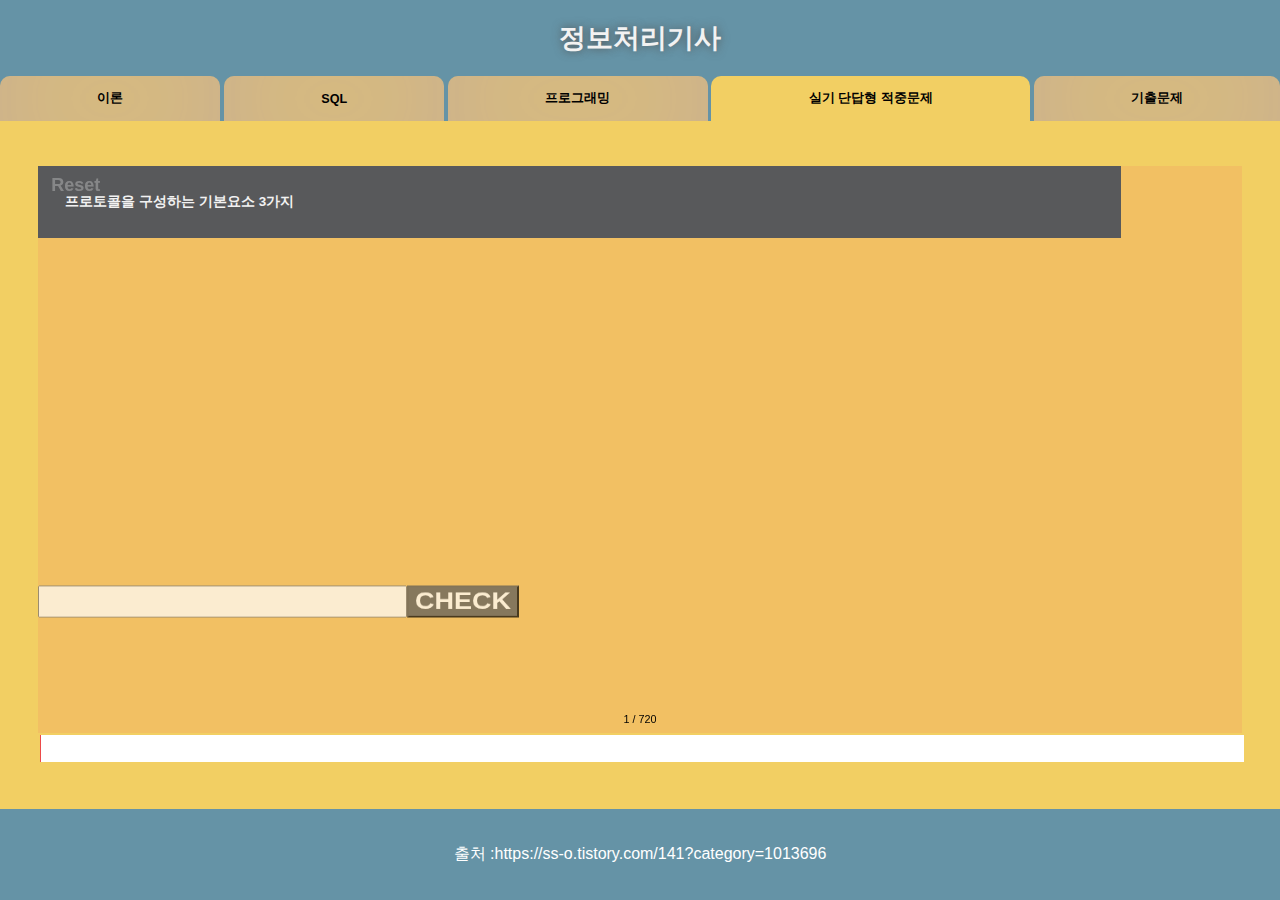
==== readytest/index.html @ ca7732f4 "ready test" ====
<!DOCTYPE html>
<html lang="en">
  <head>
    <meta charset="UTF-8" />
    <meta http-equiv="X-UA-Compatible" content="IE=edge" />
    <meta name="viewport" content="width=device-width, initial-scale=1.0" />
    <title>정보처리기사 기출문제</title>
    <link rel="stylesheet" href="style.css" />
    <meta
      name="viewport"
      content="width=device-width, initial-scale=1, minimum-scale=1, maximum-scale=1"
    />
    <link
      rel="stylesheet"
      href="https://unpkg.com/swiper/swiper-bundle.min.css"
    />
  </head>
  <body>
    <input type="radio" name="test_tab" id="test_tab01" />
    <input type="radio" name="test_tab" id="test_tab02" />
    <input type="radio" name="test_tab" id="test_tab03" />
    <input type="radio" name="test_tab" id="test_tab04" checked />
    <input type="radio" name="test_tab" id="test_tab05" />
    <header>
      <h1>정보처리기사</h1>
      <nav>
        <label for="test_tab01">이론</label>
        <label for="test_tab02">SQL</label>
        <label for="test_tab03">프로그래밍</label>
        <label for="test_tab04">실기 단답형 적중문제</label>
        <label for="test_tab05">기출문제</label>
      </nav>
    </header>
    <main>
      <section>
        <input type="radio" name="theory_tab" id="theory_tab01" checked />
        <input type="radio" name="theory_tab" id="theory_tab02" />
        <input type="radio" name="theory_tab" id="theory_tab03" />
        <input type="radio" name="theory_tab" id="theory_tab04" />
        <input type="radio" name="theory_tab" id="theory_tab05" />
        <input type="radio" name="theory_tab" id="theory_tab06" />
        <input type="radio" name="theory_tab" id="theory_tab07" />
        <input type="radio" name="theory_tab" id="theory_tab08" />
        <input type="radio" name="theory_tab" id="theory_tab09" />
        <input type="radio" name="theory_tab" id="theory_tab10" />
        <input type="radio" name="theory_tab" id="theory_tab11" />
        <input type="radio" name="theory_tab" id="theory_tab12" />
        <div id="theory_nav">
          <label for="theory_tab01">01. 요구사항 확인</label>
          <label for="theory_tab02">02. 화면설계</label>
          <label for="theory_tab03">03. 데이터 입출력 구현</label>
          <label for="theory_tab04">04. 통합 구현</label>
          <label for="theory_tab05">05. 인터페이스 구현</label>
          <label for="theory_tab06">06. 프로그래밍 언어 활용</label>
          <label for="theory_tab07">07. SQL 응용</label>
          <label for="theory_tab08">08. 서버 프로그램 구현</label>
          <label for="theory_tab09">09. 소프트웨어 개발 보안 구축</label>
          <label for="theory_tab10">10. 애플리케이션 테스트 관리</label>
          <label for="theory_tab11">11. 응용 SW 기초 기술 활용</label>
          <label for="theory_tab12">12. 제품 소프트웨어 패키징</label>
        </div>
        <div id="theory">
          <div class="theory-item">
            <div class="chapter">
              <h1>CHAPTER 01 소프트웨어 개발방법론</h1>
              <div class="page">
                <h1>01. 소프트웨어 개발 방법론</h1>
                <h2>소프트웨어 생명주기 모델</h2>
                <ul>
                  <li>
                    소프트웨어 생명주기는 시스템의 요구분석부터 유지보수까지 전
                    공정을 체계화한 절차이다.
                  </li>
                  <li>
                    시스템이 개발될 때부터 운용과 유지보수를 거쳐 생애를 마칠
                    때까지 어떠한 순서를 밟는지에 대한 작업 프로세스를 모델화한
                    것이다.
                  </li>
                </ul>
                <h2>소프트웨어 생명주기 모델 프로세스</h2>
                <table>
                  <thead>
                    <tr>
                      <th>순서</th>
                      <th>프로세스</th>
                      <th>설명</th>
                      <th>활동</th>
                    </tr>
                  </thead>
                  <tbody>
                    <tr>
                      <td>1</td>
                      <td>요구사항&nbsp;&nbsp;분석</td>
                      <td>
                        다양한 이해관계자의 상충할 수도 있는 요구사항을 고려하여
                        새로운 제품이나 변견된 제품에 부합하는 요구와 조건을
                        결정하는 단계<br />개발할 소프트웨어의 기능과 제약조건,
                        목표 등을 소프트웨어 사용자와 함께 명확히 정의하는 단계
                      </td>
                      <td>기능 요구사항<br />비기능 요구사항</td>
                    </tr>
                    <tr>
                      <td>2</td>
                      <td>설계</td>
                      <td>
                        시스템 명세 단계에서 정의한 기능을 실제 수행 할 수
                        있도록 수행 방법을 논리적으로 결정하는 단계
                      </td>
                      <td>
                        시스템 구조 설계<br />프로그램 설계<br />사용자
                        인터페이스 설계
                      </td>
                    </tr>
                    <tr>
                      <td>3</td>
                      <td>구현</td>
                      <td>
                        설계 단계에서 논리적으로 결정한 문제 해결 방법을 특정
                        프로그래밍 언어를 사용하여 실제 프로그램을 작성하는
                        단계<br />프로그램인 언어 선택, 기법, 스타일, 순서, 등을
                        결정하는 단계
                      </td>
                      <td>
                        인터페이스 개발<br />자료 구조 개발<br />오류 처리
                      </td>
                    </tr>
                    <tr>
                      <td>4</td>
                      <td>테스트</td>
                      <td>
                        시스템이 정해진 요구를 만족하는지, 예상과 실제 결과가
                        어떤 차이를 보이는지 검사하고 평가하는 단계
                      </td>
                      <td>
                        단위 테스트<br />통합 테스트<br />시스템 테스트<br />인수
                        테스트
                      </td>
                    </tr>
                    <tr>
                      <td>5</td>
                      <td>유지보수</td>
                      <td>시스템이 인수되고 설치된 후 일어나는 모든 활동</td>
                      <td>예방, 완전, 교정, 적응 유지보수</td>
                    </tr>
                  </tbody>
                </table>
                <h2>소프트웨어 생명주기 모델 종류</h2>
                <p>
                  소프트웨어 생명주기 모델 종류로는 폭포수 모델, 프로토타이핑
                  모델, 나선형 모델, 반복적 모델이 있다.
                </p>
                <table>
                  <thead>
                    <tr>
                      <th>종류</th>
                      <th>설명</th>
                    </tr>
                  </thead>
                  <tbody>
                    <tr>
                      <td>폭포수 모델<br />(Waterfall Model)</td>
                      <td>
                        소프트웨어 개발 시 단계를 확실히 마무리 지은 후에 다음
                        단계로 넘어가는 모델<br />가장 오래된 모델<br />선형
                        순차적 모형을 고전적 생명주기 모형이라고도 함<br />모형의
                        적용 경험과 성공 사례가 많음<br />단계별 정의와 산출물이
                        명확<br />요구사항 변경이 어려움
                        <table>
                          <thead>
                            <tr>
                              <td>절차</td>
                              <td>
                                타당성 검토
                                →계획→요구사항→분석→설계→구현→테스트→유지보수
                              </td>
                            </tr>
                          </thead>
                        </table>
                      </td>
                    </tr>
                    <tr>
                      <td>프로토타이핑 모델<br />(Prototyping Model)</td>
                      <td>
                        고객이 요구한 주요 기능을 프로토타입으로 구현하여,
                        고객의 피드백을 반영하여 소프트웨어를 만들어가는 모델<br />프로토타입은
                        발주자나 개발자 모두에게 공동의 참조 모델을 제공<br />프로토타입은
                        구현 단계의 구현 골격
                      </td>
                    </tr>
                    <tr>
                      <td>나선형 모델<br />(Spiral Model)</td>
                      <td>
                        시스템 개발 시 위험을 최소화하기 위해 점진적으로 완벽한
                        시스템으로 개발해 나가는 모델
                        <table>
                          <thead>
                            <tr>
                              <td>절차</td>
                              <td>계획 및 정의 →위험분석→개발→고객 평가</td>
                            </tr>
                          </thead>
                        </table>
                      </td>
                    </tr>
                    <tr>
                      <td>반복적 모델<br />(Iteration Model)</td>
                      <td>
                        구축대상을 나누어 병렬적으로 개발 후 통합하거나.
                        반복적으로 개발하여 점증 완성시키는 SDLC모델<br />사용자의
                        요구사항 일부분 혹은 제품 일부분을 반복적으로 개발하여
                        최종시스템으로 완성하는 모델
                      </td>
                    </tr>
                  </tbody>
                </table>
                <p>소프트웨어 생명주기 모델 간 비교</p>
                <table>
                  <thead>
                    <tr>
                      <th>구분</th>
                      <th>폭포수모델</th>
                      <th>프로토타이핑 모델</th>
                      <th>나선형 모델</th>
                      <th>반복적 모델</th>
                    </tr>
                  </thead>
                  <tbody>
                    <tr>
                      <td>절차도</td>
                      <td>요구사항 분석<br />설계<br />구현<br />테스트</td>
                      <td>
                        요구사항 분석<br />프로토타입 개발<br />프로토타입
                        평가<br />구현<br />테스트
                      </td>
                      <td>
                        계획 및 정의<br />위험분석<br />개발<br />고객평가
                      </td>
                      <td>
                        개발대상<br />분석분석분석<br />설계설계설계<br />구현구현구현
                      </td>
                    </tr>
                    <tr>
                      <td>특징</td>
                      <td>순차적 접근</td>
                      <td>프로토타입 개발</td>
                      <td>위험분석, 반복개발</td>
                      <td>증분방식으로 병행 개발</td>
                    </tr>
                    <tr>
                      <td>장점</td>
                      <td>이해가 용이<br />관리가 편리</td>
                      <td>요구분석 용이<br />타당성 검증 가능</td>
                      <td>위험성 감소와 변경에 유연한 대처</td>
                      <td>병행 개발로 인한 일정 단축가능</td>
                    </tr>
                    <tr>
                      <td>단점</td>
                      <td>요구사항 변경이 어려움</td>
                      <td>프로토타입 폐기에 따른 비용 증가</td>
                      <td>단계 반복에 따른 관리 어려움</td>
                      <td>병행 개발에 따른 관리 비용 증가</td>
                    </tr>
                  </tbody>
                </table>
                <h2>소프트웨어 개발방법론</h2>
                <ul>
                  <li>
                    소프트웨어 개발 방법론은 소프트웨어 개발 전 과정에
                    지속적으로 적용할 수 있는 방법, 절차, 기법이다.
                  </li>
                  <li>
                    소프트웨어를 하나의 생명체로 간주하고 소프트웨어 개발의
                    시작부터 시스템을 사용하지 않는 과정까지의 전 과정을
                    형상화한 방법론이다.
                  </li>
                </ul>
                <h2>소프트웨어 개발방법론 종류</h2>
                <p>
                  소프트웨어 개발방법론 종류로는 구조적 방법론, 정보공학 방법론,
                  객체지향 방법론, 컴포넌트 기반 방법론(CBD), 애자일 방법론,
                  제품 계열 방법론이 있다.
                </p>
                <table>
                  <thead>
                    <tr>
                      <th>구분</th>
                      <th>폭포수모델</th>
                      <th>프로토타이핑 모델</th>
                      <th>나선형 모델</th>
                      <th>반복적 모델</th>
                    </tr>
                  </thead>
                  <tbody>
                    <tr>
                      <td>절차도</td>
                      <td>요구사항 분석<br />설계<br />구현<br />테스트</td>
                      <td>
                        요구사항 분석<br />프로토타입 개발<br />프로토타입
                        평가<br />구현<br />테스트
                      </td>
                      <td>
                        계획 및 정의<br />위험분석<br />개발<br />고객평가
                      </td>
                      <td>
                        개발대상<br />분석분석분석<br />설계설계설계<br />구현구현구현
                      </td>
                    </tr>
                    <tr>
                      <td>특징</td>
                      <td>순차적 접근</td>
                      <td>프로토타입 개발</td>
                      <td>위험분석, 반복개발</td>
                      <td>증분방식으로 병행 개발</td>
                    </tr>
                    <tr>
                      <td>장점</td>
                      <td>이해가 용이<br />관리가 편리</td>
                      <td>요구분석 용이<br />타당성 검증 가능</td>
                      <td>위험성 감소와 변경에 유연한 대처</td>
                      <td>병행 개발로 인한 일정 단축가능</td>
                    </tr>
                    <tr>
                      <td>단점</td>
                      <td>요구사항 변경이 어려움</td>
                      <td>프로토타입 폐기에 따른 비용 증가</td>
                      <td>단계 반복에 따른 관리 어려움</td>
                      <td>병행 개발에 따른 관리 비용 증가</td>
                    </tr>
                  </tbody>
                </table>
                <h2>애자일(Agile)</h2>
                <p>애자일(Agile) 방법론의 개념</p>
                <ul>
                  <li>
                    애자일 방법론은 절차보다는 사람이 중심이 되어 변화에
                    유연하고 신속하게 적응하면서 효율적으로 시스템을 개발할 수
                    있는 신속 적응적 개발 방법론이다.
                  </li>
                  <li>
                    개발 기간이 짧고 신속하며, 폭포수 모형에 대비되는 방법론으로
                    개발과 함께 즉시 피드백을 받아서 유동적으로 개발할 수 있다.
                  </li>
                </ul>
                <h2>애자일 방법론 등장 배경</h2>
                <p>
                  애자일 방법론은 기존 개발방법론의 한계를 극복하기 위해
                  등장했다
                </p>
                <table>
                  <thead>
                    <tr>
                      <th>등장배경</th>
                      <th>설명</th>
                    </tr>
                  </thead>
                  <tbody>
                    <tr>
                      <td>소프트웨어 개발 환경의 변화</td>
                      <td>
                        소프트웨어 개발 트렌드가 모바일 환경으로 변화<br />시장
                        적시성과 잦은 배포의 중요성 부각
                      </td>
                    </tr>
                    <tr>
                      <td>기존 개발방법론의 한계</td>
                      <td>
                        전통적 방법론은 문서 및 절차 위주로 변화에 신속한 대응이
                        어려움<br />빠르게 적용하고 효율적으로 개발할 수 있는
                        방법론의 필요성 증가
                      </td>
                    </tr>
                  </tbody>
                </table>
                <h2>애자일 방법론의 유형</h2>
                <p>
                  애자일 방법론은 대표적으로 XP, 린(Lean), 스크럼(SCRUM) 등이
                  있다
                </p>
                <table>
                  <thead>
                    <tr>
                      <th>종류</th>
                      <th>내용</th>
                    </tr>
                  </thead>
                  <tbody>
                    <tr>
                      <td>XP<br />(eXtreme Programming)</td>
                      <td>
                        의사소통 개선과 즉각적 피드백으로 소프트웨어 품질을
                        높이기 위한 방법론이다.<br />
                        1~3주의 반복(iterration) 개발주기<br />
                        5가지 가치와 12개의 실천항목이 존재<br />
                        XP의 5가지 가치<br />
                        <table>
                          <thead>
                            <tr>
                              <th>가치</th>
                              <th>설명</th>
                            </tr>
                          </thead>
                          <tbody>
                            <tr>
                              <td>용기<br />(Courage)</td>
                              <td>
                                용기를 가지고 자신감 있게 개발(코드를 작성하기
                                전에 테스트 빠르게 피드백, 테스트에 부합하지
                                못하는 코드를 리팩토링 할 수 있는 용기)
                              </td>
                            </tr>
                            <tr>
                              <td>단순성<br />(Simplicity)</td>
                              <td>
                                필요한 것만 하고 그 이상의 것들은 하지 않음
                              </td>
                            </tr>
                            <tr>
                              <td>의사소통<br />(Communication)</td>
                              <td>개발자, 관리자, 고객 간의 원활한 소통</td>
                            </tr>
                            <tr>
                              <td>피드백<br />(Feedback)</td>
                              <td>의사소통에 대한 빠른 피드백</td>
                            </tr>
                            <tr>
                              <td>존중<br />(Respect)</td>
                              <td>팀원 간의 상호 존중</td>
                            </tr>
                          </tbody>
                        </table>
                        XP의 12가지 기본원리<br />
                        <table>
                          <thead>
                            <tr>
                              <th>기본원리</th>
                              <th>설명</th>
                            </tr>
                          </thead>
                          <tbody>
                            <tr>
                              <td>짝 프로그래밍<br />(Pair Programming)</td>
                              <td>개발자 둘이서 짝으로 코딩하는 원리</td>
                            </tr>
                            <tr>
                              <td>
                                공동 코드 소유<br />(Collective Owenership)
                              </td>
                              <td>
                                시스템에 있는 코드는 누구든지 언제라도 수정
                                가능하다는 원리
                              </td>
                            </tr>
                            <tr>
                              <td>
                                지속적인 통합<br />(CI; Continuous Integration)
                              </td>
                              <td>
                                매일 여러 번씩 소프트웨어를 통합하고 빌드해야
                                한다는 원리
                              </td>
                            </tr>
                            <tr>
                              <td>계획 세우기<br />(Planning Process)</td>
                              <td>
                                고객이 요구하는 비즈니스 가치를 정의하고,
                                개발자가 필요한 것은 무엇이며 어떤 부분에서
                                지연될 수 있는지를 알려주어야 한다는 원리
                              </td>
                            </tr>
                            <tr>
                              <td>작은 릴리즈<br />(Small Release)</td>
                              <td>
                                작은 시스템을 먼저 만들고, 짧은 단위로
                                업데이트한다는 원리
                              </td>
                            </tr>
                            <tr>
                              <td>메타 포어<br />(Metaphor)</td>
                              <td>
                                공통적인 이름 체계와 시스템 서술서를 통해 고객과
                                개발자간의 의사소통을 원활하게 한다는 원리
                              </td>
                            </tr>
                            <tr>
                              <td>간단한 디자인<br />(Simple Design)</td>
                              <td>
                                현재의 요구사항에 적합한 가장 단순한 시스템을
                                설계한다는 원리
                              </td>
                            </tr>
                            <tr>
                              <td>
                                테스트 기반 개발<br />(TDD; Driven Develop)
                              </td>
                              <td>
                                작성해야 하는 프로그램에 대한 테스트를 먼저 수행
                                하고 이 테스트를 통과할 수 있도록 실제
                                프로그램의 코드를 작성한다는 원리
                              </td>
                            </tr>
                            <tr>
                              <td>리팩토링<br />(Refactoring)</td>
                              <td>
                                프로그램의 기능을 바꾸지 않으면서 중복제거,
                                단순화 등을 위해 시스템 재구성 한다는 원리
                              </td>
                            </tr>
                            <tr>
                              <td>40시간 작업<br />(40-Hour Work)</td>
                              <td>
                                개발자가 피곤으로 인해 실수하지 않도록 일주일에
                                40시간 이상을 일하지 말아야 한다는 원리
                              </td>
                            </tr>
                            <tr>
                              <td>고객 상주<br />(On Site Customer)</td>
                              <td>
                                개발자들의 질문에 즉각 대답해 줄 수 있는 고객을
                                프로젝트에 풀타임으로 상주시켜야 한다는 원리
                              </td>
                            </tr>
                            <tr>
                              <td>코드 표준<br />(Coding standard)</td>
                              <td>
                                효과적인 공동 작업을 위해서는 모든 코드에 대한
                                코딩 표준을 정의해야 한다는 원리
                              </td>
                            </tr>
                          </tbody>
                        </table>
                      </td>
                    </tr>
                    <tr>
                      <td>스크럼<br />(SCRUM)</td>
                      <td>
                        매일 정해진 시간, 장소에서 짧은 시간의 개발을 하는 팀을
                        위한 프로젝트 관리 중심 방법론<br />주요 개념<br />설명<br />백로그<br />(Backlog)<br />제품과
                        프로젝트에 대한 요구사항<br />스프린트<br />(Sprint)<br />2~4주의
                        짧은 개발 기간으로 반복적 수행으로 개발품질 향상<br />스크럼
                        미팅<br />(Scrum Meeting)<br />매일 15분 정도 미팅으로
                        To-Do List 계획수립<br />데일리 미팅(Daily
                        Meeting)이라고도 함<br />스크럼 마스터<br />(Scrum
                        Master)<br />프로젝트 리더, 스크럼 수행 시 문제를 인지
                        및 해결하는 사람<br />스프린트 회고<br />(Sprint
                        Retrospective)<br />스프린트 주기를 되돌아보며 정해놓은
                        규칙 준수 여부, 개선점 등을 확인하는 기록<br />해당
                        스프린트가 끝난 시점이나 일정 주기로 시행<br />번 다운
                        차트<br />(Burn Down Chart)<br />남아있는 백로그 대비
                        시간을 그래픽적으로 표현한 차트<br />백로그는 보통
                        수직축에&nbsp;&nbsp;위치하며 시간은 수평축에 위치
                      </td>
                    </tr>
                    <tr>
                      <td>린<br />(LEAN)</td>
                      <td>
                        도요타의 린 시스템 품질기법을 소프트웨어 개발 프로세스에
                        적용해서 낭비 요소를 제거하여 품질을 향상시킨 방법론<br />JIT(Just
                        In Time), 칸반(Kanban) 보드 사용<br />7가지 원칙<br />낭비제거,
                        품질 내재화, 지식 창출, 늦은 확정, 빠른 인도, 사람 존중,
                        전체 최적화
                      </td>
                    </tr>
                  </tbody>
                </table>
                <h2>애자일과 전통적 방법론 비교</h2>
                <table>
                  <thead>
                    <tr>
                      <th>비교 대상</th>
                      <th>애자일 방법론</th>
                      <th>전통적 방법론</th>
                    </tr>
                  </thead>
                  <tbody>
                    <tr>
                      <td>계획수립</td>
                      <td>유동적 범위 설정</td>
                      <td>확정적 범위 설정</td>
                    </tr>
                    <tr>
                      <td>업무 수행</td>
                      <td>팀 중심 업무 수행</td>
                      <td>
                        관리자의 주도적 명령과 통제<br />개인 단위로 업무수행
                      </td>
                    </tr>
                    <tr>
                      <td>개발/검증</td>
                      <td>반복 주기 단위로 소프트웨어를 개발/검증</td>
                      <td>분석/ 설계/ 구현/ 테스트를 순차적으로 수행</td>
                    </tr>
                    <tr>
                      <td>팀관리</td>
                      <td>업무 몰입, 팀 평가</td>
                      <td>경쟁, 개별, 평가</td>
                    </tr>
                    <tr>
                      <td>문서화</td>
                      <td>문서화보다는 코드를 강조</td>
                      <td>상세한 문서화를 강조</td>
                    </tr>
                    <tr>
                      <td>성공요소</td>
                      <td>고객 가치 전달</td>
                      <td>계획/ 일정 준수</td>
                    </tr>
                    <tr>
                      <td>유형</td>
                      <td>XP, 스크럼, 린</td>
                      <td>폭포수, 프로토타입, 나선형</td>
                    </tr>
                  </tbody>
                </table>
              </div>
              <div class="page">
                <h1>02. 비용산정, 일정관리 모형</h1>
                <h2>비용산정 모형 개념</h2>
                <p>
                  비용산정 모형은 소프트웨어 규모파악을 통한 투입자원,
                  소요시간을 파악하여 실행 가능한 계획을 수립하기 위해 비용을
                  산정하는 방식이다.
                </p>
                <h2>비용산정 모형 분류</h2>
                <p>비용산정 모형은 햐향식 산정방법과 상향식 산정방법이 있다.</p>
                <table>
                  <thead>
                    <tr>
                      <th>분류</th>
                      <th>설명</th>
                      <th>종류</th>
                    </tr>
                  </thead>
                  <tbody>
                    <tr>
                      <td>하향식 산정방법</td>
                      <td>
                        경험이 많은 전문가에게 비용 상정을 의뢰하거나 여러
                        전문가와 조정자를 통해 산정하는 방식
                      </td>
                      <td>전문가 판단<br />델파이 기법</td>
                    </tr>
                    <tr>
                      <td>상향식 산정방식</td>
                      <td>
                        세부적인 요구사항과 기능에 따라 필요한 비용을 계산하는
                        방식
                      </td>
                      <td>
                        코드 라인 수(Loc)<br />Man Month<br />COCOMO 모형<br />푸트남
                        모형<br />기능점수 모형
                      </td>
                    </tr>
                  </tbody>
                </table>
                <h2>비용산정 모형 종류</h2>
                <dl>
                  <dt>LoC(Lines of Code)</dt>
                  <dd>
                    LoC 모형은 소프트웨어 각 기능의 원시 코드 라인 수의 낙관치,
                    중간치, 비관치를 측정하여 예측치를 구하고 이를 이용하여
                    비용을 산정하는 방식이다
                  </dd>
                  <dd>측정이 쉽고 이해하기 쉬워 많이 사용한다.</dd>
                  <dd>
                    예측치를 이용하여 생산성, 노력, 개발 기간 등의 비용을
                    산정한다.
                  </dd>
                </dl>
                <ul>
                  <li>예측치 = o+4m+p/6(o:낙관치, m:중간치, p:비관치)</li>
                  <li>비관치: 가장 많이 측정된 코드 라인 수</li>
                  <li>중간치: 측정된 모든 코드 라인 수의 평균</li>
                  <li>낙관치: 가장 적게 측정된 코드 라인 수</li>
                </ul>
                <dl>
                  <dt>Man Month 모형</dt>
                  <dd>
                    Man Month 모형은 한 사람이 1개월 동안 할 수 있는 일의 양을
                    기준으로 프로젝트 비용을 산정하는 방식이다.
                  </dd>
                </dl>
                <h2></h2>
                <ul>
                  <li>(Man Month) = (LoC)/(프로그래머의 월간 생산성)</li>
                  <li>(프로젝트 기간) + (Man Month)/(프로젝트 인력)</li>
                </ul>
                <dl>
                  <dt>COCOMO(COnstructive COst MOdel) 모형</dt>
                  <dd>
                    COCOMO 모형은 보헴(Bohem)이 제안한 모형으로 프로그램 규모에
                    따라 비용을 산정하는 모형이다.
                  </dd>
                  <dd>
                    비용산정 결과는 프로젝트를 완성하는데 필요한
                    노력(Man-Month)으로 산정한다.
                  </dd>
                  <dd>
                    비용 견적의 강도 분석 및 비용 견적의 유연성이 높아
                    소프트웨어 개발비 견적에 널리 통용된다.
                  </dd>
                  <dd>
                    규모에 따라 유형이 조직형(= 기본형, 단순형), 반 분리형,
                    임베디드형으로 나뉜다.
                  </dd>
                </dl>
                <table>
                  <thead>
                    <tr>
                      <th>유형</th>
                      <th>설명</th>
                    </tr>
                  </thead>
                  <tbody>
                    <tr>
                      <td>조직형<br />(Organic Model)</td>
                      <td>
                        기관 내부에서 개발된 중 소규모의 소프트웨어로 일괄 자료
                        처리나 과학 기술 계산용, 비즈니스 자료 처리 계발에 적용
                      </td>
                    </tr>
                    <tr>
                      <td>반 분리형<br />(Semi-Detached Model)</td>
                      <td>
                        단순형과 임베디드형의 중간형<br />트랜잭션 처리
                        시스템이나, 데이터베이스 관리 시스템, 컴파일러,
                        인터프리터와 같은 유틸 개발에 적용<br />30만(300KDSI)
                        라인 이하의 소프트웨어를 개발하는 유형
                      </td>
                    </tr>
                    <tr>
                      <td>임베디드형<br />(Embedded Model)</td>
                      <td>
                        초대형 규모의 트랜잭션 처리 시스템이나 운영체제, 실시간
                        처리 시스템 등의 시스템 프로그램 개발에 적용<br />30만(300KDSI)
                        라인 이상의 소프트웨어를 개발하는 유형
                      </td>
                    </tr>
                  </tbody>
                </table>
                <dl>
                  <dt>푸트남(Putnam) 모형</dt>
                  <dd>
                    푸트남 모형은 소프트웨어 개발주기의 단계별로 요구할 인력의
                    분포를 가정하는 방식이다.
                  </dd>
                  <dd>푸트남이 제안한 것으로 생명주기 예측 모형이라고 한다.</dd>
                  <dd>
                    시간에 따른 함수로 표현되는 Rayleigh-Noden 곡선의 노력
                    분포도를 기초로 한다.
                  </dd>
                </dl>
                <dl>
                  <dt>기능점수(FP; Function Point)</dt>
                  <dd>
                    기능점수 모형은 요구 기능을 증가시키는 인자별로 가중치를
                    부여하고, 요인별 가중치를 합산하여 총 기능의 점수를 계산하여
                    비용을 산정하는 방식이다.
                    <p>
                      기능점수(FP)= 총 기능점수 X [0.65 + (0.1 X 총 영향도)]
                    </p>
                  </dd>
                  <dd>
                    경험을 바탕으로 단순, 보통, 복잡한 정도에 따라 가중치를
                    부여한다.
                  </dd>
                </dl>
                <table>
                  <thead>
                    <tr>
                      <th rowspan="2">소프트웨어 기능 증대 요인</th>
                      <th colspan="3">가중치</th>
                    </tr>
                    <tr>
                      <th>단순</th>
                      <th>보통</th>
                      <th>복잡</th>
                    </tr>
                  </thead>
                  <tbody>
                    <tr>
                      <td>자료 입력(입력 양식)</td>
                      <td>3</td>
                      <td>4</td>
                      <td>6</td>
                    </tr>
                    <tr>
                      <td>정보 출력(출력 보고서)</td>
                      <td>4</td>
                      <td>5</td>
                      <td>7</td>
                    </tr>
                    <tr>
                      <td>명령어(사용자 질의 수)</td>
                      <td>3</td>
                      <td>4</td>
                      <td>5</td>
                    </tr>
                    <tr>
                      <td>데이터 파일</td>
                      <td>7</td>
                      <td>10</td>
                      <td>15</td>
                    </tr>
                    <tr>
                      <td>필요한 외부 루틴과의 인터페이스</td>
                      <td>5</td>
                      <td>7</td>
                      <td>10</td>
                    </tr>
                  </tbody>
                </table>
                <h2>일정관리 모델 개념</h2>
                <p>
                  일정관리 모델은 프로젝트가 일정 기한 내에 적절하게 완료될 수
                  있도록 관리하는 모델이다.
                </p>
                <h2>일정관리 모델 종류</h2>
                <p>
                  일정관리 모델 종류는 주 공정법, PERT, 중요 연쇄 프로젝트
                  관리가 있다.
                </p>
                <table>
                  <thead>
                    <tr>
                      <th>모델</th>
                      <th>설명</th>
                    </tr>
                  </thead>
                  <tbody>
                    <tr>
                      <td>주 공정법<br />(CPM; Critical Path Method)</td>
                      <td>
                        여러 작업의 수행 순서가 얽혀 있는 프로젝트의 일정을
                        계산하는 기법<br />모든 자원 제약 사항을 배제한 상태로
                        프로젝트의 시작과 끝을 나타내는 노드(Node)와 노드 간의
                        연결을 통해 공정을 계산하기 위한 액티비티(Activity)
                        표기법
                      </td>
                    </tr>
                    <tr>
                      <td>
                        PERT<br />(Program Evaluation and Review Technique)
                      </td>
                      <td>
                        일의 순서를 계획적으로 정리하기 위한 수렴 기법으로
                        비관치, 중간치, 낙관치의 3점 추정방식을 통해 일정을
                        관리하는 기법
                      </td>
                    </tr>
                    <tr>
                      <td>
                        중요 연쇄 프로젝트 관리<br />(CCMP; Critical Chain
                        Project Management)
                      </td>
                      <td>
                        주 공정 연쇄법으로 자원제약사항을 고려하여 일정을
                        작성하는 기법
                      </td>
                    </tr>
                  </tbody>
                </table>
              </div>
            </div>
            <div class="chapter">
              <h1>CHAPTER 02 현행 시스템 분석</h1>
              <div class="page">
                <h1>현행 시스템 파악</h1>
                <h2>현행 시스템 파악 개념</h2>
                <ul>
                  <li>
                    현행 시스템 파악이란 현행 시스템이 어떤 하위 시스템으로
                    구성되어 있고 제공 기능 및 연계 정보는 무엇이며 어떤 기술
                    요소를 사용하는지를 파악하는 활동이다.
                  </li>
                  <li>
                    사용하고 있는 소프트웨어 및 하드웨어는 무엇인지, 네트워크의
                    구성은 어떻게 되어 있는지 파악하는 활동이다.
                  </li>
                </ul>
                <h2>현행 시스템 파악 절차</h2>
                <p>현행 시스템 파악을 위해서는 3단계의 절차가 필요하다</p>
                <ul>
                  <li>
                    1단계 구성/기능/인터페이스 파악
                    <ul>
                      <li>시스템 구성 현황 파악</li>
                      <li>시스템 기능 파악</li>
                      <li>시스템 인터페이스 현황 파악</li>
                    </ul>
                  </li>
                  <li>
                    2단계 아키텍처 및 소프트웨어 구성 파악
                    <ul>
                      <li>아키텍처 파악</li>
                      <li>소프트웨어 구성 파악</li>
                    </ul>
                  </li>
                  <li>
                    3단계 하드웨어 및 네트워크 구성 파악
                    <ul>
                      <li>시스템 하드웨어 현황 파악</li>
                      <li>네트워크 구성 파악</li>
                    </ul>
                  </li>
                </ul>
                <h2>현행시스템 구성/기능 및 인터페이스 파악</h2>
                <table>
                  <thead>
                    <tr>
                      <th>절차</th>
                      <th>설명</th>
                      <th>작성 시 고려 사항</th>
                    </tr>
                  </thead>
                  <tbody>
                    <tr>
                      <td>현행 시스템 구성 현황 파악</td>
                      <td>
                        조직의 주요 업무를 처리하는 기간 업무와 이를 지원하는
                        지원 업무로 구분하여 파악
                      </td>
                      <td>
                        각 업무에 속하는 정보시스템들의 명칭, 주요기능들을 명시
                      </td>
                    </tr>
                    <tr>
                      <td>기능 현황 파악</td>
                      <td>단위 업무 시스템이 현재 제공하고 있는 기능 파악</td>
                      <td>
                        단위 업무 시스템 기능들을 주요 기능과 하부 기능으로
                        구분하여 계층 형으로 표시
                      </td>
                    </tr>
                    <tr>
                      <td>인터페이스 현황 파악</td>
                      <td>
                        단위 업무 시스템이 다른 시스템과 주고 받는 데이터의
                        종류, 데이터 형식, 프로토콜, 연계유형, 주기 파악
                      </td>
                      <td>
                        데이터 형식(XML, 고정 포맷, 가변 포맷 등)을 주고받는지,
                        어떤 통신규약(TCP/IP, X.25 등)을 사용하고 있고,
                        연계유형(EAI 등)은 무엇인지 등을 표시
                      </td>
                    </tr>
                  </tbody>
                </table>
                <h2>현행 시스템 아키텍처 및 소프트웨어 구성 파악</h2>
                <table>
                  <thead>
                    <tr>
                      <th>절차</th>
                      <th>설명</th>
                      <th>작성 시 고려 사항</th>
                    </tr>
                  </thead>
                  <tbody>
                    <tr>
                      <td>현행 시스템 아키텍처 구성 파악</td>
                      <td>
                        기간 업무를 수행하기 위하여 게층별로 어떠한 기술
                        요소들을 사용하고 있는지 최상위 수준에서 파악
                      </td>
                      <td>
                        단위 업무 시스템별로 아키텍처가 다른 경우에는 가장
                        핵심이 되는 기간 업무처리 시스템 을 기준으로 파악
                      </td>
                    </tr>
                    <tr>
                      <td>소프트웨어 구성 파악</td>
                      <td>
                        단위 업무 시스템의 업무 처리를 위해 설치되어 있는
                        소프트웨어들의 제품명, 용도, 라이선스 적용 방식,
                        라이선스 수 파악
                      </td>
                      <td>
                        상용 소프트웨어의 경우에는 라이선스 적용 방식의 기준
                        (사이트, 서버, 프로세서, 코어, 사용자 수 등)과 보유한
                        라이선스 수량 파악 중요
                        <table>
                          <thead>
                            <tr>
                              <th>구분</th>
                              <th>시스템명</th>
                              <th>SW제품명</th>
                              <th>용도</th>
                              <th>라이선스 적용 방식</th>
                              <th>라이선스 수</th>
                            </tr>
                          </thead>
                          <tbody>
                            <tr>
                              <td rowspan="2">기간업무</td>
                              <td rowspan="2">단위업무M시스템</td>
                              <td>Apache Tomcat</td>
                              <td>WAS</td>
                              <td>오픈소스 ApachrLicense</td>
                              <td>10</td>
                            </tr>
                            <tr>
                              <td>MySQL</td>
                              <td>DB</td>
                              <td>GPL 또는 상용</td>
                              <td>5</td>
                            </tr>
                          </tbody>
                        </table>
                      </td>
                    </tr>
                  </tbody>
                </table>
                <h2>하드웨어 및 네트워크 구성 파악</h2>
                <table>
                  <thead>
                    <tr>
                      <th>절차</th>
                      <th>설명</th>
                      <th>작성 시 고려 사항</th>
                    </tr>
                  </thead>
                  <tbody>
                    <tr>
                      <td>하드웨어 구성 파악</td>
                      <td>
                        단위 업무 시스템들이 운용되고 있는 서버의 위치 운용
                        서버의 주요 양(CPU 처리 속도, 메모리 크기, 하드디스크의
                        용량 등)과 수량, 이중화 구현 여부를 파악
                      </td>
                      <td>
                        이중화는 기간 업무의 서비스 기간 장애 대응 정책에 따라
                        필요성 여부가 결정되며, 이에 따라 인프라 구축 기술
                        난이도 및 비용 증가 가능성이 존재
                        <table>
                          <thead>
                            <tr>
                              <th>구분</th>
                              <th>시스템명</th>
                              <th>서버용도</th>
                              <th>제품명</th>
                              <th>주요사항</th>
                              <th>수량</th>
                              <th>이중화</th>
                            </tr>
                          </thead>
                          <tbody>
                            <tr>
                              <td rowspan="2">기간업무</td>
                              <td rowspan="2">단위업무 M 시스템</td>
                              <td>AP 서버</td>
                              <td>S사</td>
                              <td>CPU 4core, Memory: 8GB, HDD:500GB</td>
                              <td>1</td>
                              <td>N</td>
                            </tr>
                            <tr>
                              <td>DB 서버</td>
                              <td>T사</td>
                              <td>CPU 8core, Memory: 8GB, HDD:500GB</td>
                              <td>1</td>
                              <td>N</td>
                            </tr>
                          </tbody>
                        </table>
                      </td>
                    </tr>
                    <tr>
                      <td>네트워크 구성 파악</td>
                      <td>
                        업무 처리 시스템을 위해 어떤 네트워크 장비를 사용하여
                        어떻게 구성되어 있는지 파악
                      </td>
                      <td>
                        네트워크 구성도의 작성을 통해 서버의 위치, 서버 간의
                        네트워크 연결 방식을 파악할 수 있도록 표현
                        <table>
                          <thead>
                            <tr>
                              <th>위치</th>
                              <th>용도</th>
                              <th>장비 제품명</th>
                              <th>주요사항</th>
                              <th>수량</th>
                              <th>비고</th>
                            </tr>
                          </thead>
                          <tbody>
                            <tr>
                              <td>전산센터</td>
                              <td>IPS</td>
                              <td>A 장비</td>
                              <td></td>
                              <td>1</td>
                              <td></td>
                            </tr>
                            <tr>
                              <td>IDC</td>
                              <td>라우터</td>
                              <td>B 장비</td>
                              <td></td>
                              <td>3</td>
                              <td></td>
                            </tr>
                          </tbody>
                        </table>
                      </td>
                    </tr>
                  </tbody>
                </table>
                <h2>소프트웨어 아키텍처(Software Architecture) 개념</h2>
                <p>
                  소프트웨어 아키텍처는 여러 가지 소프트웨엉 구성요소와 그
                  구성요소가가진 특성 중에서 외부에 드러나는 특성, 그리고
                  구성요소 간의 관계를 표현하는 시스템의 구조나 구조체이다.
                </p>
                <h2>소프트웨어 아키텍처 프레임워크</h2>
                <dl>
                  <dt>
                    소프트웨어의 아키텍처 프레임워크(Software Architecture
                    Framework)
                  </dt>
                  <dd>
                    소프트웨어 아키텍처 프레임워크는 소프트웨어 집약적인
                    시스템에서 아키텍처가 표현해야 하는 내용 및 이들 간의 관계를
                    제공하는 아키텍처 기술 표준이다.
                  </dd>
                </dl>
                <h2>소프트웨어 아키텍처 프레임워크 구성요소</h2>
                <table>
                  <thead>
                    <tr>
                      <th>구성요소</th>
                      <th>설명</th>
                    </tr>
                  </thead>
                  <tbody>
                    <tr>
                      <td>아키텍처 프레임워크<br />(Architecture Framework)</td>
                      <td>
                        아키텍처를 기록하기 위한 산출물들<br />이해관계자들의
                        시스템에 대한 관심을 관점에 맞추어 작성한 뷰로 표현<br />개별
                        뷰, 뷰 개괄 문서, 인터페이스 명세 등이 있음
                      </td>
                    </tr>
                    <tr>
                      <td>이해관계자<br />(Stackeholder)</td>
                      <td>
                        시스템 개발에 관련된 모든 사람과 조직<br />고객,
                        최종사용자, 개발자, 프로젝트 관리자, 유지보수자, 마케팅
                        담당자 등을 포함
                      </td>
                    </tr>
                    <tr>
                      <td>관심사<br />(Concerns)</td>
                      <td>
                        시스템에 대해 이해관계자들의 서로 다른 의견과 목표
                        <table>
                          <thead>
                            <tr>
                              <th>사용자 입장</th>
                              <th>
                                기본적인 기능, 신뢰성, 보안 사용성 등의 품질
                              </th>
                            </tr>
                          </thead>
                          <tbody>
                            <tr>
                              <td>유지보수자 입장</td>
                              <td>유지보수의 용이성</td>
                            </tr>
                            <tr>
                              <td>개발자 입장</td>
                              <td>적은 비용과 인력으로 개발</td>
                            </tr>
                          </tbody>
                        </table>
                      </td>
                    </tr>
                    <tr>
                      <td>관점<br />(Viewpoint)</td>
                      <td>
                        개별 뷰를 개발할 때 토대가 되는 패턴이나 양식<br />이해관계자들이
                        서로 다른 역할이나 책임으로 시스템이나 산출물들에 대해
                        보고 싶은 관점
                      </td>
                    </tr>
                    <tr>
                      <td>뷰<br />(View)</td>
                      <td>
                        서로 관련 있는 관심사들의 집합이라는 관점에서 전체
                        시스템을 표현<br />시스템에 대한 아키텍처 설명에는 하나
                        이상의 뷰로 구성
                      </td>
                    </tr>
                    <tr>
                      <td>근거<br />(Radionale)</td>
                      <td>아키텍처 결정 근거<br />회의 결과, 보고 결과</td>
                    </tr>
                    <tr>
                      <td>목표<br />(Mission)</td>
                      <td>
                        환경 안에서 한 명 이상의 이해관계자들이 의도하는
                        시스템의 목적, 사용, 운영방법
                      </td>
                    </tr>
                    <tr>
                      <td>환경<br />(Environment)</td>
                      <td>
                        시스템에 영향을 주는 요인으로 개발, 운영 등의 외부 요인
                        등으로 시스템에 영향을 주는 요인
                      </td>
                    </tr>
                    <tr>
                      <td>시스템<br />(System)</td>
                      <td>
                        각 애플리케이션, 서브 시스템, 시스템의 집합, 제품군 등의
                        구현체
                      </td>
                    </tr>
                  </tbody>
                </table>
                <h2>소프트웨어 아키텍처 4+1 뷰</h2>
                <ul>
                  <li>
                    소프트웨어 아키텍처 4+1 뷰는 고객의 요구사항을 정리해 놓은
                    시나리오를 4개의 관점에서 바라보는 소프트웨어적인 접근
                    방법이다
                  </li>
                  <li>
                    4개의 분리된 구조로 구성되는 아키텍처 개념을 제시하고, 이들
                    4개 구조가 서로 충돌되지 않는지, 시스템의 요구사항을
                    충족시키는지를 증명하기 위해 체크방법으로 유스케이스를
                    사용한다
                  </li>
                </ul>
                <h2>소프트웨어 아키텍처 4+1뷰 구성요소</h2>
                <p>
                  4+1에서 1은 유스케이스 뷰이고 4는 논리 뷰, 구현 뷰, 프로세스
                  뷰, 배포 뷰다
                </p>
              </div>
            </div>
          </div>
          <div class="theory-item"></div>
          <div class="theory-item"></div>
          <div class="theory-item"></div>
          <div class="theory-item"></div>
          <div class="theory-item"></div>
          <div class="theory-item"></div>
          <div class="theory-item"></div>
          <div class="theory-item"></div>
          <div class="theory-item"></div>
          <div class="theory-item"></div>
          <div class="theory-item"></div>
        </div>
      </section>
      <section></section>
      <section></section>
      <section>
        <div onscroll="setSlide_range()" class="swiper mySwiper">
          <div class="swiper-wrapper">
            <div class="swiper-slide">
              <details>
                <summary>프로토콜을 구성하는 기본요소 3가지</summary>
                <p>구문, 의미, 타이밍</p>
              </details>
            </div>
            <div class="swiper-slide">
              <details>
                <summary>
                  프로그래밍 언어에서 프로그램의 모습, 형태, 구조가 어떻게
                  보이는지에 대해 정의하는 것
                </summary>
                <p>구문</p>
              </details>
            </div>
            <div class="swiper-slide">
              <details>
                <summary>
                  W3C에서 개발된, 다른 특수한 목적을 갖는 마크업 언어를 만드는데
                  사용하도록 권장하는 다목적 마크업 언어이다. ( ) SGML의
                  단순화된 부분집합으로, 다른 많은 종류의 데이터를 기술하는 데
                  사용할 수 있다.
                </summary>
                <p>XML</p>
              </details>
            </div>
            <div class="swiper-slide">
              <details>
                <summary>
                  "속성-값 쌍"또는 "키-값 쌍"으로 이루어진 데이터 오브젝트를
                  전달하기 위해 인간이 읽을 수 있는 텍스트를 사용하는 게방형
                  표준 포맷이다. 비동기 브라우저/서버 통신(AJAX)을 위해, 넓게는
                  XML(AJAX가 사용)을 대체하는 주요 데이터 포맷이다.
                </summary>
                <p>JSON</p>
              </details>
            </div>
            <div class="swiper-slide">
              <details>
                <summary>
                  릴리즈 노트 작성 시 릴리즈 노트 이름, 소프트웨서 이름, 릴리즈
                  버전, 릴리즈 날짜, 릴리즈 노트 날짜, 릴리즈 노트, 버전 등이
                  포함된 항목
                </summary>
                <p>Header</p>
              </details>
            </div>
            <div class="swiper-slide">
              <details>
                <summary>
                  모듈화는 모듈간 ( 1 )의 최소화, 모듈 내 ( 2 )의 최대화가 목표
                </summary>
                <p>1. 결합도, 2. 응집도</p>
              </details>
            </div>
            <div class="swiper-slide">
              <details>
                <summary>
                  ( )은 데이터베이스 시스템에서 ACID 트랜잭션 특성 중의 하나다.
                  하나의 원자 트랜잭션은 모두 성공하거나 또는 실패하는
                  데이터베이스 운용의 집합이다.
                </summary>
                <p>원자성</p>
              </details>
            </div>
            <div class="swiper-slide">
              <details>
                <summary>
                  트랜잭션이 실행을 성공적으로 완료하면 언제나 일관성 있는
                  데이터베이스 상태로 유지하는 것을 의미한다.
                </summary>
                <p>일관성</p>
              </details>
            </div>
            <div class="swiper-slide">
              <details>
                <summary>
                  트랜잭션을 수행 시 다른 트랜잭션의 연산 작업이 끼어들지
                  못하도록 보장하는 것을 의미한다.
                </summary>
                <p>격리성</p>
              </details>
            </div>
            <div class="swiper-slide">
              <details>
                <summary>
                  성공적으로 수행된 트랜잭션은 영원히 반영되어야 함을 의미한다.
                </summary>
                <p>영속성</p>
              </details>
            </div>
            <div class="swiper-slide">
              <details>
                <summary>
                  일정 시간 내에 애플리케이션이 처리하는 일의 양
                </summary>
                <p>처리량</p>
              </details>
            </div>
            <div class="swiper-slide">
              <details>
                <summary>
                  애플리케이션에 요청을 전달한 시간부터 응답이 도착할 때까지
                  걸린시간
                </summary>
                <p>응답시간</p>
              </details>
            </div>
            <div class="swiper-slide">
              <details>
                <summary>
                  애플리케이션에 작업을 의뢰(요구)한 시간부터 처리가 완료될
                  때까지 걸린 시간
                </summary>
                <p>경과시간</p>
              </details>
            </div>
            <div class="swiper-slide">
              <details>
                <summary>
                  애플리케이션에 의뢰한 작업을 처리하는 동안 CPU, 메모리 등의
                  자원 사용률
                </summary>
                <p>자원 사용률</p>
              </details>
            </div>
            <div class="swiper-slide">
              <details>
                <summary>
                  128비트 암호화 해시 함수이다. RFC 1321로 지정되어 있으며, 주로
                  프로그램이나 파일이 원본 그대로인지를 확인하는 무결성 검사
                  등에 사용된다. 1991년에 로널드 라이베스트가 예전에 쓰이던
                  MD4를 대체하기 위해 고안했다.
                </summary>
                <p>MD5</p>
              </details>
            </div>
            <div class="swiper-slide">
              <details>
                <summary>
                  공격자가 패킷의 출발지 주소(Address) 또는 포트(Port)를 임의로
                  변경하여 출발지와 목적지 IP 주소 또는 포트를 동일하게
                  함으로써, 자신에 대해 무한히 응답하는 패킷을 계속 전송해
                  컴퓨터의 실행 속도를 느리게 하거나 동작을 마비시켜 서비스 거부
                  상태에 빠지도록 하는 네트워크 공격 유형
                </summary>
                <p>LAND Attack</p>
              </details>
            </div>
            <div class="swiper-slide">
              <details>
                <summary>
                  TCP/IP 네트워크에서 연결된 시스템은 논리주소인 IP주소를 가지고
                  있으며, 이 IP주소를 물리 주소인 MAC 주소로 변환하는 프로토콜
                </summary>
                <p>ARP</p>
              </details>
            </div>
            <div class="swiper-slide">
              <details>
                <summary>
                  프로세서가 기억장치 내의 정보를 균일하게 접근하는 것이 아니라.
                  어느 한 순간에 특정부분을 집중적으로 참조하는 것
                </summary>
                <p>지역성</p>
              </details>
            </div>
            <div class="swiper-slide">
              <details>
                <summary>
                  운영체제의 운용 기법 중 중앙 처리 장치의 시간을 각 사용자에세
                  균등하게 분할 하여 사용하는 체제로서 모든 컴퓨터 사용자에게
                  똑같은 서비스를 제공하는 것을 목표로 삼고 있으며, 라운드 로빈
                  스케쥴링을 사용하는 것
                </summary>
                <p>시분할 시스템</p>
              </details>
            </div>
            <div class="swiper-slide">
              <details>
                <summary>
                  데이터베이스 내에 존재하는 하나 이상의 테이블로부터 유도된
                  가상의 테이블
                </summary>
                <p>뷰</p>
              </details>
            </div>
            <div class="swiper-slide">
              <details>
                <summary>
                  두 개 이상의 개체 간의 연관성을 결정 짓는 의미있는 연결
                </summary>
                <p>관계</p>
              </details>
            </div>
            <div class="swiper-slide">
              <details>
                <summary>
                  데이터베이스 시스템에서 하나의 논리적 기능을 정상적으로
                  수행하기 위한 작업의 기본 단위
                </summary>
                <p>트랜잭션</p>
              </details>
            </div>
            <div class="swiper-slide">
              <details>
                <summary>
                  SQL 문장의 GROUP BY 절에 선택된 조건 검색을 지정하기 위한 구문
                </summary>
                <p>HAVING</p>
              </details>
            </div>
            <div class="swiper-slide">
              <details>
                <summary>
                  SELECT 문장을 이용하여 데이터를 질의할 때 검출되는 중복 값을
                  제거하기 위해 사용되는 명령
                </summary>
                <p>DISTINCT</p>
              </details>
            </div>
            <div class="swiper-slide">
              <details>
                <summary>
                  데이터베이스를 구성하는 가장 작은 논리적 단위로 파일 구조상의
                  데이터 항목 또는 데이터 필드에 해당
                </summary>
                <p>속성</p>
              </details>
            </div>
            <div class="swiper-slide">
              <details>
                <summary>
                  2~3명이 진행하는 리뷰의 형태로 요구사항 명세서 작성자가
                  요구사항 명세서를 설명하고, 이해관계자들이 설명을 들으면서
                  코드에 대한 결함을 발견하는 형태로 진행하는 검토 기법
                </summary>
                <p>동료검토</p>
              </details>
            </div>
            <div class="swiper-slide">
              <details>
                <summary>
                  검토 자료를 회의 전에 배포해서 사전에 검토를 진행한 후 짧은
                  시간 동안 회의를 통해 코드의 오류를 검출하고 문서화 하는 기법
                </summary>
                <p>워크스루</p>
              </details>
            </div>
            <div class="swiper-slide">
              <details>
                <summary>
                  소프트웨어 요구, 설계, 원시 코드 등의 저작자 외의 다른 전문가
                  또는 팀이 검사하여 오류를 찾아내는 공식적 검토 기법
                </summary>
                <p>인스펙션</p>
              </details>
            </div>
            <div class="swiper-slide">
              <details>
                <summary>
                  DDL(Data Defination Language) 명령어 중 테이블, 인덱스와 같은
                  오브젝트를 변경하는데 사용하는 명령어
                </summary>
                <p>ALTER</p>
              </details>
            </div>
            <div class="swiper-slide">
              <details>
                <summary>
                  검색 연산의 최적화를 위해 데이터베이스 내 열에 대한 정보를
                  구성한 데이터 구조로, 전체 데이터의 검색없이 필요한 정보에
                  대해 신속한 조회가 가능
                </summary>
                <p>인덱스</p>
              </details>
            </div>
            <div class="swiper-slide">
              <details>
                <summary>
                  결함 조치 상태(오류 목록 상태) 중 결함이 보고되었지만 아직
                  분석되지 않은 상태
                </summary>
                <p>Open</p>
              </details>
            </div>
            <div class="swiper-slide">
              <details>
                <summary>
                  결함 조치 상태 중 수정을 위해 결함을 개발자에게 할당한 상태
                </summary>
                <p>Assigned</p>
              </details>
            </div>
            <div class="swiper-slide">
              <details>
                <summary>
                  결함 조치 상태 중 낮은 결함 우선순위로 결함 수정을 연기한 상태
                </summary>
                <p>Deferred</p>
              </details>
            </div>
            <div class="swiper-slide">
              <details>
                <summary>
                  결함 조치 상태 중 결함 재테스트 시 결함이 발견되지 않은 상태
                </summary>
                <p>Closed</p>
              </details>
            </div>
            <div class="swiper-slide">
              <details>
                <summary>
                  결함 조치 상태 중 개발자가 필요한 변경 작업을 수행하여 결함
                  수정 작업을 완료한 상태
                </summary>
                <p>Fixed</p>
              </details>
            </div>
            <div class="swiper-slide">
              <details>
                <summary>
                  결함 조치 상태 중 보고된 결함을 관련자들이 확인했을 때 결함이
                  아니라고 확인된 상태
                </summary>
                <p>Clarified</p>
              </details>
            </div>
            <div class="swiper-slide">
              <details>
                <summary>
                  송신 호스트가 전송한 데이터가 네트워크에 연결괸 모든 호스트에
                  전송되는 방식을 의미한다.
                </summary>
                <p>브로드캐스트</p>
              </details>
            </div>
            <div class="swiper-slide">
              <details>
                <summary>
                  소프트웨어 개발 및 전산 장비 운영 업체들의 업무 능력 및 조직의
                  성숙도를 평가하기 위한 모델을 말한다.
                </summary>
                <p>CMMI</p>
              </details>
            </div>
            <div class="swiper-slide">
              <details>
                <summary>
                  SQuaRE로도 불리며, 소프트웨어 개발 공정 각 단계에서 산출되는
                  제품이 사용자 요구를 만족하는지 검증하기 위해 품질 측정과
                  평가를 위한 모델, 측정기법, 평가방안에 대한 통합한
                  국제표준이다.
                </summary>
                <p>ISO/IEC 25000</p>
              </details>
            </div>
            <div class="swiper-slide">
              <details>
                <summary>
                  '동일한 테스트 케이스에 의한 반복적 테스트는 새로운 버그를
                  찾지 못한다'라는 이론으로 테스트 케이스의 정기적 리뷰와 개선
                  및 다른 시각에서의 접근을 강조한 원리
                </summary>
                <p>살충제 패러독스</p>
              </details>
            </div>
            <div class="swiper-slide">
              <details>
                <summary>
                  모든 테이블이 기본 키(primary)를 가져야 하며 기본 키로 선택된
                  열은 고유하여야 하며 빈 값은 허용치 않음을 규정한다.
                </summary>
                <p>개체무결성</p>
              </details>
            </div>
            <div class="swiper-slide">
              <details>
                <summary>
                  릴레이션을 구성하는 모든 튜플에 대한 유일성은 만족 시키지만
                  최소성은 만족시키지 못하는 키
                </summary>
                <p>슈퍼키</p>
              </details>
            </div>
            <div class="swiper-slide">
              <details>
                <summary>
                  개발자가 관리하고 통제해야 하는 객체들의 제어 권한을
                  프레임워크에 넘김으로써 생산성을 향상시키는 프레임워크의 특성
                </summary>
                <p>제어의 역행</p>
              </details>
            </div>
            <div class="swiper-slide">
              <details>
                <summary>
                  Python은 ( )를 사용해서 블록을 구분하는 독특한 문법을 채용함
                </summary>
                <p>들여쓰기</p>
              </details>
            </div>
            <div class="swiper-slide">
              <details>
                <summary>
                  Python은 ( )문자열을 지원하여 다양한 언어의 문자 처리가 가능함
                </summary>
                <p>유니코드</p>
              </details>
            </div>
            <div class="swiper-slide">
              <details>
                <summary>
                  네트워크 컨트롤러가 스위치망을 통해 네트워크 패킷의 경로를
                  정의하는 소프트웨어 정의 네트워크(SDN) 프로토콜
                </summary>
                <p>오픈 플로우</p>
              </details>
            </div>
            <div class="swiper-slide">
              <details>
                <summary>
                  네트워크 장비에서 하드웨어나 소프트웨어를 분리하고, 범용
                  서버의 가상화 기반 위에서 네트워크 기능을 가상화 하는 기술
                </summary>
                <p>NFV</p>
              </details>
            </div>
            <div class="swiper-slide">
              <details>
                <summary>
                  물리 네트워크 위에 성립되는 가상의 컴퓨터 네트워크이다.
                </summary>
                <p>오버레이 네트워크</p>
              </details>
            </div>
            <div class="swiper-slide">
              <details>
                <summary>
                  하나의 네트워크 회선에 여러 대의 노드가 멀티 포인트로 연결되어
                  있는 네트워크 구성 형태
                </summary>
                <p>버스형</p>
              </details>
            </div>
            <div class="swiper-slide">
              <details>
                <summary>
                  중앙에 호스트 컴퓨터가 있고 이를 중심으로 터미널이 연결되어
                  있는 네트워크 구성 형태(Topology)
                </summary>
                <p>성형</p>
              </details>
            </div>
            <div class="swiper-slide">
              <details>
                <summary>
                  인공 지능의 분야 중 하나로, 인간의 학습 능력과 같은 기능을
                  컴퓨터에서 실현 하고자 하는 기술
                </summary>
                <p>머신러닝</p>
              </details>
            </div>
            <div class="swiper-slide">
              <details>
                <summary>
                  데이터 하나 하나에 대한 성분을 분석하는 것이 아니라, 여러
                  데이터들이 모여 하나의 분포를 이룰 때 이 분포의 주 성분을
                  분석해 주는 방법이다
                </summary>
                <p>주성분 분석</p>
              </details>
            </div>
            <div class="swiper-slide">
              <details>
                <summary>
                  모델 없이 학습하는 강화 학습 기법 가운데 하나이다. ( )은
                  주어진 유한 마르코프 결정 과정의 최적의 정책을 찾기위해 사용할
                  수 있다.
                </summary>
                <p>Q-Learning</p>
              </details>
            </div>
            <div class="swiper-slide">
              <details>
                <summary>
                  호스트 컴퓨터에서 다수의 운영 체제를 동시에 실행하기 위한
                  논리적 플랫폼을 말한다.
                </summary>
                <p>하이퍼바이저</p>
              </details>
            </div>
            <div class="swiper-slide">
              <details>
                <summary>
                  리눅스 컨테이너를 이용하여 프로세스 단위별 가상화 실행 환경를
                  제공하는 Hypervisor보다 가벼운 경량 가상화 기술
                </summary>
                <p>도커</p>
              </details>
            </div>
            <div class="swiper-slide">
              <details>
                <summary>
                  웹 사이트 취약점 공격의 하나로, 사용자가 자신의 의지와는
                  무관하게 공격자가 의도한 행위(수정, 삭제, 등록 등)를 특정
                  웹사이트에 요청하게 하는 공격을 말한다.
                </summary>
                <p>CSRF</p>
              </details>
            </div>
            <div class="swiper-slide">
              <details>
                <summary>
                  객체지향 기법 중 객체의 상세한 내용을 개체 외부에 감추고
                  메시지를 통하여 다른 객체와 상호작용하며 구현부가 변경되어도
                  변경의 영향을 최소화 할 수 있는 정보 은닉의 특징을 갖고, 서로
                  관련성이 많은 데이터와 이와 관련된 함수들을 한 묶음 으로
                  처리하는 기법
                </summary>
                <p>캡슐화</p>
              </details>
            </div>
            <div class="swiper-slide">
              <details>
                <summary>
                  객체지향 기법 중 상위 클래스의 속성과 메소드를 하위 클래스에서
                  재정의 없이 물려받아 사용하는 기법
                </summary>
                <p>상속성</p>
              </details>
            </div>
            <div class="swiper-slide">
              <details>
                <summary>
                  객체지향 기법 중 하나의 메세지에 대해 각 객체가 가지고 있는
                  고유한 방법으로 응답할 수 있는 능력
                </summary>
                <p>다형성</p>
              </details>
            </div>
            <div class="swiper-slide">
              <details>
                <summary>
                  불필요한 부분은 생략하고 객체의 가장 중요한 것에만 중점을 두어
                  간략화 시킨 것으로, 객체지향 기법 중 공통 성질을 추출하여
                  클래스를 설정하는 기법
                </summary>
                <p>추상화</p>
              </details>
            </div>
            <div class="swiper-slide">
              <details>
                <summary>
                  현실 세계에 존재하는 데이터와 그들 간의 관계를 사람이 이해할
                  수 있는 형태로 명확하게 표현하기 위해서 가장 널리 사용되고
                  있는 모델로 요구사항으로부터 얻어낸 정보들을 개체, 속성,
                  관계로 기술한 모델
                </summary>
                <p>개체-관계(E-R)모델</p>
              </details>
            </div>
            <div class="swiper-slide">
              <details>
                <summary>
                  프로그램을 단순히 데이터와 처리 방법으로 나누는 것이 아니라,
                  프로그램을 수많은 객체라는 기본 단위로 나누고 이 객체들의
                  상호작용으로 서술하는 방식
                </summary>
                <p>객체지향 프로그래밍</p>
              </details>
            </div>
            <div class="swiper-slide">
              <details>
                <summary>
                  서버와 네트워크, 프로그램 등의 정보 시스템이 상당히 오랜 기간
                  동안 지속적으로 정상 운영이 가능한 성질을 말한다.
                </summary>
                <p>고가용성</p>
              </details>
            </div>
            <div class="swiper-slide">
              <details>
                <summary>
                  어떠한 목적이 달성하기 위해 복잡하게 얽혀있는 문제를 해결하기
                  위한 구조며, 소프트웨어 개발에 있어 하나의 뼈대 역할을 한다.
                </summary>
                <p>프레임워크</p>
              </details>
            </div>
            <div class="swiper-slide">
              <details>
                <summary>
                  ( )은 다양한 네트워크를 상호 연결하는 컴퓨터 네트워크의
                  일부로서, 각기 다른 LAN이나 부분망 간에 정보를 교환하기 위한
                  경로를 제공한다.
                </summary>
                <p>백본망</p>
              </details>
            </div>
            <div class="swiper-slide">
              <details>
                <summary>
                  자바에서 데이터베이스에 접속할 수 있도록 하는 자바 API
                </summary>
                <p>JDBC</p>
              </details>
            </div>
            <div class="swiper-slide">
              <details>
                <summary>
                  1992년 9월 MiroSoft에서 출시한 데이터베이스에 접근하기 위한
                  표준 개방형 API로, 개발 언어에 관계없이 사용할 수 있는 DBMS
                  접속 기술
                </summary>
                <p>ODBC</p>
              </details>
            </div>
            <div class="swiper-slide">
              <details>
                <summary>
                  메모리 관리 기법 중의 하나로, 프로그램이 동적으로 할당했던
                  메모리 영역 중에서 필요없게 된 영역으로 해제하는 기능
                </summary>
                <p>가비지 컬렉션</p>
              </details>
            </div>
            <div class="swiper-slide">
              <details>
                <summary>
                  어떤 하위 시스템으로 구성되어 있고, 제공 기능 및 연계 정보는
                  무엇이며 어떤 기술요소를 사용하는지를 파악하는 활동
                </summary>
                <p>현행 시스템 파악</p>
              </details>
            </div>
            <div class="swiper-slide">
              <details>
                <summary>
                  객체 지향 프로그래밍 소프트웨어 집약 시스템을 개발할 때
                  산출물을 명세화, 시각화, 문서화할 때 사용하는 범용 모델링 언어
                </summary>
                <p>UML</p>
              </details>
            </div>
            <div class="swiper-slide">
              <details>
                <summary>
                  사용자가 요구한 주요 기능을 프로토타입으로 구현하여, 사용자의
                  피드백을 통해 개선, 보완하여 완성 소프트웨어를 만들어가는 기법
                </summary>
                <p>프로토타이핑</p>
              </details>
            </div>
            <div class="swiper-slide">
              <details>
                <summary>
                  하나의 시스템이 동일 또는 이기종의 다른 시스템과 아무런 제약이
                  없이 서로 호환되어 사용할 수 있는 성질
                </summary>
                <p>상호 운용성</p>
              </details>
            </div>
            <div class="swiper-slide">
              <details>
                <summary>
                  수행조직에서 프로젝트 목표를 달성할 책임을 가지도록 팀의
                  리더로 선임된 책임자로 요구사항의 기술적 타당성 분석 결과에
                  대해 이해관계자들의 이견이 있는 경우 중재하여 합의를 도출해
                  내는 사람
                </summary>
                <p>프로젝트 관리자</p>
              </details>
            </div>
            <div class="swiper-slide">
              <details>
                <summary>
                  요구사항을 자동으로 분석하고, 요구사항 분석 명세서를
                  기술하도록 개발된 요구사항 분석을 위한 자동화도구
                </summary>
                <p>분석 자동화 도구</p>
              </details>
            </div>
            <div class="swiper-slide">
              <details>
                <summary>
                  네트워크 통신에서 생긴 여러 가지 충돌 문제를 완화하기 위해
                  국제 표준화 기구(ISO)에서 제시한 네트워크 기본 모델
                </summary>
                <p>OSI 7계층</p>
              </details>
            </div>
            <div class="swiper-slide">
              <details>
                <summary>
                  속성 간의 종속성을 규명할 때 기준이 되는 값을 ( 1 )라 부르고,
                  ( 1 )의 값에 의해 정해지는 값을 ( 2 )라 부름
                </summary>
                <p>1. 결정자, 2. 종속자</p>
              </details>
            </div>
            <div class="swiper-slide">
              <details>
                <summary>
                  관계형 데이터베이스에서 레코드의 식별자로 이용하기에 가장
                  적합한 것을 관계(테이블)마다 단 한 설계자에 의해, 정의된 후보
                  키
                </summary>
                <p>기본키</p>
              </details>
            </div>
            <div class="swiper-slide">
              <details>
                <summary>
                  한 테이블의 필드(attribute) 중 다른 테이블의 행(row)을 식별할
                  수 있는 키
                </summary>
                <p>외래키</p>
              </details>
            </div>
            <div class="swiper-slide">
              <details>
                <summary>뷰가 이미 존재하는 경우 재생성 하는 속성</summary>
                <p>REPLACE</p>
              </details>
            </div>
            <div class="swiper-slide">
              <details>
                <summary>
                  기본 테이블의 존재 여부와 관계없이 뷰를 생성하는 속성
                </summary>
                <p>FORCE</p>
              </details>
            </div>
            <div class="swiper-slide">
              <details>
                <summary>기본 테이블이 존재할 때 뷰를 생성하는 속성</summary>
                <p>NOFORCE</p>
              </details>
            </div>
            <div class="swiper-slide">
              <details>
                <summary>
                  서브 쿼리 내의 조건을 만족하는 행만 변경하는 속성
                </summary>
                <p>WITH CHECK OPTION</p>
              </details>
            </div>
            <div class="swiper-slide">
              <details>
                <summary>데이터 조작어(DML) 작업 불가한 속성</summary>
                <p>WITH READ ONLY</p>
              </details>
            </div>
            <div class="swiper-slide">
              <details>
                <summary>
                  데이터 저장 시 데이터 액세스 효율을 향상시키기 위해 동일한
                  성격의 데이터를 동일한 데이터 블록에 저장하는 물리적 저장 방법
                </summary>
                <p>클러스터</p>
              </details>
            </div>
            <div class="swiper-slide">
              <details>
                <summary>
                  개념 모델로부터 업무 영역의 업무 데이터 및 규칙을 구체적으로
                  표현한 모델링기법
                </summary>
                <p>논리 데이터 모델링</p>
              </details>
            </div>
            <div class="swiper-slide">
              <details>
                <summary>
                  논리 데이터 모델을 사용하고자 하는 각 DBMS의 톡성을 고려하여
                  데이터베이스 저장 구조로 변환하는 모델링 기법
                </summary>
                <p>물리 데이터 모델링</p>
              </details>
            </div>
            <div class="swiper-slide">
              <details>
                <summary>
                  ( 1 )이/가 좋은 컬럼은 단독적으로 생성하고, 자주 조합되어
                  사용되는 컬럼은 ( 2 )(으)로 생성
                </summary>
                <p>1. 분포도, 2. 결합 인덱스</p>
              </details>
            </div>
            <div class="swiper-slide">
              <details>
                <summary>
                  ( )은 상용 관계형 데이터베이스 시스템인 오라클 DBMS에서 SQL
                  언어를 확장하기 위해 사용하는 컴퓨터 프로그래밍 언어 중
                  하나이다.
                </summary>
                <p>PL/SQL</p>
              </details>
            </div>
            <div class="swiper-slide">
              <details>
                <summary>
                  PL/SQL의 처리결과를 화면에 출력하기 위한 SQL 명령어
                </summary>
                <p>SET SERVEROUTPUT ON</p>
              </details>
            </div>
            <div class="swiper-slide">
              <details>
                <summary>
                  PL/SQL 오류발생 시, 오류내용을 확인하는 SQL 명령어
                </summary>
                <p>SHOW ERRORS</p>
              </details>
            </div>
            <div class="swiper-slide">
              <details>
                <summary>
                  메시지를 버퍼에 저장하고 버퍼로부터 메시지를 읽어오기 위한
                  인터페이스를 제공하는 패키지
                </summary>
                <p>DBMS_OUTPUT 패키지</p>
              </details>
            </div>
            <div class="swiper-slide">
              <details>
                <summary>
                  SQL을 가장 빠르고 효율적으로 수행할 최적(최저비용)의
                  처리경로를 생성해 주는 DBMS 내부의 핵심엔진
                </summary>
                <p>옵티마이저</p>
              </details>
            </div>
            <div class="swiper-slide">
              <details>
                <summary>옵티마이저가 생성한 SQL 처리경로</summary>
                <p>실행계획</p>
              </details>
            </div>
            <div class="swiper-slide">
              <details>
                <summary>
                  통계 정보가 없는 상태에서 사전 등록된 규칙에 따라 질의 실행
                  계획을 선택하는 옵티마이저
                </summary>
                <p>규칙 기반 옵티마이저</p>
              </details>
            </div>
            <div class="swiper-slide">
              <details>
                <summary>
                  통계 정보로부터 모든 접근 경로를 고려한 질의 실행 계획을
                  선택하고, 쿼리 변환, 비용 산정, 계획 생성을 구분하는
                  옵티마이저
                </summary>
                <p>비용 기반 옵티마이저</p>
              </details>
            </div>
            <div class="swiper-slide">
              <details>
                <summary>
                  실행하려 하는 SQL문 혹은 옵티마이저의 실행 계획에 사전에
                  정보를 주어서 SQL문 실행에 빠른 결과를 가져오는 효과를 만드는
                  문법
                </summary>
                <p>힌트</p>
              </details>
            </div>
            <div class="swiper-slide">
              <details>
                <summary>
                  집단적 창의적 발상 기법으로 집단에 소속된 인원들이 자발적으로
                  자연스럽게 제시된 아이디어 목록을 통해서 특정한 문제에 대한
                  해답을 찾고자 노력하는 것
                </summary>
                <p>브레인스토밍</p>
              </details>
            </div>
            <div class="swiper-slide">
              <details>
                <summary>
                  소스 코드 최적화 유형 중 인터페이스 클래스를 이용하여 추상화된
                  자료 구조와 메소드를 구현함으로써 클래스 간의 의존성을 최소화
                  하는 것을 의미하는 용어로, 각 모듈 간 통합 시 특정 서비스를
                  변경하더라도 연결된 다른 서비스에는 영향을 주지 않는 유연한
                  구조를 뜻하는 용어
                </summary>
                <p>느슨한 결합</p>
              </details>
            </div>
            <div class="swiper-slide">
              <details>
                <summary>
                  객체 지향 프로그래밍(OOP)에서 ( )는 해당 클래스의 구조로
                  컴퓨터 저장 공간에서 할당된 실체를 의미한다.
                </summary>
                <p>인스턴스</p>
              </details>
            </div>
            <div class="swiper-slide">
              <details>
                <summary>
                  형상관리에 대한 주요 방침을 정하고 산출물을 검토하며, 단계별
                  의사결정을 수행하는 조직
                </summary>
                <p>형상통제위원회</p>
              </details>
            </div>
            <div class="swiper-slide">
              <details>
                <summary>
                  개발 과정의 각 단계의 산출물은 검토, 평가, 조정, 처리 등
                  변화를 통제하는 시점의 기준
                </summary>
                <p>베이스라인</p>
              </details>
            </div>
            <div class="swiper-slide">
              <details>
                <summary>
                  사용자와의 상호작용 없이 일련의 작업들을 작업 단위로 묶어
                  정기적으로 반복 수행하거나 정해진 규칙에 따라 일괄 처리하는
                  프로그램
                </summary>
                <p>배치 프로그램</p>
              </details>
            </div>
            <div class="swiper-slide">
              <details>
                <summary>
                  사전에 정의해 둔 조건 충족시 자동으로 실행되는 배치 유형
                </summary>
                <p>이벤트 배치</p>
              </details>
            </div>
            <div class="swiper-slide">
              <details>
                <summary>
                  사용자의 명시적 요구가 있을 때마다 실행되는 배치 유형
                </summary>
                <p>온디맨드 배치</p>
              </details>
            </div>
            <div class="swiper-slide">
              <details>
                <summary>정해진 시점에 정기적으로 실행되는 배치 유형</summary>
                <p>정기 배치</p>
              </details>
            </div>
            <div class="swiper-slide">
              <details>
                <summary>
                  ( )은 타인의 컴퓨터 시스템에 무단 침입하여 데이터에 접속할 수
                  있는 권한을 얻는 것이다. 전자 회로나, 컴퓨터의 하드웨어,
                  소프트웨어, 네트워크, 웹사이트 등 각종 정보 체계가 본래의
                  설계자나 관리자, 운영자가 의도하지 않은 동작을 일으키도록
                  하거나 체계 내에서 주어진 권한 이상으로 정보를 열람, 복제,
                  변경 가능하게 하는 행위를 광범위하게 이르는 말로도 쓰인다.
                </summary>
                <p>해킹</p>
              </details>
            </div>
            <div class="swiper-slide">
              <details>
                <summary>
                  인덱스가 걸려있는 컬럼은 ( )절 사용 시 인덱스 미사용
                </summary>
                <p>HAVING</p>
              </details>
            </div>
            <div class="swiper-slide">
              <details>
                <summary>
                  서비스 지향적 분산 컴퓨팅 기술의 일종으로, 네트워크 상에서
                  서로 다른 종류의 컴퓨터들 간에 상호작용을 하기 위한 소프트웨어
                  시스템
                </summary>
                <p>웹 서비스</p>
              </details>
            </div>
            <div class="swiper-slide">
              <details>
                <summary>
                  데이터베이스 개념 모델링 단계에서 도출한 개체의 타입과 관련
                  속성, 식별자 등의 정보를 개괄적으로 명세화한 정의서
                </summary>
                <p>개체정의서</p>
              </details>
            </div>
            <div class="swiper-slide">
              <details>
                <summary>
                  논리 및 물리 모델링 과정에서 작성하는 설계 산출물로, 테이블을
                  구성하는 컬럼들의 특성, 인덱스, 업무규칙을 문서화 한 것
                </summary>
                <p>테이블 정의서</p>
              </details>
            </div>
            <div class="swiper-slide">
              <details>
                <summary>
                  송신 시스템과 수신시스템 간의 인터페이스 방식, 주기 등을
                  기록한 현황을 작성한 것
                </summary>
                <p>인터페이스 정의서</p>
              </details>
            </div>
            <div class="swiper-slide">
              <details>
                <summary>
                  ( )는 HTTP를 통해 웹 브라우저에서 요청하는 HTML 문서나
                  오브젝트(이미지 파일 등)을 전송해주는 서비스 프로그램을
                  말한다.
                </summary>
                <p>웹 서버</p>
              </details>
            </div>
            <div class="swiper-slide">
              <details>
                <summary>
                  사용자의 요구에 따라 변하는 동적인 콘텐츠를 처리하기 위해
                  사용되는 미들웨어로, 안정적인 트랜잭션 처리와 관리, 다른
                  이기종 시스템과의 애플리케이션 연동을 지원하는 서버로 주요
                  제품으로는 Tomcat, Weblogic, jeus, Resin 등이 존재
                </summary>
                <p>WAS</p>
              </details>
            </div>
            <div class="swiper-slide">
              <details>
                <summary>
                  시스템 하드웨어를 관리할 뿐 아니라 응용 소프트웨어를 실행하기
                  위하여 하드웨어 추상화 플랫폼과 공통 시스템 서비스를 제공하는
                  시스템 소프트웨어
                </summary>
                <p>운영체제</p>
              </details>
            </div>
            <div class="swiper-slide">
              <details>
                <summary>
                  컴퓨터 제작 회사가 사용자의 요구대로 만들어 제공하는
                  프로그램으로, 운영 체제와 응용 소프트웨어의 중간에서 저장과
                  중개의 역할을 수행하는 소프트웨어
                </summary>
                <p>미들웨어</p>
              </details>
            </div>
            <div class="swiper-slide">
              <details>
                <summary>
                  다수의 사용자들이 데이터베이스 내의 데이터를 접근할 수 있도록
                  해주는 소프트웨어 도구의 집합
                </summary>
                <p>DBMS</p>
              </details>
            </div>
            <div class="swiper-slide">
              <details>
                <summary>
                  소프트웨어 개발을 위한 전체 과정에서 발생하는 모든 항목의 변경
                  사항을 관리하기 위한 활동
                </summary>
                <p>형상관리</p>
              </details>
            </div>
            <div class="swiper-slide">
              <details>
                <summary>
                  서버는 통신을 위한 ( )을 생성하여 포트를 할당하고,
                  틀라이언트의 통신 요청시 클라이언트와 연결하고 통신하는 방식
                </summary>
                <p>소켓</p>
              </details>
            </div>
            <div class="swiper-slide">
              <details>
                <summary>
                  여러 개발자들이 동시에 다양한 작업을 할 수 있게 만들어주는
                  기능으로, 각자 독립적인 작업 영역(저장소) 안에서 마음대로 소스
                  코드를 변경할 수 있는 Git의 기능
                </summary>
                <p>브랜치</p>
              </details>
            </div>
            <div class="swiper-slide">
              <details>
                <summary>
                  프로세스 사이에서 데이터를 전송하는 객체로, 데이터 저장·회수
                  외에 다른 기능이 없는 객체
                </summary>
                <p>DTO</p>
              </details>
            </div>
            <div class="swiper-slide">
              <details>
                <summary>
                  간단한 엔터티를 의미하는 작은 객체 가변 클래스인 DTO와 달리
                  고정 클래스를 가지는 객체
                </summary>
                <p>VO</p>
              </details>
            </div>
            <div class="swiper-slide">
              <details>
                <summary>
                  특정 타입의 데이터베이스에 추상 인터페이스를 제공하는 객체로,
                  세부내용 노출없이 데이터를 실제로 조작하는 객체
                </summary>
                <p>DAO</p>
              </details>
            </div>
            <div class="swiper-slide">
              <details>
                <summary>
                  사용자의 화면에 나타나는 웹 화면 영억으로 웹페이지를 그리는
                  기술을 활용하는 영역
                </summary>
                <p>프론트엔드</p>
              </details>
            </div>
            <div class="swiper-slide">
              <details>
                <summary>
                  사용자와 만나지 않고 프론트엔드와 연동하여 핵심 로직을
                  처리히나는 영역
                </summary>
                <p>백엔드</p>
              </details>
            </div>
            <div class="swiper-slide">
              <details>
                <summary>
                  Spring Source사와 Accenture사가 2007년 공동 개발한 오픈소스
                  프레임워크로, 데이터베이스나 파일의 데이터를 교환하는데 필요한
                  컴포넌트들을 제공하며, 로그 관리, 추적, 트랜잭션 관리, 작업
                  처리 통계, 작업 재시작 등의 다양한 기능을 제공하는 배치
                  스케쥴러
                </summary>
                <p>스프링배치</p>
              </details>
            </div>
            <div class="swiper-slide">
              <details>
                <summary>
                  스프링 프레임워크에 플러그인되어 수행하는 작업과 실행 스케줄을
                  정의하는 트리거를 분리하여 유연성 및 다양한 스케줄 기능을
                  제공하는 오픈 소스 기반 스케줄러
                </summary>
                <p>쿼츠 스케쥴러</p>
              </details>
            </div>
            <div class="swiper-slide">
              <details>
                <summary>
                  TCP/IP 프로토콜을 가지고 서버와 클라이언트 사이의 파일 전송을
                  하기 위한 프로토콜
                </summary>
                <p>FTP</p>
              </details>
            </div>
            <div class="swiper-slide">
              <details>
                <summary>
                  이기종 시스템 및 컴포넌트 간 데이터 교환 및 처리를 위해 각
                  시스템의 교환되는 데이터 업무, 송수신 주체 등이 정의된
                  문서이자, 시스템의 인터페이스 현황 파악을 위해서 인터페이스
                  목록 및 각 인터페이스의 상세 데이터 명세, 각 기능의 세부
                  인터페이스 정보를 정의한 문서
                </summary>
                <p>인터페이스 설계서</p>
              </details>
            </div>
            <div class="swiper-slide">
              <details>
                <summary>
                  JDBC코드를 단순화하여 사용할 수 있는 SQL Mapping 기반 오픈
                  소스 접속 프레임워크로, SQL을 거의 그대로 사용할 수 있어 SQL
                  친화적인 국내 환경에 적합하여 많이 사용되는 DBMS 접속 기술
                </summary>
                <p>MyBatis</p>
              </details>
            </div>
            <div class="swiper-slide">
              <details>
                <summary>
                  SQL에 기반한 데이터베이스와 자바, 닷넷(.NAT), 루비(Ruby) 등을
                  연결시켜 주는 역할을 하는 영속성 프레임워크
                </summary>
                <p>iBatis</p>
              </details>
            </div>
            <div class="swiper-slide">
              <details>
                <summary>
                  HTTP URL(Uniform Resource Identfier)를 통해 자원(Resource)을
                  명시하고, HTTP Mathod(POST, GET, PUT, DELETE)를 해당 자원에
                  대한 CRUD Operation을 적용하는 정보 전달 방식
                </summary>
                <p>REST</p>
              </details>
            </div>
            <div class="swiper-slide">
              <details>
                <summary>
                  자바스크립트를 사용한 비동기 통신기술이자, 클라이언트와
                  서버간의 XML 데이터를 주고받는 기술로, 브라우저가 가지고 있는
                  XML HTTP Requset객체를 이용해서 전체 페이지를 새로 고치지
                  않고도 페이지의 일부만을 위한 데이터를 로드하는 기법
                </summary>
                <p>AJAX</p>
              </details>
            </div>
            <div class="swiper-slide">
              <details>
                <summary>
                  자바(JUnit), C++(CppUnit), .NET(NUnit) 등 다양한 언어를
                  지원하는 단위테스트 프레임워크
                </summary>
                <p>xUnit</p>
              </details>
            </div>
            <div class="swiper-slide">
              <details>
                <summary>
                  서비스 호출, 컴포넌트 재사용 등 다양한 환경을 지원하는
                  지원하는 테스트 프레임워크로, 각 테스트 대상 분산 환경에
                  데몬을 사용하여 테스트 대상 프로그램을 통해 테스트를 수행하고,
                  통합하여 자동화하는 검증 도구
                </summary>
                <p>STAF</p>
              </details>
            </div>
            <div class="swiper-slide">
              <details>
                <summary>
                  웹 기반 테스트 케이스 설계/실행/결과 확인 등을 지원하는 테스트
                  프레임워크
                </summary>
                <p>Fitnesse</p>
              </details>
            </div>
            <div class="swiper-slide">
              <details>
                <summary>
                  다양한 브라우저 지원 및 개발언어를 지원하는 웹 어플리케이션
                  테스트 프레임워크
                </summary>
                <p>Selenium</p>
              </details>
            </div>
            <div class="swiper-slide">
              <details>
                <summary>
                  루비(Ruby) 기반 웹 어플리케이션 테스트 프레임워크
                </summary>
                <p>watir</p>
              </details>
            </div>
            <div class="swiper-slide">
              <details>
                <summary>
                  안정적인 시스템 운영을 위해 부하량, 접속자 파악 및 장애진단
                  등을 목적으로 하는 애플리케이션 성능 모니터링 도구
                </summary>
                <p>APM</p>
              </details>
            </div>
            <div class="swiper-slide">
              <details>
                <summary>
                  애플리케이션에 대한 모니터링 및 DB Agent를 통해 오픈소스 DB
                  모니터링 기능, 인터페이스 감시 기능을 제공하는 인터페이스 도구
                </summary>
                <p>스카우터</p>
              </details>
            </div>
            <div class="swiper-slide">
              <details>
                <summary>
                  사람(사용자)과 사물 또는 시스템, 특히 기계 컴퓨터 프로그램 등
                  사이에서 의사소통을 할 수 있도록 일시적 또는 영구적인 접근을
                  목적으로 만들어진 물리적, 가상적 매개체
                </summary>
                <p>UI</p>
              </details>
            </div>
            <div class="swiper-slide">
              <details>
                <summary>
                  명령어를 텍스트로 입력하여 조작하는 사용자 인터페이스
                </summary>
                <p>CLI</p>
              </details>
            </div>
            <div class="swiper-slide">
              <details>
                <summary>
                  그래픽 환경을 기반으로 한 마우스, 전자펜을 이용하는 사용자
                  인터페이스
                </summary>
                <p>GUI</p>
              </details>
            </div>
            <div class="swiper-slide">
              <details>
                <summary>
                  키보드나 마우스 없이 신체 부위를 이용하는 사용자 인터페이스
                </summary>
                <p>NUI</p>
              </details>
            </div>
            <div class="swiper-slide">
              <details>
                <summary>
                  현실에 존재하는 모든 사물이 입출력장치로 변화할 수 있는 사용자
                  인터페이스
                </summary>
                <p>OUI</p>
              </details>
            </div>
            <div class="swiper-slide">
              <details>
                <summary>
                  사용자가 제품, 서비스 혹은 시스템을 사용하거나 체험하는 데
                  있어 지각하는 것이 가능한 조직적 상호 교감적인 모델을 창조하고
                  개발하는 디자인의 한 분야
                </summary>
                <p>UX</p>
              </details>
            </div>
            <div class="swiper-slide">
              <details>
                <summary>
                  UI개발을 위한 주요 방법 중 하나로 고객(Customer), 경쟁하고
                  있는 자사(Company)와 경쟁사(Competitor)를 비교, 분석하여
                  자사를 어떻게 차별화해서 경쟁에서 이길 것인가를 분석하는 기법
                </summary>
                <p>3C 분석</p>
              </details>
            </div>
            <div class="swiper-slide">
              <details>
                <summary>
                  기업의 내부 환경과 외부 환경을 분석하여 Strength(강점),
                  Weakness(약점), Opportunity(기회), Threat(위협) 요인을
                  규정하고 이를 토대로 경영 전략을 수립하는 방법
                </summary>
                <p>SWOT 분석</p>
              </details>
            </div>
            <div class="swiper-slide">
              <details>
                <summary>
                  불확실성이 높은 상황 변화를 사전에 예측하고 다양한 시나리오를
                  설계하는 방법으로 불확실성을 제거해나가려는 경영 전략의 한
                  방법
                </summary>
                <p>시나리오 플래닝</p>
              </details>
            </div>
            <div class="swiper-slide">
              <details>
                <summary>
                  사용자가 직점 제품을 사용하면서 미리 작성된 시나리오에 맞추어
                  과제를 수행한 후, 질문에 답하도록 하는 테스트 이며, 현 제품에
                  대한 현 제품에 대한 사용자의 요구사항과 행동을 관찰할 수 있는
                  유일한 진단방법
                </summary>
                <p>사용성 테스트</p>
              </details>
            </div>
            <div class="swiper-slide">
              <details>
                <summary>
                  소집단 정도의 인원으로 특정 문제나 과제에 대한 새로운 지식,
                  기술, 아이디어, 방법들을 서로 교환하고 검토하는 연구회 및
                  세미나
                </summary>
                <p>워크숍</p>
              </details>
            </div>
            <div class="swiper-slide">
              <details>
                <summary>
                  UI 화면 설계에서 이해 관계자들과의 화면구성을 협의하거나
                  서비스의 간략한 흐름을 공유하기 위해 화면 단위의 레이아웃을
                  설계하는 작업
                </summary>
                <p>와이어 프레임</p>
              </details>
            </div>
            <div class="swiper-slide">
              <details>
                <summary>
                  UI 화면 설계를 위해서 정책이나 프로세스 및 콘텐츠의 구성,
                  와이어 프레임(UI,UX), 기능에 대한 정의 데이터베이스의 연동 등
                  구축하는 서비스를 위한 대부분의 정보가 수록된 문서로서,
                  디자이너와 개발자가 최종적으로 참고하는 설계 산출물
                </summary>
                <p>스토리보드</p>
              </details>
            </div>
            <div class="swiper-slide">
              <details>
                <summary>
                  소프트웨어의 설계 또는 성능, 구현 가능성, 운용 가능성을
                  평가하거나 요구사항을 좀 더 잘 이해하고 결정하기 위하여
                  전체적인 기능을 간략한 형태로 구현한 시제품으로 실제 구현된
                  것처럼 테스트가 가능한 동적인 형태의 모형
                </summary>
                <p>프로토타입</p>
              </details>
            </div>
            <div class="swiper-slide">
              <details>
                <summary>
                  디자인, 사용 장법 설명, 평가 등을 위해 와이어프레임보다 좀 더
                  실제 화면과 유사하게 만든 정적인 형태의 모형
                </summary>
                <p>목업</p>
              </details>
            </div>
            <div class="swiper-slide">
              <details>
                <summary>
                  HTML이나 XML(SVG, XHTML 같은 XML 방언(dialect)포함)로 작성된
                  문서의 표현을 기술하기 위해 쓰이는 스타일시트 언어
                </summary>
                <p>CSS</p>
              </details>
            </div>
            <div class="swiper-slide">
              <details>
                <summary>
                  Edit 가능 여부를 구분하여 CSS를 적용하며, 필드의 길이를 자료의
                  길이와 일치하게 만드는 양식
                </summary>
                <p>텍스트 박스</p>
              </details>
            </div>
            <div class="swiper-slide">
              <details>
                <summary>
                  초기 설정값은 자주 사용하는 값을 우선 적용하며, 상황에
                  따라서는 버튼 값을 비우고 사용자가 목록에서 항목을 선택하거나
                  입력할 수 있는 버튼
                </summary>
                <p>콤보 박스</p>
              </details>
            </div>
            <div class="swiper-slide">
              <details>
                <summary>여러 개의 값 중 하나만 선택하는 버튼</summary>
                <p>라디오 버튼</p>
              </details>
            </div>
            <div class="swiper-slide">
              <details>
                <summary>
                  여러 개의 값 중 한 개 또는 여러 개를 동시에 선택하는 버튼
                </summary>
                <p>체크 박스</p>
              </details>
            </div>
            <div class="swiper-slide">
              <details>
                <summary>
                  전체 결과의 80%가 전체 원인의 20%에서 일어나는 현상을 일컫는
                  법칙
                </summary>
                <p>파레토의 법칙</p>
              </details>
            </div>
            <div class="swiper-slide">
              <details>
                <summary>
                  사용자의 요구사항을 충족시켜주지 못한다면, 오류가 없다고 해도
                  품질이 높다고 볼 수 없는 소프트웨어 테스트의 원리
                </summary>
                <p>오류-부재의 궤변</p>
              </details>
            </div>
            <div class="swiper-slide">
              <details>
                <summary>
                  명세 기반 테스트의 설계 산출물로, 응용 소프트웨어가 사용자의
                  요구사항을 준수하는지 확인하기 위해 설계된 입력 값, 실행조건,
                  기대 결과로 구성된 테스트 항목의 명세서
                </summary>
                <p>테스트 케이스</p>
              </details>
            </div>
            <div class="swiper-slide">
              <details>
                <summary>
                  테스트 수행을 위한 여러 개의 테스트 케이스들을 묶은 집합으로,
                  테스트 케이스의 동작 순서를 기술한 문서이며 테스트 절차를
                  명세한 문서
                </summary>
                <p>테스트 시나리오</p>
              </details>
            </div>
            <div class="swiper-slide">
              <details>
                <summary>
                  소프트웨어 과정을 테스트하는 것으로, 사용자의 시각으로 올바른
                  소프트웨어가 개발되었는지 입증하는 과정
                </summary>
                <p>검증</p>
              </details>
            </div>
            <div class="swiper-slide">
              <details>
                <summary>
                  소프트웨어 결과를 테스트 하는 것으로, 사용자 시각으로 올바른
                  소프트웨어가 개발되었는지 입증하는 과정
                </summary>
                <p>확인</p>
              </details>
            </div>
            <div class="swiper-slide">
              <details>
                <summary>
                  소프트웨어가 다양한 방법으로 실패하도록 유도하고 정상적 복귀가
                  적절하게 수행되는지를 검증 하는 테스트
                </summary>
                <p>회복 테스트</p>
              </details>
            </div>
            <div class="swiper-slide">
              <details>
                <summary>
                  불법적인 소프트웨어가 접근하여 시스템을 파괴하지 못하도록 소스
                  코드 내의 보안적인 결함을 미리 점검하는 테스트
                </summary>
                <p>안전 테스트</p>
              </details>
            </div>
            <div class="swiper-slide">
              <details>
                <summary>
                  시스템에 과다 정보량을 부과하여 과부하 시에도 소프트웨어가
                  정상적으로 실행되는지를 확인하는 테스트
                </summary>
                <p>강도 테스트</p>
              </details>
            </div>
            <div class="swiper-slide">
              <details>
                <summary>
                  서버 자원의 한계에 도달할 때까지 시스템에 부하를 꾸준히
                  증가시키며 진행하는 테스트
                </summary>
                <p>부하 테스트</p>
              </details>
            </div>
            <div class="swiper-slide">
              <details>
                <summary>
                  사용자의 이벤트에 소프트웨어가 응답하는 시간, 특정 시간 내에
                  처리하는 업무량, 반응하는 속도 등을 측정하는 테스트
                </summary>
                <p>성능 테스트</p>
              </details>
            </div>
            <div class="swiper-slide">
              <details>
                <summary>
                  소프트웨어의 내부 논리 경로, 소스 코드의 복잡도를 평가하는
                  테스트
                </summary>
                <p>구조 테스트</p>
              </details>
            </div>
            <div class="swiper-slide">
              <details>
                <summary>
                  오류를 제거하거나 수정한 소프트웨어에서 오류 제거와 수정에
                  의해 새로이 유입된 오류가 없는지 확인하는 일종의 반복 테스트
                </summary>
                <p>회귀 테스트</p>
              </details>
            </div>
            <div class="swiper-slide">
              <details>
                <summary>
                  테스트 목적에 다른 분류 중 하나로, 변경된 소프트웨어와 기존
                  소프트웨어에 동일한 데이터를 입력 후 결과를 비교하는 테스트
                </summary>
                <p>병행 테스트</p>
              </details>
            </div>
            <div class="swiper-slide">
              <details>
                <summary>
                  ( )은 소프트웨어 개발 프로세스로 폭포수 모델의 확장된 형태 중
                  하나로 볼 수 있다. 아래 방향으로 선형적으로 내려가면서
                  진행되는 폭포수 모델과 달리, 이 프로세스는 코딩 단계어서
                  위쪽으로 꺾여서 알파벳 V자 모양으로 진행된다.
                </summary>
                <p>V모델</p>
              </details>
            </div>
            <div class="swiper-slide">
              <details>
                <summary>
                  물리적인 하드웨어 자원을 논리적으로 작은 단위로 나누거나, 여러
                  물리적인 하드웨어를 하나의 논리적인 자원으로 통합하여 서비스
                  하는 방식
                </summary>
                <p>가상화</p>
              </details>
            </div>
            <div class="swiper-slide">
              <details>
                <summary>
                  컴퓨팅 환경을 소프트웨어로 구현한 것, 즉 컴퓨터를
                  에뮬레이션하는 소프트웨어
                </summary>
                <p>가상머신</p>
              </details>
            </div>
            <div class="swiper-slide">
              <details>
                <summary>
                  ( )는 한 시스템에서 다른 시스템을 복제한다. 그리하여 두 번째
                  시스템이 첫 번째 시스템을 따라 행동하는 것이다.
                </summary>
                <p>에뮬레이션</p>
              </details>
            </div>
            <div class="swiper-slide">
              <details>
                <summary>
                  논리적으로 분할된 스위치 네트워크나 가상 기능을 가진 LAN
                  스위치 또는 ATM 스위치를 사용해서 물리적인 배선에 구애받지
                  않고 브로드캐스트 패킷이 전달되는 범위를 임의로 나누는
                  네트워크 기술
                </summary>
                <p>VLAN</p>
              </details>
            </div>
            <div class="swiper-slide">
              <details>
                <summary>
                  상위의 모듈에서 데이터의 입력과 출력을 확인하기 위한 더미
                  모듈로 상향식 통합 테스트에 사용되는 것
                </summary>
                <p>드라이버</p>
              </details>
            </div>
            <div class="swiper-slide">
              <details>
                <summary>
                  모듈 및 모든 하위 컴포넌트를 대신하는 더미 모듈로 하향식 통합
                  테스트 수행 시 사용하는 것으로, 기존 코드를 흉내내거나 아직
                  개발되지 않은 코드를 임시로 대치하는 역할을 수행함
                </summary>
                <p>스텁</p>
              </details>
            </div>
            <div class="swiper-slide">
              <details>
                <summary>
                  테스트를 진행하기 위한 환경의 일부분으로, 단위 시험이나 모듈
                  시험에 상위의 임시 모듈
                </summary>
                <p>테스트 하네스</p>
              </details>
            </div>
            <div class="swiper-slide">
              <details>
                <summary>
                  테스트 대상 컴포넌트나 모듈, 시스템에 사용되는 테스트 케이스의
                  집합
                </summary>
                <p>테스트 슈트</p>
              </details>
            </div>
            <div class="swiper-slide">
              <details>
                <summary>자동화된 테스트 실행 절자에 대한 명세</summary>
                <p>테스트 스크립트</p>
              </details>
            </div>
            <div class="swiper-slide">
              <details>
                <summary>
                  사용자의 행위를 조건부로 사전에 입력해두면, 그 상황에 예정된
                  행위를 수행하는 객체
                </summary>
                <p>목 오브젝트</p>
              </details>
            </div>
            <div class="swiper-slide">
              <details>
                <summary>
                  다른 개발자가 로직을 이해하기 어렵게 작성된 코드로서, 처리
                  로직의 제어가 정제되지 않고 서로 얽혀 있는 스파게티 코드,
                  변수나 메서드에 대한 이름 정의를 알수 없는 코드, 동일한 처리
                  로직이 중복되게 작성된 코드
                </summary>
                <p>나쁜 코드</p>
              </details>
            </div>
            <div class="swiper-slide">
              <details>
                <summary>
                  잘 작성되어 가독성이 높고, 단순하며, 의존성을 줄이고, 중복을
                  최소화하여 깔끔하게 잘 정리된 코드
                </summary>
                <p>클린 코드</p>
              </details>
            </div>
            <div class="swiper-slide">
              <details>
                <summary>
                  프로그램을 실행하지 않고 분석하는 도구로, 소스 코드에 대한
                  코딩 표준, 코딩 스타일, 코드 복잡도 및 남은 결함 등을 발견하기
                  위해 사용되는 테스트 자동화 도구로는 pmd, cppcheck, SonarQube,
                  checkstyle 등
                </summary>
                <p>정적 분석 도구</p>
              </details>
            </div>
            <div class="swiper-slide">
              <details>
                <summary>
                  애플리케이션을 실행하여 코드에 존재하는 메모리 누수 현황을
                  발견하고, 발생한 스레드의 결함 등을 분석하기 위한 도구로,
                  Avalanche, Valgrinde 등
                </summary>
                <p>동적 분석 도구</p>
              </details>
            </div>
            <div class="swiper-slide">
              <details>
                <summary>
                  SQL을 이용해 생성된 데이터를 조작하여, 데이터베이스 내부에
                  저장되고 일정한 조건이 되면 자동으로 수행되는 프로그램
                </summary>
                <p>프로시저</p>
              </details>
            </div>
            <div class="swiper-slide">
              <details>
                <summary>
                  데이터가 하나도 없이 테이블 구조만 남은 최초 테이블이 만들어진
                  상태로 돌아가도록 하는 DDL의 명령어
                </summary>
                <p>TRUNCATE</p>
              </details>
            </div>
            <div class="swiper-slide">
              <details>
                <summary>
                  하나의 트랜잭션이 성공적으로 끝났을 때 사용하는 연산
                </summary>
                <p>COMMIT</p>
              </details>
            </div>
            <div class="swiper-slide">
              <details>
                <summary>
                  하나의 트랜잭션이 비정상적으로 종료되어 트랜잭션의 원자성이
                  깨질 경우 처음부터 다시 시작하거나, 부분적으로 연산을 취소하는
                  연산으로, SAVEPOINT(CHECKPOINT)를 통해 저장점을 설정함
                </summary>
                <p>ROLLBACK</p>
              </details>
            </div>
            <div class="swiper-slide">
              <details>
                <summary>
                  절차형 SQL을 활용하여 일련의 SQL 처리를 수행하고, 수행 결과를
                  단일 값으로 반환하는 절차형 SQL로, RETURN을 통해 값을 반환하기
                  때문에 OUT 파라미터가 존재하지 않음
                </summary>
                <p>사용자 정의 함수</p>
              </details>
            </div>
            <div class="swiper-slide">
              <details>
                <summary>
                  데이터베이스가 미리 정해놓은 조건이 충족되거나, 특정 테이블에
                  삽입, 삭제, 갱신 등의 데이터 변경 이벤트가 발생하면 DBMS에서
                  자동적으로 실행되도록 구현된 프로그램으로, 데이터의 일관성과
                  무결성 유지 및 로그 메세지 출력 등의 별도 처리를 위해
                  사용하기도 하는 것
                </summary>
                <p>트리거</p>
              </details>
            </div>
            <div class="swiper-slide">
              <details>
                <summary>
                  여러 행 또는 테이블 전체 행으로부터 하나의 결과 값을 반환하는
                  함수
                </summary>
                <p>집계함수</p>
              </details>
            </div>
            <div class="swiper-slide">
              <details>
                <summary>복수 행의 해당 컬럼 간의 표준편차</summary>
                <p>STDDEV</p>
              </details>
            </div>
            <div class="swiper-slide">
              <details>
                <summary>복수 행의 해당 컬럼 간의 분산</summary>
                <p>VARIAN</p>
              </details>
            </div>
            <div class="swiper-slide">
              <details>
                <summary>
                  테이블의 전체 행을 하나 이상의 컬럼을 기준으로 컬럼 값에 따라
                  그룹화하여 그룹별로 결과를 출력하는 함수
                </summary>
                <p>그룹 함수</p>
              </details>
            </div>
            <div class="swiper-slide">
              <details>
                <summary>
                  소계(소그룹의 합계) 등 중간 집계 값을 산출하기 위한 그룹 함수
                </summary>
                <p>ROLLUP</p>
              </details>
            </div>
            <div class="swiper-slide">
              <details>
                <summary>
                  결합 가능한 모든 값에 대해 다차원 집계를 생성하는 함수로
                  연산이 많아 시스템에 부담을 주는 그룹 함수
                </summary>
                <p>CUBE</p>
              </details>
            </div>
            <div class="swiper-slide">
              <details>
                <summary>
                  집계 대상 컬럼들에 대한 개별 집계를 구할 수 있으며 ROLLUP이나
                  CUBE와는 달리 컬럼 간 순서와 무관한 결과를 얻을 수 있는 그룹
                  함수
                </summary>
                <p>GROUPING SETS</p>
              </details>
            </div>
            <div class="swiper-slide">
              <details>
                <summary>
                  데이터베이스를 온라인 분석 처리(OLAP)용도로 사용하기 위해서
                  표준 SQL에 추가된 함수로 OLAP 함수라고도 함
                </summary>
                <p>윈도우 함수</p>
              </details>
            </div>
            <div class="swiper-slide">
              <details>
                <summary>
                  윈도우 함수 중 레코드의 순위를 계산하는 함수로, RANK,
                  DENSE_RANK, ROW_NUMBER 함수가 존재
                </summary>
                <p>순위 함수</p>
              </details>
            </div>
            <div class="swiper-slide">
              <details>
                <summary>
                  윈도우 함수 중 레코드에서 가장 먼저 나오거나 가장 뒤에 나오는
                  값, 이전/이후의 값들을 출력하는 함수로, FIRST_VALUE,
                  LAST_VALUE, LAG, LEAD 함수가 존재
                </summary>
                <p>행 순서 함수</p>
              </details>
            </div>
            <div class="swiper-slide">
              <details>
                <summary>
                  윈도우 함수 중 백분율을 보여주거나 행의 순서별 백분율 등
                  비율과 관련된 통계를 보여주는 함수로, RATIO_TO_ REPORT,
                  PERCENT_RANK 함수가 존재
                </summary>
                <p>그룹 내 비율 함수</p>
              </details>
            </div>
            <div class="swiper-slide">
              <details>
                <summary>
                  윈도우 함수를 쓸 때에는 ( )문구가 필수적으로 포함
                </summary>
                <p>OVER</p>
              </details>
            </div>
            <div class="swiper-slide">
              <details>
                <summary>
                  데이터베이스 관리자(DBA)가 데이터 보안, 무결성 유지, 병행수행
                  제어, 회복을 위해 사용하는 제어용 언어
                </summary>
                <p>DCL</p>
              </details>
            </div>
            <div class="swiper-slide">
              <details>
                <summary>
                  데이터베이스 관리자(DBA)가 사용자에게 데이터베이스에 대한 사용
                  권한을 부여하는 명령어
                </summary>
                <p>GRANT</p>
              </details>
            </div>
            <div class="swiper-slide">
              <details>
                <summary>
                  데이터베이스 관리자(DBA)가 사용자에게 데이터베이스에 대한 사용
                  권한을 취소하는 명령어
                </summary>
                <p>REVOKE</p>
              </details>
            </div>
            <div class="swiper-slide">
              <details>
                <summary>
                  TCP/IP, 인터넷 환경에서 손쉽게 디렉터리 서비스를 수용할 수
                  있는 디렉터리 접근 제어 및 이를 위한 프로토콜<br />
                  -실세계 객체 정보 들을 상호 교환할 수 있는 개방형 시스템
                  집합체<br />
                  -사용자 인증 및 정보 객체 등록 및 검색 서비스로 주로 적용됨
                </summary>
                <p>LDAP</p>
              </details>
            </div>
            <div class="swiper-slide">
              <details>
                <summary>
                  비밀번호 등 암호화된 원문의 안전성(기밀성)을 높이기 위해
                  첨가되는 작은 길이의 문자열
                </summary>
                <p>솔트</p>
              </details>
            </div>
            <div class="swiper-slide">
              <details>
                <summary>
                  메모리에 할당된 버퍼의 양을 초과하는 데이터를 입력하여
                  프로그램이 돌아갈 복귀주소를 조작해 공격자가 원하는 코드를
                  실행하는 취약점
                </summary>
                <p>버퍼 오버플로</p>
              </details>
            </div>
            <div class="swiper-slide">
              <details>
                <summary>
                  컴퓨터 과학의 데이터 스토리지 문맥에서 데이터 구조나 오브젝트
                  상태를 동일하거나 다른 컴퓨터 환경어 저장(이를테면 파일이나
                  메모리 버퍼에서, 네트워크 연결 링크 간 전송)하고 나중에
                  재구성할 수 있는 포맷으로 변환하는 과정
                </summary>
                <p>직렬화</p>
              </details>
            </div>
            <div class="swiper-slide">
              <details>
                <summary>
                  안전한 소프트웨어 개발을 위해 소스코드 등에 존재할 수 있는
                  잠재적인 보안 취약점을 제거하고, 보안을 고려하여 기능을 설계
                  및 구현하는 등 소프트웨어 개발 과정에서 지켜야 할 보안 활동
                </summary>
                <p>시큐어 코딩</p>
              </details>
            </div>
            <div class="swiper-slide">
              <details>
                <summary>
                  공유 자원에 대해 여러 개의 프로세스가 동시에 접근을 시도할 때
                  접근의 타이밍이나 순서 등이 결과값에 영향을 줄 수 있는 상태
                </summary>
                <p>경쟁조건</p>
              </details>
            </div>
            <div class="swiper-slide">
              <details>
                <summary>
                  네트워크 환경에서 사용자와 서버 간 통신을 위한 논리적 연결
                </summary>
                <p>세션</p>
              </details>
            </div>
            <div class="swiper-slide">
              <details>
                <summary>
                  인스턴스가 오직 하나만 생성되는 것을 보장하고 어디에서든 이
                  인스턴스에 접근할 수 있도록 하는 디자인 패턴
                </summary>
                <p>싱글톤 패턴</p>
              </details>
            </div>
            <div class="swiper-slide">
              <details>
                <summary>
                  프로그램 개발의 마지막 단계에서 프로그램의 오류를 발견하고 그
                  원인을 밝히는 작업 과정
                </summary>
                <p>디버그</p>
              </details>
            </div>
            <div class="swiper-slide">
              <details>
                <summary>도메인 이름이 IP 주소로 상호 변환되는 시스템</summary>
                <p>DNS</p>
              </details>
            </div>
            <div class="swiper-slide">
              <details>
                <summary>
                  자료의 집합을 의미하며 각 원소들 사이의 관계가 논리적으로
                  정의된 일정한 규칙에 의하여 나열되며 자료에 대한 처리를
                  효율적으로 수행할 수 있도록 자료의 조직적, 체계적으로 구분하여
                  표현한 것
                </summary>
                <p>자료구조</p>
              </details>
            </div>
            <div class="swiper-slide">
              <details>
                <summary>
                  프로그래밍 언어에서 여러 종류의 데이터를 식별하는 분류
                </summary>
                <p>데이터 타입</p>
              </details>
            </div>
            <div class="swiper-slide">
              <details>
                <summary>
                  컴퓨터 프로그램에서 참 또는 거짓 중 하나의 값을 가지는 자료형
                </summary>
                <p>boolean</p>
              </details>
            </div>
            <div class="swiper-slide">
              <details>
                <summary>
                  컴퓨터 프로그램에서 그 값이 일정하지 않고 상황에 따라 변경되는
                  값
                </summary>
                <p>변수</p>
              </details>
            </div>
            <div class="swiper-slide">
              <details>
                <summary>
                  매개변수를 뜻하는 말로, 수학과 통계학에서 어떠한 시스템이나
                  함수의 특정한 성질을 나타내는 변수
                </summary>
                <p>파라미터</p>
              </details>
            </div>
            <div class="swiper-slide">
              <details>
                <summary>
                  튜링 완전언어의 특성에 따른 필수 불가결한 특징으로 반복해서
                  돌아가는 것을 의미
                </summary>
                <p>무한루프</p>
              </details>
            </div>
            <div class="swiper-slide">
              <details>
                <summary>
                  프로그래밍 언어에서 for 또는 while 등의 반복문(loop)을 벗어날
                  때 사용하는 명령어
                </summary>
                <p>break</p>
              </details>
            </div>
            <div class="swiper-slide">
              <details>
                <summary>
                  해당 반복 사이클 내에 남아 있는 나머지 명령어들을 건너뛰고
                  다음 단계의 반복을 수행하는 루프 제어 명령어
                </summary>
                <p>coutinue</p>
              </details>
            </div>
            <div class="swiper-slide">
              <details>
                <summary>
                  프로그래밍 과정에서 인간이 작성한 소스 코드를 컴퓨터가 이해할
                  수 있는 기계어 또는 바이트 코드로 번역해주는 프로그램
                </summary>
                <p>컴파일러</p>
              </details>
            </div>
            <div class="swiper-slide">
              <details>
                <summary>
                  프로그램 문장을 하나씩 번역하고 실행할 수 있도록 하는
                  프로그램으로, 이 방식의 대표적인 언어로 BASIC, LISP, PROLOG
                  등이 있음
                </summary>
                <p>인터프리터</p>
              </details>
            </div>
            <div class="swiper-slide">
              <details>
                <summary>
                  알고리즘의 연구개발에 이용하기 위한 목적으로 생성된 언어로,
                  절차형 언어 로는 최초의 재귀 호출이 가능한 언어이자 PASCAL과
                  C언어의 모체인 언어
                </summary>
                <p>알골</p>
              </details>
            </div>
            <div class="swiper-slide">
              <details>
                <summary>
                  과학 계산에 필수적인 벡터, 행렬 계산 기능 등이 내장된 과학
                  기술 전문 언어
                </summary>
                <p>포트란</p>
              </details>
            </div>
            <div class="swiper-slide">
              <details>
                <summary>
                  인터페이스 방식의 자체 인터프리터를 제공하며 C, Java 등의
                  대중적인 언어와 문법이 유사하여 배우기 쉽고 동적 웹 페이지
                  제작에 많이 사용되는 프로그램밍 언어
                </summary>
                <p>PHP</p>
              </details>
            </div>
            <div class="swiper-slide">
              <details>
                <summary>
                  실용성을 모토로 하고있는 스크립트 언어로, 강력한 문자열 저리
                  기능 제공
                </summary>
                <p>펄</p>
              </details>
            </div>
            <div class="swiper-slide">
              <details>
                <summary>
                  다양한 플랫폼에서 쓸 수 있고 라이브러리가 풍부한 스크립트
                  언어로, 유니코드 문자열을 지원하며 들여쓰기를 사용해 블록을
                  구분하는 문법 채용
                </summary>
                <p>파이썬</p>
              </details>
            </div>
            <div class="swiper-slide">
              <details>
                <summary>
                  웹 브라우저 내에서 주로 사용하는 스크립트 언어로, 다른 응용
                  프로그램의 내장 객체에도 접근할 수 있는 기능이 존재
                </summary>
                <p>자바스크립트</p>
              </details>
            </div>
            <div class="swiper-slide">
              <details>
                <summary>
                  함수형 프로그램밍 언어로 부작용이 없고, 코드가 간결, 에러 발생
                  가능성이 낮은 언어이며 재귀함수나 대수적 자료형도 지원하는
                  언어
                </summary>
                <p>하스켈</p>
              </details>
            </div>
            <div class="swiper-slide">
              <details>
                <summary>
                  수학 표기법을 나타내기 위한 목적으로 생성된 언어로 함수 호출
                  시 함수 이름 혹은 연산자가 첫 번째 위치하여 피연산자가 이어서
                  위치하는 언어이자, 인공지능 분야에서 사용되는 가장 대표적인
                  함수형 언어로, 재귀 호출을 많이 사용하는 것이 특징
                </summary>
                <p>리스프</p>
              </details>
            </div>
            <div class="swiper-slide">
              <details>
                <summary>
                  논리식을 기반으로 객체 간의 관계에 관한 문제를 해결하기 위해
                  사용되고, 인공지능이나 계산 언어학 분야, 처리 분야에서
                  사용되는 언어
                </summary>
                <p>프롤로그</p>
              </details>
            </div>
            <div class="swiper-slide">
              <details>
                <summary>
                  객체지향 프로그래밍에서 클래스 내부에 정의된 함수
                </summary>
                <p>메서드</p>
              </details>
            </div>
            <div class="swiper-slide">
              <details>
                <summary>
                  효율적인 프로그램 개발을 위해 필요한 프로그램을 모아놓은
                  집합체로서, 프로그래밍 언어에 따라 일반적으로 도움말, 설치
                  파일, 샘플코드 등을 제공하는 프로그램
                </summary>
                <p>라이브러리</p>
              </details>
            </div>
            <div class="swiper-slide">
              <details>
                <summary>
                  운영체제에서 하드웨어를 새로 설치했을 때, 해당 하드웨어를
                  사용하는데 필요한 시스템 환경을 운영체제가 자동으로 구성해주는
                  기능
                </summary>
                <p>PnP</p>
              </details>
            </div>
            <div class="swiper-slide">
              <details>
                <summary>
                  개체를 현재 작성 중인 문서에 자유롭게 연결 또는 삽입하여
                  편집할 수 있게 해주는 Windows의 기능
                </summary>
                <p>OLE</p>
              </details>
            </div>
            <div class="swiper-slide">
              <details>
                <summary>컴퓨터 터미널에서 CLI의 명령 대기모드</summary>
                <p>프롬프트</p>
              </details>
            </div>
            <div class="swiper-slide">
              <details>
                <summary>
                  CPU가 메모리에 접근하는 것을 관리하는 컴퓨터 하드웨어 부품
                </summary>
                <p>MMU</p>
              </details>
            </div>
            <div class="swiper-slide">
              <details>
                <summary>
                  PCB를 갖고 있으며, 현재 실행중 이건 곧 실행 가능하며, CPU를
                  할당받을 수 있는 프로그램
                </summary>
                <p>프로세스</p>
              </details>
            </div>
            <div class="swiper-slide">
              <details>
                <summary>
                  서버,스토리지 같은 시스템 자원을 클라우드로 제공하는 서비스
                </summary>
                <p>IaaS</p>
              </details>
            </div>
            <div class="swiper-slide">
              <details>
                <summary>
                  인프라를 생성 관리하는 복잡한 없이 애플리케이션을 개발, 실행
                  관리할 수 있게 하는 플랫폼을 제공하는 서비스
                </summary>
                <p>PaaS</p>
              </details>
            </div>
            <div class="swiper-slide">
              <details>
                <summary>
                  소프트웨어 및 관련 데이터는 중앙에 호스팅되고 사용자는 웹
                  브라우저 등의 클라이언트를 통해 접속하여 소프트웨어를 서비스
                  형태로 이용하는 모델로, 소프트웨어의 여러 기능 중에서 사용자가
                  필요로 하는 서비스만 이용 가능하도록 한 소프트웨어로 주문형
                  소프트웨어 라고도 함
                </summary>
                <p>SaaS</p>
              </details>
            </div>
            <div class="swiper-slide">
              <details>
                <summary>
                  데이터를 상하 종속적인 관게로 계층화하여 데이터에 대한 접근
                  속도는 빠르지만, 종속적인 구조로 인하여 변화하는 데이터 구조에
                  유연하게 대응하기가 쉽지 않은 데이터베이스 관리 시스템
                </summary>
                <p>HDBMS</p>
              </details>
            </div>
            <div class="swiper-slide">
              <details>
                <summary>
                  업무 분석 결과로 도출된 실체와 실체 간의 관계를 도식화 한
                  다이어그램
                </summary>
                <p>ERD</p>
              </details>
            </div>
            <div class="swiper-slide">
              <details>
                <summary>
                  프로그램을 구성하는 문장으로, 지시 사항을 처리하는 단위
                </summary>
                <p>명령문</p>
              </details>
            </div>
            <div class="swiper-slide">
              <details>
                <summary>
                  여러개의 포트를 갖고 있으며, 들어온 데이터를 그대로 재전송하는
                  단순한 장비
                </summary>
                <p>허브</p>
              </details>
            </div>
            <div class="swiper-slide">
              <details>
                <summary>
                  데이터를 전송할 때 신호 감쇄에 의한 데이터 손실을 방지하기
                  위해 중간에서 데이터를 증폭 시켜 더 강한 신호로 만들어 주는
                  장비
                </summary>
                <p>리피터</p>
              </details>
            </div>
            <div class="swiper-slide">
              <details>
                <summary>
                  OSI 2계층 장비로서, 동일 네트워크 내에서 출발지에 들어돈
                  데이터 프레임을 목적지 MAC 주소 기반으로 빠르게 전달하는
                  네트워크 장비
                </summary>
                <p>스위치</p>
              </details>
            </div>
            <div class="swiper-slide">
              <details>
                <summary>
                  네트워크 간 연결에 사용되는 최적의 전송 경로를 찾아 데이터를
                  전송하는 인터네트워킹 장비
                </summary>
                <p>라우터</p>
              </details>
            </div>
            <div class="swiper-slide">
              <details>
                <summary>
                  일반적으로 프로토콜을 달리하는 두 개의 이종 네트워크를
                  연결해주는 장치의 총칭
                </summary>
                <p>게이트웨이</p>
              </details>
            </div>
            <div class="swiper-slide">
              <details>
                <summary>
                  프로토콜의 특징으로 전송이 가능한 작은 블록으로 나누어지는
                  기법
                </summary>
                <p>단편화</p>
              </details>
            </div>
            <div class="swiper-slide">
              <details>
                <summary>
                  단편화되어 온 조각들을 원래 데이터로 복원하는 기법
                </summary>
                <p>재조립</p>
              </details>
            </div>
            <div class="swiper-slide">
              <details>
                <summary>송신과 수신 측의 시점을 맞추는 기법</summary>
                <p>동기화</p>
              </details>
            </div>
            <div class="swiper-slide">
              <details>
                <summary>
                  하나의 통신 회선에 여러 기기들이 접속할 수 있는 기술
                </summary>
                <p>다중화</p>
              </details>
            </div>
            <div class="swiper-slide">
              <details>
                <summary>
                  전송 계층에 위치하면서 근거리 통신망이나 인트라넷, 인터넷에
                  연결된 컴퓨터에서 실행되는 프로그램 간에 일련의 옥텟을
                  안정적이고 순서대로, 에러없이 교환할 수 있게 해주고, 스트림
                  전송 기능을 제공하는 프로토콜
                </summary>
                <p>TCP</p>
              </details>
            </div>
            <div class="swiper-slide">
              <details>
                <summary>
                  1980년 데이빗 리드가 설계하고 현재 IETF의 RFC 786 표준으로
                  정의되어 있으며, 비연결성이고, 신뢰성이 없으며, 순서화되지
                  않은 데이터그램 서비스를 제공하는 전송 계증의 통신 프로토콜
                </summary>
                <p>UDP</p>
              </details>
            </div>
            <div class="swiper-slide">
              <details>
                <summary>
                  컴퓨터 네트워크와 통신의 방식 중 하나로 작은 블록의 패킷으로
                  잘라서 데이터를 전송하며 데이터를 전송하는 동안만 네트워크
                  자원을 사용하도록 하는 통신방식으로, 회선 등에 장애가
                  발생하더라고 다른 정상적인 경로를 선택해서 우회 가능하며
                  종류로는 가상 회선 방식과 데이터 그램 방식이 있음
                </summary>
                <p>패킷 스위칭</p>
              </details>
            </div>
            <div class="swiper-slide">
              <details>
                <summary>
                  DTE와 DCE간의 인터페이스를 제공, 패킷 교환망을 통해 패킷을
                  원활히 전달하기 위한 통신 프로토콜
                </summary>
                <p>X.25</p>
              </details>
            </div>
            <div class="swiper-slide">
              <details>
                <summary>
                  광대역 서비스의 다양한 특성을 수용하기 위한 광대역
                  종합정보통신망(B_ISDN)의 실현을 목적으로 제안되었으며 회선교환
                  방식과 패킷교환 방식의 장점을 통합시킨 연결지향적 속성을 지닌
                  패킷교환 프로토콜
                </summary>
                <p>ATM</p>
              </details>
            </div>
            <div class="swiper-slide">
              <details>
                <summary>
                  통신을 원하는 두 지점을 교환기를 이용하여 물리적으로
                  접속시키는 방식으로, 기존의 음성 전화망이 대표적이며 네트워크
                  자원을 특정 사용층이 독접하도록 하는 통신 방식
                </summary>
                <p>서킷 스위칭</p>
              </details>
            </div>
            <div class="swiper-slide">
              <details>
                <summary>
                  외부 인터넷망이 차단된 상태에서 인트라넷망만을 활용하여
                  개발환경을 구축하는 방식(ON-Primise: 사내, 직접 설치)
                </summary>
                <p>온프레미스 방식</p>
              </details>
            </div>
            <div class="swiper-slide">
              <details>
                <summary>
                  이용자와 가까운 곳에 위치한 캐시서버를 통하여 컨텐츠를
                  배포함으로써 빠르고 안정적인 서비스를 제공하는 기술
                </summary>
                <p>CDN</p>
              </details>
            </div>
            <div class="swiper-slide">
              <details>
                <summary>
                  조직의 최종 사용자인 고객과 잘 정리된 릴리즈 정보를 공유하는
                  문서
                </summary>
                <p>릴리즈 노트</p>
              </details>
            </div>
            <div class="swiper-slide">
              <details>
                <summary>
                  릴리즈 노트 작성 항목 중 버그의 간단한 설명 또는 릴리즈 추가
                  항목 요약
                </summary>
                <p>이슈 요약</p>
              </details>
            </div>
            <div class="swiper-slide">
              <details>
                <summary>
                  릴리즈 노트 작성 항목 중 버전 변경에 따른 최종 사용자 기준의
                  기능 및 응용 프로그램상의 영향도 기술
                </summary>
                <p>사용자 영향도</p>
              </details>
            </div>
            <div class="swiper-slide">
              <details>
                <summary>
                  릴리즈 노트 작성 항목 중 소프트웨어 및 하드웨어 설치 항목,
                  제품, 문서를 포함한 업그레이드 항목 메모
                </summary>
                <p>노트</p>
              </details>
            </div>
            <div class="swiper-slide">
              <details>
                <summary>
                  릴리즈 노트 작성 항목 중 회사 및 표준 제품과 관련된 메시지,
                  프리웨어 및 불법 복제 방지, 중복 등 참조에 대한 고지 사항
                </summary>
                <p>면책 조항</p>
              </details>
            </div>
            <div class="swiper-slide">
              <details>
                <summary>
                  창작물인 저작물에 대한 배타적 독점적 권리로 타인의 침해를 받지
                  않을 고유한 권한
                </summary>
                <p>저작권</p>
              </details>
            </div>
            <div class="swiper-slide">
              <details>
                <summary>
                  디지털 콘텐츠의 저작권을 관리하는 기술로 전자문서, 음악, SW,
                  E-Book 등 모든 전자적 형태의 컨텐츠를 모두 포함하는 보안 기술
                </summary>
                <p>DRM</p>
              </details>
            </div>
            <div class="swiper-slide">
              <details>
                <summary>
                  저작권 관리에서 콘텐츠를 메타 데이터와 함께 배포 가능한 단위로
                  묶는 기능을 수행하는 것
                </summary>
                <p>패키저</p>
              </details>
            </div>
            <div class="swiper-slide">
              <details>
                <summary>
                  저작권 관리에서 키 관리 및 라이선스 발급 관리를 수행하는 것
                </summary>
                <p>클리어링 하우스</p>
              </details>
            </div>
            <div class="swiper-slide">
              <details>
                <summary>
                  저작권 관리에서 원본을 안전하게 유통하기 위한 전자적 보안 장치
                </summary>
                <p>보안 컨테이너</p>
              </details>
            </div>
            <div class="swiper-slide">
              <details>
                <summary>
                  공개키 암호 방식 기반으로 디지털 인증서를 활용하는 소프트웨어,
                  하드웨어, 사용자, 정책 및 제도 등을 총칭하는 암호기술
                </summary>
                <p>PKI</p>
              </details>
            </div>
            <div class="swiper-slide">
              <details>
                <summary>
                  서명자를 확인하고 서명자가 전자문서에 서명했다는 사실을
                  나타내기 위해 특정 전자문서에 첨부되거나 논리적으로 결합된
                  전자적 형태의 정보
                </summary>
                <p>전자서명</p>
              </details>
            </div>
            <div class="swiper-slide">
              <details>
                <summary>
                  디지털 저작물에 특정한 번호를 부여하는 일종의 바코드
                  시스템으로서 디지털 저작물의 저작권 보호 및 정확한 위치 추척이
                  가능한 시스템
                </summary>
                <p>DOI</p>
              </details>
            </div>
            <div class="swiper-slide">
              <details>
                <summary>인터넷에 있는 자원을 나타내는 유일한 주소</summary>
                <p>URL</p>
              </details>
            </div>
            <div class="swiper-slide">
              <details>
                <summary>
                  디지털 콘텐츠/웹 서비스 권리 조건을 표현한 XML 기반의 마크업
                  언어로, 리스프(LISP) 기반의 DRM 언어인 디지털 저작권
                  언어(DPRL)을 개발한 제네록스사와 마이크로소프트사가 이를
                  개정하여 발표한 언어
                </summary>
                <p>XrML</p>
              </details>
            </div>
            <div class="swiper-slide">
              <details>
                <summary>
                  멀티미디어 관련 요소 기술들이 통일된 형태로 상호 운용성을
                  보장하는 멀티미디어 표준 규격
                </summary>
                <p>MPEG-21</p>
              </details>
            </div>
            <div class="swiper-slide">
              <details>
                <summary>
                  다양한 미디어 포맷에 따라 각종 콘텐츠를 작성, 수집, 관리,
                  배급하는 콘텐츠 생산에서 활용, 폐기까지 전 공급 과정을
                  관리하는 기술
                </summary>
                <p>CMS</p>
              </details>
            </div>
            <div class="swiper-slide">
              <details>
                <summary>
                  역공학을 통한 공격을 막기 위해 프로그램의 소스 코드를 알아보기
                  힘든 형태로 바꾸는 기술
                </summary>
                <p>코드 난독화</p>
              </details>
            </div>
            <div class="swiper-slide">
              <details>
                <summary>
                  커널 암호화 방식으로 데이터베이스 파일을 직접 암호화 하고,
                  접근제어와 감사기록 기능이 추가된 데이터베이스 보안 강화 기술
                </summary>
                <p>Secure DB</p>
              </details>
            </div>
            <div class="swiper-slide">
              <details>
                <summary>
                  한 번의 시스템 인증을 통하여 여러 정보 시스템에 재인중 절차
                  없이 접근할 수 있는 통합 로그인 기술
                </summary>
                <p>SSO</p>
              </details>
            </div>
            <div class="swiper-slide">
              <details>
                <summary>
                  소프트웨어 버전관리 유형 중 하나로 매일 개발 완료 파일을
                  약속된 위치의 폴더에 복사하는 방식
                </summary>
                <p>공유 폴더 방식</p>
              </details>
            </div>
            <div class="swiper-slide">
              <details>
                <summary>
                  중앙에 버전 관리 시스템을 항시 동작시키며, 개발자등의 현재
                  작업 내용과 이전 작업내용 축적이 용이하고, 서로 다른 개발자가
                  같은 파일을 작업했을 때 경고를 출력해주는 버전관리 유형
                </summary>
                <p>클라이언트/서버 방식</p>
              </details>
            </div>
            <div class="swiper-slide">
              <details>
                <summary>
                  로컬 저장소와 원격 저장소로 분리된 구조의 소프트웨어 버전관리
                  유형
                </summary>
                <p>분산 저장소 방식</p>
              </details>
            </div>
            <div class="swiper-slide">
              <details>
                <summary>
                  CVS와 달리 소스 파일의 수정을 한 사람만으로 제한하여 다수의
                  사람이 파일의 수정을 동시에 할 수 없도록 파일 잠금 방식으로
                  버전을 관리하는 도구
                </summary>
                <p>RCS</p>
              </details>
            </div>
            <div class="swiper-slide">
              <details>
                <summary>
                  클라이언트/서버 구조로 구성되며 지역적으로 떨어진 상황에서도
                  다수의 인원이 동시에 범용적인 운영체제로 접근하여 작업이
                  가능한 도구로 GNU 일반 공증 사용 허가서 하에 배포되는
                  소프트웨어 버전관리 도구
                </summary>
                <p>CVS</p>
              </details>
            </div>
            <div class="swiper-slide">
              <details>
                <summary>
                  아파치 소프트웨어 재단에서 2000년 발표한 버전 관리 도구로
                  개발하였으며, 분산 버전 관리 시스템으로 지역 저장소와 원격
                  저장소가 존재하는 소프트웨어 버전 관리 도구
                </summary>
                <p>SVN</p>
              </details>
            </div>
            <div class="swiper-slide">
              <details>
                <summary>
                  2005년 리누스 토발즈가 리눅스 커널 개발에 사용할 관리 도구로
                  개발하였으며, 분산 버전 관리 시스템으로 지역 저장소와 원격
                  저장소가 존재하는 소프트웨어 버전 관리 도구
                </summary>
                <p>Git</p>
              </details>
            </div>
            <div class="swiper-slide">
              <details>
                <summary>
                  전문가들의 편견이나 분위기에 지배되지 않도록 한 명의 조정자와
                  여러 전문가로 구성해, 전문가의 경험적 지식을 통한 문제해결 및
                  미래 예측을 위한 기법
                </summary>
                <p>델파이 기법</p>
              </details>
            </div>
            <div class="swiper-slide">
              <details>
                <summary>
                  다른 프로그램에 링크되어 특정한 기능을 수행하도록 작성된
                  독립적인 프로그램의 단위
                </summary>
                <p>모듈</p>
              </details>
            </div>
            <div class="swiper-slide">
              <details>
                <summary>
                  시스템의 계층을 나누고 기능별로 분해하여 소프트웨어의 성능,
                  유지보수성, 재사용성 등을 향상시키는 설계 기법
                </summary>
                <p>모듈화</p>
              </details>
            </div>
            <div class="swiper-slide">
              <details>
                <summary>
                  자체적으로 컴파일이 가능하고, 자주 사용하는 기능들을 다시
                  사용할 수 있도록 하나의 패키지로 제공하는 독립된 모듈
                </summary>
                <p>공통 모듈</p>
              </details>
            </div>
            <div class="swiper-slide">
              <details>
                <summary>
                  대상 시스템이 정상적인 서비스를 할 수 없도록 가용성을
                  떨어뜨리는 공격
                </summary>
                <p>DoS</p>
              </details>
            </div>
            <div class="swiper-slide">
              <details>
                <summary>
                  분산된 다수의 좀비 PC를 이용하여 공격 대상 시스템의 서비스를
                  마비시키는 공격 형태
                </summary>
                <p>DDos</p>
              </details>
            </div>
            <div class="swiper-slide">
              <details>
                <summary>
                  TCP의 3-Way-Hashshake 취약점을 이용한 DoS공격으로 다량의 SYN
                  패킷을 보내 백로그큐를 가득 채우는 방법을 이용한다.
                </summary>
                <p>SYN Flooding</p>
              </details>
            </div>
            <div class="swiper-slide">
              <details>
                <summary>
                  IP 또는 ICMP의 특성을 악용하여 특정 사이트의 브로드캐스트
                  주소로 집중적으로 데이터를 보내 네트워크 또는 시스템의 상태를
                  불능으로 만드는 공격방법으로, 바운스 사이트라고 불리는 제 3의
                  사이트를 이용해 공격하는 기법
                </summary>
                <p>스머핑</p>
              </details>
            </div>
            <div class="swiper-slide">
              <details>
                <summary>
                  Ping 명령을 전송할 때 패킷의 크기를 인터넷 프로토콜 허용 범위
                  이상으로 전송하여 공격 대상의 네트워크를 마비시키는 서비스
                  거부 공격 방법
                </summary>
                <p>Ping of Death</p>
              </details>
            </div>
            <div class="swiper-slide">
              <details>
                <summary>
                  HTTP 캐시 옵션을 조작하여 캐싱 서버가 아닌 웹 서버가 직접
                  처리하도록 유도해서 웹서버 자원을 소진시키는 공격방법
                </summary>
                <p>HTTP GET Flooding</p>
              </details>
            </div>
            <div class="swiper-slide">
              <details>
                <summary>
                  헤더의 최종 끝을 알리는 개행 문자열인 ＼r＼n＼r＼n 을 전송하지
                  않고, ＼r＼n 만 전송해 대상 웹서버와 연결 상태를 장시간
                  지속시키고 연결 자원을 모두 소진시키는 서비스 거부 공격
                </summary>
                <p>Slowloris</p>
              </details>
            </div>
            <div class="swiper-slide">
              <details>
                <summary>
                  요청 헤더의 Content-lenght를 비정상적으로 크게 설정하여 메시지
                  바디 부분을 매우 소량으로 보내 계속 연결 상태를 유지시켜
                  자원을 소진시키는 공격기법
                </summary>
                <p>RUDY</p>
              </details>
            </div>
            <div class="swiper-slide">
              <details>
                <summary>
                  사전 크래킹과 무차별 크래킹 방법을 사용해 네트워크 패스워드를
                  탐색하는 공격 기법으로, 대표적인 공격 도구로는 John the
                  Ripper가 있음
                </summary>
                <p>패스워드 크래킹</p>
              </details>
            </div>
            <div class="swiper-slide">
              <details>
                <summary>
                  공격자가 IP Frangment Offset 값을 서로 중첩되도록 조작하여
                  전송하고, 이를 수신한 시스템이 재조립할 때 오류로 인한
                  과부화를 발생시킴으로써 시스템의 기능을 마비시키는 공격기법
                </summary>
                <p>TearDrop</p>
              </details>
            </div>
            <div class="swiper-slide">
              <details>
                <summary>
                  프로그램을 사용하여 모든 가능한 문자의 조합을 시행하고 틀리면
                  다른 문자를 적용해 보는 반복에 의해 시도되는 침입방법이며,
                  네트워크 보안을 점검하기 위한 용도로도 사용되는 공격기법
                </summary>
                <p>무차별 대입공격</p>
              </details>
            </div>
            <div class="swiper-slide">
              <details>
                <summary>
                  사회공학의 한 기법으로, 인간 상호 작용의 깊은 신뢰를 바탕으로
                  특정 대상을 선정한 후 메일의 링크나 파일을 클릭하도록 유도한
                  뒤 개인 정보를 탈취하는 수법
                </summary>
                <p>스피어 피싱</p>
              </details>
            </div>
            <div class="swiper-slide">
              <details>
                <summary>
                  문자 메시지(SMS)에 링크를 거는 등 문자 메시지를 이용해
                  사용자의 개인 신용 정보를 빼내는 기법
                </summary>
                <p>스미싱</p>
              </details>
            </div>
            <div class="swiper-slide">
              <details>
                <summary>
                  QR코드를 통해 악성 앱의 다운로드를 유도하거나 악성 프로그램을
                  설치하도록하는 금융 사기 기법의 하나로, QR코드와 개인정보 및
                  금융정보를 낚는다(Fishing)의 합성 신조어
                </summary>
                <p>큐싱</p>
              </details>
            </div>
            <div class="swiper-slide">
              <details>
                <summary>
                  공격자가 입력 창 및 URL에 SQL문을 삽입하여 데이터베이스로부터
                  정보를 열람, 조작할 수 있는 취약점 공격기법으로 데이터베이스
                  등의 데이터를 조작하는 일련의 공격 방식
                </summary>
                <p>SQL Injection</p>
              </details>
            </div>
            <div class="swiper-slide">
              <details>
                <summary>
                  웹 페이지에 악의적인 스크립트를 포함시켜 사용자 측에서
                  실행되게 유도하는 공격
                </summary>
                <p>XSS</p>
              </details>
            </div>
            <div class="swiper-slide">
              <details>
                <summary>
                  보안 취약점이 발견되었을 때 발견된 취약점의 존재 자체가 널리
                  공표되기도 전에 해당 취약점을 통해 이루어지는 보안 공격
                </summary>
                <p>제로 데이 공격</p>
              </details>
            </div>
            <div class="swiper-slide">
              <details>
                <summary>
                  컴퓨터 사용자의 키보드 움직임을 탐지해 ID, 패스워드 등 개인의
                  중요한 정보를 몰래 빼가는 해킹 공격
                </summary>
                <p>키 로거 공격</p>
              </details>
            </div>
            <div class="swiper-slide">
              <details>
                <summary>
                  인터넷 사용자의 컴퓨터에 침입해 내부 문서 파일 등을 암호화해
                  사용자가 열지못하게 하는 공격으로, 암호 해독용 프로그램을
                  전달을 조건으로 사용자에게 돈을 요구하기도 함
                </summary>
                <p>랜섬웨어</p>
              </details>
            </div>
            <div class="swiper-slide">
              <details>
                <summary>
                  시스템 설계자가 서비스 기술자나 프로그래머의 액세스 편의를
                  위해 시스템 보안을 제거하여 만들어 놓은 비밀 통로로, 컴퓨터
                  범죄에 악용되기도 함
                </summary>
                <p>백도어</p>
              </details>
            </div>
            <div class="swiper-slide">
              <details>
                <summary>
                  정상적인 기능을 하는 프로그램으로 위장하여 프로그램 내에 숨어
                  있다가 해당 프로그램이 동작할 때 활성화 되어 부작용을 일으키는
                  프로그램으로, 자기 복제 능력은 없음
                </summary>
                <p>트로이 목마</p>
              </details>
            </div>
            <div class="swiper-slide">
              <details>
                <summary>
                  외부로부터 불법 침입과 내부의 불법 정보 유출을 방지하고,
                  내/외부 네트워크의 상호 간 영향을 차단하기 위한 보안 시스템
                </summary>
                <p>방화벽</p>
              </details>
            </div>
            <div class="swiper-slide">
              <details>
                <summary>
                  일반 방화벽이 탐지하지 못하는 SQL 삽입 공격, XSS(Cross Site
                  Scripting) 등의 웹기반 공격을 방어할 목적으로 만들어진 웹
                  서버에 특화된 방화벽
                </summary>
                <p>웹 방화벽</p>
              </details>
            </div>
            <div class="swiper-slide">
              <details>
                <summary>
                  컴퓨터 시스템의 비정상적인 사용, 오용 등을 실시간을 탐지하는
                  시스템
                </summary>
                <p>IDS</p>
              </details>
            </div>
            <div class="swiper-slide">
              <details>
                <summary>
                  방화벽과 침입 탐지 시스템을 결합한 것으로, 비정상적인 트래픽을
                  능동적으로 차단하고 격리하는 등의 방어 조치를 취하는 보안
                  솔루션
                </summary>
                <p>IPS</p>
              </details>
            </div>
            <div class="swiper-slide">
              <details>
                <summary>
                  내부 정보의 외부 유출을 방지하는 보안 솔루션으로, 사내 직원이
                  사용하는 PC와 네트워크상의 모든 정보를 검색하고 사용자의
                  행위를 탐지·통제해 사전 유출 방지
                </summary>
                <p>DLP</p>
              </details>
            </div>
            <div class="swiper-slide">
              <details>
                <summary>
                  공중 네트워크를 통해 한 회사나 몇몇 단체가 내용을 바깥
                  사람에게 드러내지 않고 통신할 목적으로 쓰이는 사설 통신망을
                  지칭하는 용어로, 터널링 기법을 사용해 인터넷과 같은 공중망에서
                  전용 회선을 구성한 것과 같은 효과를 내는 가상 네트워크
                </summary>
                <p>VPN</p>
              </details>
            </div>
            <div class="swiper-slide">
              <details>
                <summary>
                  방화벽, IDS, IPS, 웹 방화벽, VPN 등에서 발생한 로그 및 보안
                  이벤트를 통합하여 관리하는 보안 솔루션
                </summary>
                <p>ESM</p>
              </details>
            </div>
            <div class="swiper-slide">
              <details>
                <summary>
                  시스템, 서비스, 조직(회사) 등에서 주어진 비용, 시간 내에 처리
                  가능한 데이터 범위를 넘어서는 수십 페타바이트(PB) 크기의
                  비정형 데이터로, 양, 다양성, 속도의 특징을 갖고 있음
                </summary>
                <p>빅데이터</p>
              </details>
            </div>
            <div class="swiper-slide">
              <details>
                <summary>
                  범용 하드웨어로 구성된 클러스터에서 실행되고 데이터 액세스
                  패턴을 스트리밍 방식으로 지원하여 매우 커다란 파일을 저장할 수
                  있도록 설계된 파일 시스템
                </summary>
                <p>HDFS</p>
              </details>
            </div>
            <div class="swiper-slide">
              <details>
                <summary>
                  구글에서 대용량 데이터 처리를 분산 병렬 컴퓨팅에서 처리하기
                  위한 목적으로 제작하여 2004년에 발표한 소프트웨어 프레임워크
                </summary>
                <p>맵리듀스</p>
              </details>
            </div>
            <div class="swiper-slide">
              <details>
                <summary>
                  전통적인 RDBMS와 다른 DBMS를 지칭하기 위한 용어로, 데이터
                  저장에 고정된 테이블 스키마가 필요하지 않고 조인 연산을 사용할
                  수 없으며, 수평적으로 확장이 가능한 DBMS으로, Basically
                  Available, Soft-State, Eventually Consistency의 특성이 있음
                </summary>
                <p>NoSQL</p>
              </details>
            </div>
            <div class="swiper-slide">
              <details>
                <summary>
                  소프트웨어를 설계하기에 앞서 무엇을 개발해야하는지 요구사항을
                  정의하고 분석 및 관리하는 프로세스를 연구하는 것
                </summary>
                <p>요구공학</p>
              </details>
            </div>
            <div class="swiper-slide">
              <details>
                <summary>
                  UI에서 사용자가 원하는 정보를 빠르게 찾을 수 있도록 안내하는
                  것으로 메뉴, 버튼, 링크 등으로 구성된 것
                </summary>
                <p>네비게이션</p>
              </details>
            </div>
            <div class="swiper-slide">
              <details>
                <summary>
                  데이터 마이닝에서 각 개체의 유사성을 측정하여 유사성이 높은
                  대상 집단을 분류하고 집단의 특정을 도출하는 분석방법
                </summary>
                <p>군집분석</p>
              </details>
            </div>
            <div class="swiper-slide">
              <details>
                <summary>
                  응용계층과 TCP/IP 계층 사이에서 웹 데이터 암호화, 인증, 무결성
                  및 전송 시 기밀성을 보장하는 업계 표준 보안 프로토콜<br />
                  웹 사이트에서 이루어지는 모든 정보전송이 https:// 암호화
                  프로토콜을 통해 안전하게 전송되게 하는 인증서
                </summary>
                <p>SSL</p>
              </details>
            </div>
            <div class="swiper-slide">
              <details>
                <summary>
                  요구사항 분석 기법 중 구문과 의미를 갖는 언어를 이용해
                  요구사항을 수학적 기호로 표현한 후 이를 분석하는 기법으로,
                  형식적으로 정의된 의미를 지닌 언어로 요구사항을 표현하는 기법
                </summary>
                <p>정형 분석</p>
              </details>
            </div>
            <div class="swiper-slide">
              <details>
                <summary>
                  트랜잭션이 사용하는 데이터 항목에 대하여 잠금(Lock)을 설정한
                  트랜잭션이 해제(Unlock)할 때까지 독점적으로 사용할 수 있게
                  상호배제 기능을 제공하는 기법
                </summary>
                <p>로킹 기법</p>
              </details>
            </div>
            <div class="swiper-slide">
              <details>
                <summary>
                  참조되는 릴레이션에서 튜플을 삭제하고, 참조되는 릴레이션에서
                  이 튜플을 참조하는 튜플들도 함께 삭제하는 옵션
                </summary>
                <p>CASCADE</p>
              </details>
            </div>
            <div class="swiper-slide">
              <details>
                <summary>
                  검증 검사 기법 중 개발자의 장소에서 사용자가 개발자 앞에서
                  행하는 기법으로, 일반적으로 통제된 환경에서 사용자와 개발자가
                  함께 확인하면서 수행되는 테스트
                </summary>
                <p>알파 테스트</p>
              </details>
            </div>
            <div class="swiper-slide">
              <details>
                <summary>
                  선발된 잠재 고객으로 하여금 일정 기간 무료로 사용하게 한 후에
                  나타난 여러 가지 오류를 수정, 보완하는 테스트
                </summary>
                <p>베타 테스트</p>
              </details>
            </div>
            <div class="swiper-slide">
              <details>
                <summary>
                  사용자 인터페이스로부터 비즈니스 로직을 분리하여
                  애플리케이션의 시각적 요소나 그 이면에서 실행되는 로직을
                  영향없이 쉽게 고칠 수 있는 패턴
                </summary>
                <p>MVC패턴</p>
              </details>
            </div>
            <div class="swiper-slide">
              <details>
                <summary>
                  MVC 패턴에서 애플리케이션이 무엇을 할 것인지 정의하고, 내부
                  비즈니스 로직 처리와 데이터를 보관하는 역할
                </summary>
                <p>Model</p>
              </details>
            </div>
            <div class="swiper-slide">
              <details>
                <summary>
                  MVC 패턴에서 사용자의 화면에 무엇인가를 보여주기 위한 역할
                </summary>
                <p>View</p>
              </details>
            </div>
            <div class="swiper-slide">
              <details>
                <summary>
                  MVC 패턴에서 사용자로부터 받은 입력 처리 및 뷰를 제어하는
                  UI역할
                </summary>
                <p>Controller</p>
              </details>
            </div>
            <div class="swiper-slide">
              <details>
                <summary>
                  특정한 기능을 수행하기 위해 독립적으로 개발되어 보급되는, 잘
                  정의된 인터페이스를 가지며 다른 부품과 조립되어 응용시스템을
                  구축하기 위해 사용되는 소프트웨어 프로그램
                </summary>
                <p>컴포넌트</p>
              </details>
            </div>
            <div class="swiper-slide">
              <details>
                <summary>
                  자바(JAVA)언어에서 서브 클래스가 슈퍼클래스를 상속하기 위해
                  사용하는 키워드(예약어)
                </summary>
                <p>extends</p>
              </details>
            </div>
            <div class="swiper-slide">
              <details>
                <summary>
                  프로세스보다 가벼운, 독립적으로 수행되는 순차적인 제어의
                  흐름이며, 실행 제어만 분리하여 여러 개로 사용될 수 있는 실행
                  단위
                </summary>
                <p>스레드</p>
              </details>
            </div>
            <div class="swiper-slide">
              <details>
                <summary>
                  휴대전화를 비롯한 휴대용 장치를 위한 운영체제와 미들웨어,
                  사용자 인터페이스 그리고 표준 응용 프로그램인 웹 브라우저,
                  이메일 클라이언트 등을 포함하고 있는 운영체제
                </summary>
                <p>안드로이드</p>
              </details>
            </div>
            <div class="swiper-slide">
              <details>
                <summary>
                  권한을 부여한 사용자 그룹이 또 다른 사용자 그룹에게 부여받은
                  권한을 재부여 하는 옵션
                </summary>
                <p>WITH GRANT OPTION</p>
              </details>
            </div>
            <div class="swiper-slide">
              <details>
                <summary>
                  어떤 문제에 대한 답을 찾는 해법으로 자연어, 순서도, 의사 코드,
                  프로그래밍 언어를 이용하는 방법으로 표현되는 개념
                </summary>
                <p>알고리즘</p>
              </details>
            </div>
            <div class="swiper-slide">
              <details>
                <summary>
                  사물의 구조나 상태, 동작 등을 모델로 표현하는 경우, 그 모델의
                  구성요소이자, 데이터의 집합을 의미하고 물리적 설계 단계에서의
                  테이블을 뜻하는 용어
                </summary>
                <p>개체</p>
              </details>
            </div>
            <div class="swiper-slide">
              <details>
                <summary>
                  소스 코드를 공개해 소프트웨어 혹은 하드웨어 제작자의 원리를
                  지키면서 원시 소스 코드를 누구나 열람하고 사용할 수 있도록 한
                  소프트웨어
                </summary>
                <p>오픈 소스</p>
              </details>
            </div>
            <div class="swiper-slide">
              <details>
                <summary>
                  입출력 장치를 매개로 디지털 시스템과 사람이 주고 받는 일련의
                  의사소통 과정
                </summary>
                <p>인터랙션</p>
              </details>
            </div>
            <div class="swiper-slide">
              <details>
                <summary>
                  SW 개발 보안 용어 중 '위협이 발생하기 위한 사전 조건에 따른
                  상황'을 이르는 말로 '평문 전송, 입력 값 미검증, 비밀번호의
                  공유'등의 사례가 있음
                </summary>
                <p>취약점</p>
              </details>
            </div>
            <div class="swiper-slide">
              <details>
                <summary>
                  데이터, 소프트웨어 및 다양한 컴퓨터 자원 등을 기존의 사용자가
                  소유하고 있는 PC나 스마트폰 같은 하드웨어에 두지 않고, 이것 중
                  필요한 것들만 인터넷을 통해 접근할 수 있도록 하는 것
                </summary>
                <p>클라우드 컴퓨팅</p>
              </details>
            </div>
            <div class="swiper-slide">
              <details>
                <summary>
                  객체지향 프로그래밍에서 특정 객체를 생성하기 위해 변수와
                  메서드를 정의하는 일종의 틀이자 데이터를 추상화하는 단위
                </summary>
                <p>클래스</p>
              </details>
            </div>
            <div class="swiper-slide">
              <details>
                <summary>
                  같은 타입의 데이터 집합을 만들어 저장할 때 사용하는
                  자료형으로, 데이터는 중괄호({})안에 콤마(,)로 구분하여 값들을
                  나열함
                </summary>
                <p>배열</p>
              </details>
            </div>
            <div class="swiper-slide">
              <details>
                <summary>
                  분산 네트워크 환경에 적용이 가능하며, 멀티스레드 기능을
                  제공하므로 여러 작업을 동시에 처리할 수 있고, 운영체제 및
                  하드웨어에 독립적이며, 이식성이 강하며 캡슐화가 가능하고
                  재사용성이 높은 프로그래밍 언어
                </summary>
                <p>JAVA</p>
              </details>
            </div>
            <div class="swiper-slide">
              <details>
                <summary>
                  최초로 GUI를 제공한 언어로, 1세대 객체지향 프로그래밍 언어 중
                  하나로 순수한 객체지향 프로그래밍 언어
                </summary>
                <p>Smalltalk</p>
              </details>
            </div>
            <div class="swiper-slide">
              <details>
                <summary>
                  다양한 운영체제에서 사용 가능한, JAVA로 만들어진 서버용
                  스크립트 언어
                </summary>
                <p>JSP</p>
              </details>
            </div>
            <div class="swiper-slide">
              <details>
                <summary>
                  Microsoft에서 제공한 언어로, 1세대 객체지향 프로그래밍 언어 중
                  하나로 순수한 객체지향 프로그래밍 언어
                </summary>
                <p>ASP</p>
              </details>
            </div>
            <div class="swiper-slide">
              <details>
                <summary>
                  프로그램의 정상적인 실행을 방해하는 조건이나 상태가 발생했을
                  때, 프로그래머가 해당 문제에 대비해 작성해 놓은 처리 루틴을
                  수행하도록 하는 것
                </summary>
                <p>예외 처리</p>
              </details>
            </div>
            <div class="swiper-slide">
              <details>
                <summary>
                  모든 서브 타입으로 상속(Inheritance)되는 공통 속성
                </summary>
                <p>슈퍼 타입</p>
              </details>
            </div>
            <div class="swiper-slide">
              <details>
                <summary>
                  모델링 개체(Entity)의 전체 집합에서 일부만 모아 놓은 부분 속성
                </summary>
                <p>서브 타입</p>
              </details>
            </div>
            <div class="swiper-slide">
              <details>
                <summary>
                  데이터가 각 프로세스를 따라 흐르면서 변환되는 모습을 나타낸
                  그림
                </summary>
                <p>데이터 흐름도</p>
              </details>
            </div>
            <div class="swiper-slide">
              <details>
                <summary>데이터 흐름도(DFD)의 구성 요소 4가지</summary>
                <p>Process, Terminator, Data Store, Data Flow</p>
              </details>
            </div>
            <div class="swiper-slide">
              <details>
                <summary>
                  반정규화 유형 중 중복 테이블을 추가하는 방법 3가지
                </summary>
                <p>
                  집계 테이블 추가, 진행 테이블 추가, 특정 부분만을 포함하는
                  테이블 추가
                </p>
              </details>
            </div>
            <div class="swiper-slide">
              <details>
                <summary>
                  데이터베이스 인덱스를 비트 단위로 저장하여 기존 B 트리
                  인덱스가 가지는 한계를 극복하고 대용량 자료에 대한 질의 성능을
                  극대화한 인덱스
                </summary>
                <p>비트맵 인덱스</p>
              </details>
            </div>
            <div class="swiper-slide">
              <details>
                <summary>
                  대용량의 테이블이나 인덱스를 작은 논리적 단위로 나누는 것
                </summary>
                <p>파티션</p>
              </details>
            </div>
            <div class="swiper-slide">
              <details>
                <summary>
                  자료의 발생순서, 크기순서 등 일정 기준에 따라서 최초의
                  자료부터 차례로 일련번호를 부여하는 방법으로 순서 코드 또는
                  일련 번호 코드라고 함
                </summary>
                <p>순차코드</p>
              </details>
            </div>
            <div class="swiper-slide">
              <details>
                <summary>
                  코드화 대상 항목 중에서 공통성이 있는 것끼리 블록으로 구분하고
                  각 블록 내에서 일련번호를 부여하는 방법으로 구분 코드라고도 함
                </summary>
                <p>블록 코드</p>
              </details>
            </div>
            <div class="swiper-slide">
              <details>
                <summary>
                  코드화 대상 항목의 명칭이나 약호와 관계있는 숫자나 문자 기호를
                  이용하여 코드를 부여하는 방법으로 유효숫자 코드라고도 함
                </summary>
                <p>연상 코드</p>
              </details>
            </div>
            <div class="swiper-slide">
              <details>
                <summary>
                  코드화 대상 항목의 성질, 즉 길이, 넓이, 부피, 높이 등의 물리적
                  수치를 그대로 코드에 적용시키는 방법으로 유효숫자 코드라고도
                  함
                </summary>
                <p>표의 숫자 코드</p>
              </details>
            </div>
            <div class="swiper-slide">
              <details>
                <summary>
                  트랜잭션이 온전하게 처리되고 있는지, 오류가 발생하면 적절한
                  조치를 취하는지에 대해 여러 개의 로컬, 원격 터미널 간의 데이터
                  전송을 감시하는 통제 프로그램
                </summary>
                <p>TP moniter</p>
              </details>
            </div>
            <div class="swiper-slide">
              <details>
                <summary>
                  코바(CORBA) 표준 스펙을 구현하고, 분산 컴퓨팅 환경에서
                  미들웨어 소프트웨어의 단면으로 프로그래머에게 다른 컴퓨터의
                  프로그램을 네트워크를 통해 호출 할 수 있는 미들웨어
                </summary>
                <p>ORB</p>
              </details>
            </div>
            <div class="swiper-slide">
              <details>
                <summary>
                  객체지향 기법에서 클레스들 사이의 '부분-전체(part-whole)' 관계
                  또는 '부분(is-a-part-of)'의 관계로 설명되는 연관성을 나타내는
                  용어
                </summary>
                <p>집단화</p>
              </details>
            </div>
            <div class="swiper-slide">
              <details>
                <summary>
                  아주 오래되거나 참고문서 또는 개발자가 없어 유지보수 작업이
                  어려운 프로그램
                </summary>
                <p>외계인 코드</p>
              </details>
            </div>
            <div class="swiper-slide">
              <details>
                <summary>
                  데이터의 생성 및 전송을 담당하는 송신 데이터 수신 및 운영 DB
                  반영을 담당하는 수신 체계로 구성된 연계 메커니즘의 연결 방식
                  두 가지
                </summary>
                <p>직접 연계 방식, 간접 연계 방식</p>
              </details>
            </div>
            <div class="swiper-slide">
              <details>
                <summary>
                  수신 시스템의 WAS에서 송신 시스템의 DB로 연결해주는 방식
                </summary>
                <p>DB Connection</p>
              </details>
            </div>
            <div class="swiper-slide">
              <details>
                <summary>
                  데이터를 송신 시스템의 DB에서 읽어와 제공하는 애플리케이션
                  프로그래밍 인터페이스로, 운영체제나 프로그래밍 언어 등에 있는
                  라이브러리를 응용프로그램 개발 시 이용할 수 있도록 규칙 등에
                  대해 정의해 놓은 인터페이스
                </summary>
                <p>API</p>
              </details>
            </div>
            <div class="swiper-slide">
              <details>
                <summary>
                  ( 1 )은 어떤 모듈을 제어하는 모듈의 수를 나타내고, ( 2 )은
                  어떤 모듈에 의해 제어되는 모듈의 수를 나타냄
                </summary>
                <p>1. Fan-In, 2. Fan-Out</p>
              </details>
            </div>
            <div class="swiper-slide">
              <details>
                <summary>
                  테스트를 위한 웹 서버를 지원하며 데이터베이스 작업을 단순화,
                  자동화시켜 개발코드의 길이가 짧아 신속한 개발이 가능한 서버
                  개발 프레임워크
                </summary>
                <p>Ruby on Rails</p>
              </details>
            </div>
            <div class="swiper-slide">
              <details>
                <summary>
                  인간의 실수 등을 통해 원래의 의도와는 다르게 소프트웨어가
                  예정된 설계를 벗어나 발생하는 오류
                </summary>
                <p>휴먼 에러</p>
              </details>
            </div>
            <div class="swiper-slide">
              <details>
                <summary>
                  악성코드에 감염되어 다른 프로그램이나 컴퓨터를 조종하도록
                  만들어진 컴퓨터로 C&C(Commend & Control) 서버의 제어를 받아
                  주로 DDoS 공격 등에 이용되는 PC
                </summary>
                <p>좀비 PC</p>
              </details>
            </div>
            <div class="swiper-slide">
              <details>
                <summary>
                  해커가 원격지에서 감염된 좀비 PC에 명령을 내리고 악성코드를
                  제어하기 위한 용도로 사용하는 서버
                </summary>
                <p>C&C 서버</p>
              </details>
            </div>
            <div class="swiper-slide">
              <details>
                <summary>
                  악성코드에 감염되어 해커가 마음대로 제어할 수 있는 좀비
                  PC(Bot)들로 구성된 네트워크
                </summary>
                <p>봇넷</p>
              </details>
            </div>
            <div class="swiper-slide">
              <details>
                <summary>
                  네트워크를 통해 연속적으로 자신을 복제하여 시스템의 부하를
                  높임으로써 결국 시스템을 다운시키는 바이러스의 일종
                </summary>
                <p>웜</p>
              </details>
            </div>
            <div class="swiper-slide">
              <details>
                <summary>백도어 탐지 방볍 3가지</summary>
                <p>무결성 검사, 로그 분석, SetUID 파일 검사</p>
              </details>
            </div>
            <div class="swiper-slide">
              <details>
                <summary>
                  웹 브라우저와 서버 간의 안전한 통신을 위해 암호 통신규약을
                  결합한 것
                </summary>
                <p>HTTPS</p>
              </details>
            </div>
            <div class="swiper-slide">
              <details>
                <summary>
                  JAVA 언어에서 특정 개체를 선언할 때 외부로 부터의 접근을 제한
                  하기 위해 사용되는 접근 제한자의 종류 4가지
                </summary>
                <p>public, protected, default, private</p>
              </details>
            </div>
            <div class="swiper-slide">
              <details>
                <summary>
                  1990년에 R.C Merkle에 의해 제안된 128, 254비트 암호화 알고리즘
                </summary>
                <p>SNEFRU</p>
              </details>
            </div>
            <div class="swiper-slide">
              <details>
                <summary>
                  Windows에서 현재 디렉터리의 파일 목록을 표시하는 명령어
                </summary>
                <p>dir</p>
              </details>
            </div>
            <div class="swiper-slide">
              <details>
                <summary>
                  Windows에서 현재 드라이브의 디스크 상태를 확인할 때 사용하는
                  명령어
                </summary>
                <p>chkdsk</p>
              </details>
            </div>
            <div class="swiper-slide">
              <details>
                <summary>
                  Windows에서 파일 속성을 표시하거나 변경하는 명령어
                </summary>
                <p>attrib</p>
              </details>
            </div>
            <div class="swiper-slide">
              <details>
                <summary>
                  Windows에서 동일한 드라이브에서 디렉터리 위치를 변경하는
                  명령어
                </summary>
                <p>cd</p>
              </details>
            </div>
            <div class="swiper-slide">
              <details>
                <summary>Windows에서 화면의 내용을 지우는 명령어</summary>
                <p>cls</p>
              </details>
            </div>
            <div class="swiper-slide">
              <details>
                <summary>
                  Windows에서 Windows 명령 프롬프트 창을 열어주는 명령어
                </summary>
                <p>cmd</p>
              </details>
            </div>
            <div class="swiper-slide">
              <details>
                <summary>
                  Window에서 두 개 이상의 파일을 비교하는 명령어
                </summary>
                <p>comp</p>
              </details>
            </div>
            <div class="swiper-slide">
              <details>
                <summary>
                  운영체제에서 가장 핵심적인 역할로 프로그램등과 하드웨어 간의
                  인터페이스 역할을 하며, 프로세스 관리, 기억장치 관리, 파일
                  관리, 입출력 관리 등 컴퓨터 부팅시 주기억장치에 적재되어
                  상주하면서 실행되는 것
                </summary>
                <p>커널</p>
              </details>
            </div>
            <div class="swiper-slide">
              <details>
                <summary>
                  운영체제에서 시스템과 사용자 간의 인터페이스를 담당하고,
                  사용자의 명령어를 인식하여 프로그램을 호출하고 명령을 수행하는
                  명령어 해석기
                </summary>
                <p>쉘</p>
              </details>
            </div>
            <div class="swiper-slide">
              <details>
                <summary>
                  UNIX에서 현재 디렉터리의 파일 목록을 표시하는 명령어
                </summary>
                <p>ls</p>
              </details>
            </div>
            <div class="swiper-slide">
              <details>
                <summary>
                  UNIX에서 파일 시스템 검사 및 보수를 하는 명령어
                </summary>
                <p>fsck</p>
              </details>
            </div>
            <div class="swiper-slide">
              <details>
                <summary>UNIX에서 파일의 내용을 화면에 출력하는 명령어</summary>
                <p>cat</p>
              </details>
            </div>
            <div class="swiper-slide">
              <details>
                <summary>
                  UNIX에서 현재 작업 중인 디렉토리의 절대 경로를 출력하는 명령어
                </summary>
                <p>pwd</p>
              </details>
            </div>
            <div class="swiper-slide">
              <details>
                <summary>
                  UNIX에서 특정 파일 또는 디렉토리의 사용 권한 지정에 관한
                  명령어
                </summary>
                <p>chmod</p>
              </details>
            </div>
            <div class="swiper-slide">
              <details>
                <summary>
                  UNIX에서 파일이나 디렉토리의 소유자, 소유 그룹 수정에 관한
                  명령어
                </summary>
                <p>chown</p>
              </details>
            </div>
            <div class="swiper-slide">
              <details>
                <summary>UNIX에서 디렉터리를 생성하는 명령어</summary>
                <p>mkdir</p>
              </details>
            </div>
            <div class="swiper-slide">
              <details>
                <summary>UNIX에서 디렉터리를 삭제하는 명령어</summary>
                <p>rmdir</p>
              </details>
            </div>
            <div class="swiper-slide">
              <details>
                <summary>
                  가상 기억장치에 보관되어 있는 프로그램과 주기억장치의 영역을
                  동일한 크기로 나눈 뒤 나눠진 프로그램(페이지)을 동일하게
                  나눠진 주기억장치의 영역에 적재시켜 실행하는 기법으로, 외부
                  단편화는 발생하지 않으나 내부 단편화는 발생할 수 있음
                </summary>
                <p>페이징 기법</p>
              </details>
            </div>
            <div class="swiper-slide">
              <details>
                <summary>
                  가상 기억장치에 보관되어 있는 프로그램을 다양한 크기의
                  논리적인 단위로 나눈 후 주기억장치에 적재시켜 실행시키는
                  기법으로, 내부 단편화는 발생하지 않으나 외부 단편화는 발생할
                  수 있음
                </summary>
                <p>세그먼테이션 기법</p>
              </details>
            </div>
            <div class="swiper-slide">
              <details>
                <summary>
                  페이지 교체 알고리즘 중 최근에 가장 오랫동안 사용하지 않은
                  페이지를 교체하는 기법
                </summary>
                <p>LRU</p>
              </details>
            </div>
            <div class="swiper-slide">
              <details>
                <summary>
                  페이지 교체 알고리즘 중 최근에 사용하지 않은 페이지를
                  교체하며, 참조 비트와 변형 비트가 사용되는 기법
                </summary>
                <p>NUR</p>
              </details>
            </div>
            <div class="swiper-slide">
              <details>
                <summary>
                  페이지 교체 알고리즘 중 앞으로 가장 오랫동안 사용하지 않을
                  페이지를 교체하는 기법
                </summary>
                <p>OPT</p>
              </details>
            </div>
            <div class="swiper-slide">
              <details>
                <summary>
                  페이지 교체 알고리즘 중 가장 오랫동안 주기억장치에 있던 페이지
                  중 자주 사용되는 페이지의 교체를 방지하기 위한 것으로, FIFO
                  기법의 단점을 보완하는 기법
                </summary>
                <p>SCR</p>
              </details>
            </div>
            <div class="swiper-slide">
              <details>
                <summary>
                  시분할 시스템을 위해 고안된 방식으로, FCFS(FIFO) 알고리즘을
                  선점 형태로 변형한 기법
                </summary>
                <p>라운드 로빈</p>
              </details>
            </div>
            <div class="swiper-slide">
              <details>
                <summary>
                  비선점 스케쥴링 SJF 기법을 선점 형태로 변경한 기법으로, 현재
                  실행중인 프로세스의 남은 시간과 준비상태 큐에 새로 도착한
                  프로세스의 실행 시간을 비교하여 가장 짧은 실행 시간을 요구하는
                  프로세스에게 CPU를 할당하는 선점 스케쥴링 기법
                </summary>
                <p>SRT</p>
              </details>
            </div>
            <div class="swiper-slide">
              <details>
                <summary>
                  FCFS(FIFO)와 라운드로빈 스케줄일 기법을 혼합한 것으로, 새로운
                  프로세스는 높은 우선순위를 가지고 프로세스의 실행시간이
                  길어질수록 점점 낮은 우선순의 큐로 이동하고 마지막 단계는
                  라운드 로빈 방식을 적용하는 프로세스 스케쥴링 알고리즘
                </summary>
                <p>다단계 피드백 큐</p>
              </details>
            </div>
            <div class="swiper-slide">
              <details>
                <summary>
                  프로세스가 도착하는 시점에 따라 그 당시 가장 작은 서비스
                  시간을 갖는 프로세스가 종료 시까지 자원을 점유하는 방식으로
                  준비 큐 작업 중 가장 짧은 작업부터 수행하고, 평균 대기시간이
                  최소가 되는 프로세스 스케쥴링 알고리즘
                </summary>
                <p>SJF</p>
              </details>
            </div>
            <div class="swiper-slide">
              <details>
                <summary>
                  시스템 부하가 많아서 준비 큐에 있는 낮은 프로세스가 무한정
                  기다리는 현상
                </summary>
                <p>기아 현상</p>
              </details>
            </div>
            <div class="swiper-slide">
              <details>
                <summary>
                  프로세스가 자원을 기다리고 있는 대기시간에 비례하여 우선순위를
                  부여함으로써 기아 현상을 방지하는 기법
                </summary>
                <p>에이징 기법</p>
              </details>
            </div>
            <div class="swiper-slide">
              <details>
                <summary>
                  둘 이상 프로세스등이 자원을 점유한 상태에서 서로 다른
                  프로세스가 점유하고 있는 자원을 요구하며 무한정 기다리는 현상
                </summary>
                <p>교착상태</p>
              </details>
            </div>
            <div class="swiper-slide">
              <details>
                <summary>교착상태(Dead Lock) 필요 충분조건 4가지</summary>
                <p>상호배제, 점유와 대기, 환형대기, 비선점</p>
              </details>
            </div>
            <div class="swiper-slide">
              <details>
                <summary>교착상태(Dead Lock)의 해결 방법 4가지</summary>
                <p>예방 기법, 회피 기법, 발견 기법, 회복 기법</p>
              </details>
            </div>
            <div class="swiper-slide">
              <details>
                <summary>
                  교착상태가 발생할 가능성을 배제하지 않고 교착상태가 발생하면
                  적절히 피해나가는, 교착상태 해결 방법 중 회피 기법에서 많이
                  사용되는 알고리즘
                </summary>
                <p>은행원 알고리즘</p>
              </details>
            </div>
            <div class="swiper-slide">
              <details>
                <summary>
                  데이터베이스의 정의 4가지<br />
                  ( 1 ): 여러 응용 시스템들이 공동으로 소유하고 유지하는
                  데이터<br />
                  ( 2 ): 검색의 효율성을 위해 중복이 최소화된 데이터의 모임<br />
                  ( 3 ): 조직이 고유한 업무를 수행하는 데 존재 가치가 확실하고
                  없어서는 안될 반드시 필요한 데이터<br />
                  ( 4 ): 컴퓨터가 접근할 수 있는 저장 매체와 저장된 데이터
                </summary>
                <p>
                  1. 공용 데이터, 2. 통합된 데이터, 3. 운영 데이터, 4. 저장된
                  데이터
                </p>
              </details>
            </div>
            <div class="swiper-slide">
              <details>
                <summary>
                  접근하려는 데이터베이스의 실제 위치를 알 필요 없이 단지
                  데이터베이스의 논리적인 명칭만으로 접근할 수 있는 분산
                  데이터베이스의 목표
                </summary>
                <p>위치 투명성</p>
              </details>
            </div>
            <div class="swiper-slide">
              <details>
                <summary>
                  동일한 데이터가 여러 곳에 중복되어 있더라도 사용자는 마치
                  하나의 데이터만 존재하는 것처럼 사용할 수 있고, 시스템은
                  자동으로 여러 데이터에 대한 작업을 수행하는 분산
                  데이터베이스의 목표
                </summary>
                <p>중복 투명성</p>
              </details>
            </div>
            <div class="swiper-slide">
              <details>
                <summary>
                  분산 데이터베이스와 관련된 다수의 트랜잭션들이 동시에
                  실행되더라도 그 트랜잭션들의 수행 결과는 서로 영향을 받지 않는
                  분산 데이터베이스의 목표
                </summary>
                <p>병행 투명성</p>
              </details>
            </div>
            <div class="swiper-slide">
              <details>
                <summary>
                  데이터베이스의 분산된 물리적 환경에서 특정 지역의 컴퓨터
                  시스템이나 네트워크 장애가 발생해도 데이터 무결성을 보장하는
                  분산 데이터베이스의 목표
                </summary>
                <p>장애 투명성</p>
              </details>
            </div>
            <div class="swiper-slide">
              <details>
                <summary>
                  급등하는 다량의 데이터를 효과적으로 분석하여 정보화하고 이를
                  여러 계층의 사용자들이 효율적으로 사용할 수 있도록 한
                  데이터베이스
                </summary>
                <p>데이터 웨어하우스</p>
              </details>
            </div>
            <div class="swiper-slide">
              <details>
                <summary>
                  전사적으로 구축된 데이터 웨어하우스로 부터 특정 주체나 부서
                  중심으로 구축된 소규모 단일 주체의 데이터 웨어하우스를 뜻하는
                  용어
                </summary>
                <p>데이터 마트</p>
              </details>
            </div>
            <div class="swiper-slide">
              <details>
                <summary>
                  수집 대상 데이터를 추출, 변환하여 데이터 웨어하우스에 저장하는
                  기술
                </summary>
                <p>ETL</p>
              </details>
            </div>
            <div class="swiper-slide">
              <details>
                <summary>
                  데이터 웨어하우스에 저장된 데이터 집합에서 사용자의 요구에
                  따라 유용하고 가능성 있는 정보를 발견하기 위한 기법
                </summary>
                <p>데이터 마이닝</p>
              </details>
            </div>
            <div class="swiper-slide">
              <details>
                <summary>
                  대량의 텍스트 데이터로 부터 패턴 또는 관계를 추출하여 의미
                  있는 정보를 찾아내는 기법
                </summary>
                <p>텍스트 마이닝</p>
              </details>
            </div>
            <div class="swiper-slide">
              <details>
                <summary>
                  웹으로부터 얻어지는 방대한 양의 정보로부터 유용한 정보를
                  찾아내기 위하여 분석하는 기법
                </summary>
                <p>웹 마이닝</p>
              </details>
            </div>
            <div class="swiper-slide">
              <details>
                <summary>
                  사용자가 다양한 각도에서 정보에 대해 접근해 직접 대화식으로
                  정보를 분석하고 의사결정에 활용하는 과정으로, 사용자들이 직접
                  컴퓨터를 이용하여 데이터에 접근하는 데 있어 필수적인 시스템
                </summary>
                <p>OLAP</p>
              </details>
            </div>
            <div class="swiper-slide">
              <details>
                <summary>
                  온라인 업무 처리 형태의 하나로 네트워크상의 여러 이용자가
                  실시간으로 데이터베이스의 데이터를 갱신하거나 검색하는 등의
                  단위 작업을 처리하는 방식
                </summary>
                <p>OLTP</p>
              </details>
            </div>
            <div class="swiper-slide">
              <details>
                <summary>
                  릴레이션에서 하나의 애트리뷰트가 취할 수 있는 같은 타입의 원자
                  값들의 집합
                </summary>
                <p>도메인</p>
              </details>
            </div>
            <div class="swiper-slide">
              <details>
                <summary>
                  인터넷에 연결된 모든 컴퓨터 자원을 구분하기 위한 고유한 주소
                </summary>
                <p>IP 주소</p>
              </details>
            </div>
            <div class="swiper-slide">
              <details>
                <summary>
                  인터넷에 연결된 서로 다른 기종의 컴퓨터들이 데이터를 주고받을
                  수 있도록 하는 표준 프로토콜
                </summary>
                <p>TCP/IP</p>
              </details>
            </div>
            <div class="swiper-slide">
              <details>
                <summary>
                  데이터그램을 기반으로 하는 비연결형 서비스를 제공하며, 패킷의
                  분해/조립, 주소 지정, 경로 선택 기능을 제공하고, 헤더의 길이는
                  최소 20바이트에서 최대 60바이트인 인터넷 표준 프로토콜
                </summary>
                <p>IP</p>
              </details>
            </div>
            <div class="swiper-slide">
              <details>
                <summary>
                  TCP/IP 관련 프로토콜 중 인터넷상에서 웹서버와 클라이언트 간에
                  하이퍼텍스트 전송을 위한 프로토콜
                </summary>
                <p>HTTP</p>
              </details>
            </div>
            <div class="swiper-slide">
              <details>
                <summary>
                  TCP/IP 네트워크에서 공중 전화 교환망(PSTN)을 통한 DTE와 DCE
                  간의 인터페이스를 제공하는 프로토콜
                </summary>
                <p>RS-232C</p>
              </details>
            </div>
            <div class="swiper-slide">
              <details>
                <summary>
                  인접해 있는 라우터 간의 거리(Distance)와 방향(Vecter)에 대한
                  정보를 이용하여 최적의 경로를 찾고, 그 최적 경로를 이용할 수
                  없을 경우 다른 경로를 찾는 라우팅 알고리즘
                </summary>
                <p>거리 벡터 알고리즘</p>
              </details>
            </div>
            <div class="swiper-slide">
              <details>
                <summary>
                  JAVA 기반의 오픈 소스 형태로 SVN, Git 등 대부분의 형상관리
                  도구와 연동이 가능한 가장 많이 사용되는 빌드 자동화 도구
                </summary>
                <p>Jenkins</p>
              </details>
            </div>
            <div class="swiper-slide">
              <details>
                <summary>
                  Groovy를 기반으로 한 오픈 소스 형태의 자동화 도구로,
                  기본적으로 안드로이드 앱 개발 환경에서 사용되지만 플러그인을
                  설정하면 JAVA, C/C++, Python 등의 언어도 빌드가 가능하고,
                  실행할 처리 명령들을 모아 태스크(Task)로 만든 후 태스크 단위로
                  실행하는 빌드 자동화 도구
                </summary>
                <p>Gradle</p>
              </details>
            </div>
            <div class="swiper-slide">
              <details>
                <summary>
                  ITU-T에 의해 표준으로 작성된 ISDN을 사용하기 위한 프로토콜로,
                  사용자의 요청에 따라 유연한 대역폭을 할당하며 1~2계층만
                  담당하고, 망의 성능 향상을 위해 에러 제어 기능과 흐름 제어
                  기능을 단순화 하고 기술적으로는 X.25에 비해 우위에 있는
                  프로토콜
                </summary>
                <p>프레임 릴레이</p>
              </details>
            </div>
            <div class="swiper-slide">
              <details>
                <summary>
                  연속적인 숫자나 날짜를 기준으로 손쉬운 관리 기법을 제공하여
                  관리 시간의 단축이 가능한 파티셔닝 기법
                </summary>
                <p>레인지 파티셔닝</p>
              </details>
            </div>
            <div class="swiper-slide">
              <details>
                <summary>
                  파티션을 위한 범위가 없는 데이터에 적합한 기법으로 균등한
                  데이터 분할이 가능하고 질의 향상이 가능한 특징을 가지며 파티션
                  키의 해시 함수 값에 의한 파티셔닝 기법
                </summary>
                <p>해시 파티셔닝</p>
              </details>
            </div>
            <div class="swiper-slide">
              <details>
                <summary>
                  특정 파티션에 저장될 데이터에 대한 명시적인 제어가 가능하며,
                  분포도가 비슷하고 데이터가 많은 SQL에서 컬럼의 조건이 많이
                  들어오는 경우 유용한 파티셔닝 기법
                </summary>
                <p>리스트 파티셔닝</p>
              </details>
            </div>
            <div class="swiper-slide">
              <details>
                <summary>
                  범위분할(레인지 파티셔닝) 이후 해시 함수를 적용하여 재분할하는
                  파티셔닝 기법
                </summary>
                <p>컴포지트 파티셔닝</p>
              </details>
            </div>
            <div class="swiper-slide">
              <details>
                <summary>
                  패키지(Package)와 버킷(Bucket)의 합성어로, 통신망을 통해
                  전송하기 쉽도록 자른 데이터의 전송단위
                </summary>
                <p>패킷</p>
              </details>
            </div>
            <div class="swiper-slide">
              <details>
                <summary>
                  프로세스 수행을 지원하는 정보시스템의 구현을 위해 가장
                  선진화된 소프트웨어 아키텍쳐로, 웹 서비스다 REST 서비스로
                  구현된 소프트웨어 모듈들을 BPEL로 구현한 프로세스이며
                  오케스트레이션(Orchestration) 함으로써, 프로세스 변경에 따른
                  정보시스템의 재구성을 신속유연하게 할 수 있는 소프트웨어
                  아키텍처
                </summary>
                <p>SOA</p>
              </details>
            </div>
            <div class="swiper-slide">
              <details>
                <summary>
                  온라인 상에서 범죄와 같은 불법적인 행위를 수행하기 위해 제작된
                  컴퓨터 프로그램으로, 공격용 툴킷이라고도 불리는 것
                </summary>
                <p>크라임웨어</p>
              </details>
            </div>
            <div class="swiper-slide">
              <details>
                <summary>
                  임의의 길이를 갖는 값을 입력받으면 고정된 길이의 값을 출력하는
                  함수로, 직접 접근할 수 있는 짧은 길이의 값이나 키가 존재하여
                  해당 주소에 빠른 접근이 가능한 함수
                </summary>
                <p>해시함수</p>
              </details>
            </div>
            <div class="swiper-slide">
              <details>
                <summary>
                  온라인 상의 안전한 거래를 위해 Visa와 Master Card에서 개발한
                  프로토콜로, 개인 계좌 정보나 신용 정보 등이 네트워크를 통해
                  노출되거나 위·변조되는 것을 막으며, 메세지 암호와 방법과 2중
                  전자서명을 통해 기밀성과 무결성을 보장하는 프로토콜
                </summary>
                <p>SET</p>
              </details>
            </div>
            <div class="swiper-slide">
              <details>
                <summary>
                  불법적인 해킹에 사용된는 악의적인 기능들을 제공하는 도구로,
                  해커가 시스템의 민감한 정보를 수집하거나, 네트워크상의 다른
                  시스템을 공격 또는 추적 회피를 위한 중간 지점으로 이용하더라도
                  로그를 지워버릴 수 있어 탐지하기 어려운 도구
                </summary>
                <p>루트킷</p>
              </details>
            </div>
            <div class="swiper-slide">
              <details>
                <summary>
                  무선 네트워크나 인터넷 같은 통신상에서 발생하는 대량의
                  연속적이 데이터 스트림을 처리하고 관리하는 시스템
                </summary>
                <p>DSMS</p>
              </details>
            </div>
            <div class="swiper-slide">
              <details>
                <summary>
                  IT 서비스의 운영 및 관리를 돕기 위한 문서들의 집합으로, 영국
                  정부가 다양한 IT 서비스들의 관리 방법들(Best Practice)을 모아
                  만든 표준적인 참고문헌
                </summary>
                <p>ITIL</p>
              </details>
            </div>
            <div class="swiper-slide">
              <details>
                <summary>
                  여러 개의 하드디스크로 디스크 배열을 구성하여 파일을 구성하고
                  있는 데이터 블록들을, 서로 다른 디스크들에 분산 저장하는 기술
                </summary>
                <p>RAID</p>
              </details>
            </div>
            <div class="swiper-slide">
              <details>
                <summary>
                  인텔과 마이크론이 합작하여 개발한 RAM과 플래시 메모리의
                  중간형태에 해당하는 비휘발성 메모리
                </summary>
                <p>옵테인 메모리</p>
              </details>
            </div>
            <div class="swiper-slide">
              <details>
                <summary>
                  아파치 라이센스 형태로 배포되고 있는 오픈 소스 소프트웨어
                  기반의 클라우드 운영체제로, LaaS 형태를 가지며 주로 리눅스
                  기반으로 운용과 개발이 이뤄지는 클라우드 컴퓨팅 오픈 소스
                  프로젝트
                </summary>
                <p>오픈스택</p>
              </details>
            </div>
            <div class="swiper-slide">
              <details>
                <summary>
                  네트워크에서 일정 기준 이하의 지연 시간이나 데이터 손실율 등을
                  보증하기 위한 서비스 규격으로 다른 응용 프로그램, 사용자,
                  데이터 흐름 등에 우선 순위를 정하여, 데이터 전송에 특정 수준의
                  성능을 보장하기 위한 능력
                </summary>
                <p>QoS</p>
              </details>
            </div>
            <div class="swiper-slide">
              <details>
                <summary>
                  저속 전송 속도를 갖는 홈오토메이션 및 데이터 네트워크를 위한
                  표준 기술로, 버튼 하나로 하나의 동작을 잡아 집안 어느 곳에서나
                  전등 제어 및 홈보안 시스템 VCR on/off 등을 할 수 있고,
                  인터넷을 통한 전화 접속으로 홈오토메이션을 더욱 편리하게
                  이용하려는 것에서 부터 출발한 기술
                </summary>
                <p>지그비</p>
              </details>
            </div>
            <div class="swiper-slide">
              <details>
                <summary>
                  스마트폰 이용자가 도난당한 스마트폰의 작동을 웹사이트를 통해
                  정지할 수 있도록 하는 일종의 자폭 기능으로, 이 기능을 통해
                  스마트폰의 불법 유통, 도난, 분실을 어느 정도 막을 수 있음
                </summary>
                <p>킬 스위치</p>
              </details>
            </div>
            <div class="swiper-slide">
              <details>
                <summary>
                  수집된 후 저장은 되어 있지만 분석에 활용되지는 않는 다량의
                  데이터로, 향후 사용될 가능성이 있다는 이유로 삭제되지 않아
                  공간만 차지하고 있는 데이터
                </summary>
                <p>다크 데이터</p>
              </details>
            </div>
            <div class="swiper-slide">
              <details>
                <summary>
                  독일 지멘스사의 SCADA 시스템만을 감염시켜 장비를 제어하고
                  감시하는 코드를 내부에 담고 있고, 장비를 프로그램하는데
                  사용되는 PLC를 감염시켜 장비의 동작을 변경하는 2010년 6월에
                  발견된 웜 바이러스
                </summary>
                <p>스턱스넷</p>
              </details>
            </div>
            <div class="swiper-slide">
              <details>
                <summary>
                  다양한 IT 기술과 방식들을 이용해 조직적으로 특정 기업이나 조직
                  네트워크에 침투해 활동 거점을 마련한 뒤 때를 기다리면서 보안을
                  무력화시키고 정보를 수집한 다음 외부로 빼돌리는 형태의 공격
                </summary>
                <p>ART</p>
              </details>
            </div>
            <div class="swiper-slide">
              <details>
                <summary>
                  휴대폰 기지국과 위성 서비스를 이용하여 사람이나 차량, 선반
                  등의 위치를 찾아내는 서비스
                </summary>
                <p>LBS</p>
              </details>
            </div>
            <div class="swiper-slide">
              <details>
                <summary>
                  전통적인 PSTN 회선 전송망이 아니라 IP를 사용해 음성 데이터를
                  패킷 형태로 송신하는 것을 통해 사용자가 인터넷을 전화 통화용
                  송신 매체로 사용할 수 있도록하는 하드웨어 및 소프트웨어
                  프로토콜로, 사용자가 인터넷 접속비로 지불하는 비용 외에
                  인터넷을 사용한 전화 통화로 추가 비용이 발생하지 않는다는
                  장점이 있음
                </summary>
                <p>VoIP</p>
              </details>
            </div>
            <div class="swiper-slide">
              <details>
                <summary>
                  실세계에 존재하는 모든 개념들과 개념들의 속성, 그리고 개념들
                  간의 관계 정보를 컴퓨터가 이해할 수 있도록 서술해 놓은 개념화
                  명세서
                </summary>
                <p>온톨로지</p>
              </details>
            </div>
            <div class="swiper-slide">
              <details>
                <summary>
                  "의미론적인 웹"이라는 뜻으로. 컴퓨터가 사람을 대신하여 정보를
                  읽고, 이해하고, 가공하여 새로운 정보를 만들어 낼 수 있도록
                  이해하기 쉬운 의미를 가진 차세대 지능형 웹
                </summary>
                <p>시맨틱 웹</p>
              </details>
            </div>
            <div class="swiper-slide">
              <details>
                <summary>
                  고정된 유선망을 가지지 않고 이동 호스트로만 이루어진
                  통신망으로 네트워크에서 각각의 이동 노드는 단지 호스트가
                  아니라 하나의 라우터로 동작하게 되며, 동적으로 경로를 설정할
                  수 있기 때문에 기반구조 없는 네트워킹이라고도 함
                </summary>
                <p>Ad-hoc</p>
              </details>
            </div>
            <div class="swiper-slide">
              <details>
                <summary>
                  기존의 교통체계에 전자, 정보, 통신, 제어 등의 지능형 기술을
                  접목시킨 차세대 교통체계로 통행의 편의와 교통량의 원활한
                  소통을 이루기 위한 시스템
                </summary>
                <p>ITS</p>
              </details>
            </div>
            <div class="swiper-slide">
              <details>
                <summary>
                  범죄 사실을 사법기관에 제출하기 위해 디지털 증거자료를 수집,
                  복사, 분석, 제출하는 일련의 과정을 지칭하는 용어
                </summary>
                <p>포렌식</p>
              </details>
            </div>
            <div class="swiper-slide">
              <details>
                <summary>
                  네트워크상에서 동적으로 IP 주소 및 기타 구성정보 등을 부여,
                  관리하는 프로토콜
                </summary>
                <p>DHCP</p>
              </details>
            </div>
            <div class="swiper-slide">
              <details>
                <summary>
                  기업이 재해로 타격을 입은 뒤 비즈니스의 연속성을 유지하기 위해
                  업무를 어떻게 복구하는지에 대한 계획
                </summary>
                <p>BCP</p>
              </details>
            </div>
            <div class="swiper-slide">
              <details>
                <summary>
                  재해가 발생했을 시, "비상사태 또는 업무중단 시점부터 업무가
                  복구되어 다시 정상가동 될 때까지의 시간"
                </summary>
                <p>RTO</p>
              </details>
            </div>
            <div class="swiper-slide">
              <details>
                <summary>
                  비즈니스의 연속성 확보를 위해 장애 혹은 업무중단 발생 시 어느
                  시점으로 부터 백업 할지를 결정하는 지표
                </summary>
                <p>RPO</p>
              </details>
            </div>
            <div class="swiper-slide">
              <details>
                <summary>
                  스마트폰 등 휴대전화가 없을 때 초조하거나 불안감을 느끼는
                  증상을 일컫는 말
                </summary>
                <p>노모포비아</p>
              </details>
            </div>
            <div class="swiper-slide">
              <details>
                <summary>
                  미국의 GPS, 유럽 연합의 갈릴레오 위치결정 시스템과 같은
                  것으로, 소비에트 연방이 개발하고 현재는 러시아 우주군이
                  운영하고 있는 전파 위성 항법 시스템
                </summary>
                <p>글로나스</p>
              </details>
            </div>
            <div class="swiper-slide">
              <details>
                <summary>
                  합리적으로 소유하고 있던 사용자의 도메인을 탈취하거나,
                  사용자가 자신의 웹 브라우저에서 정확한 웹 페이지 주소를
                  입력해도 가짜 웹 페이지에 접속하게 하여 개인정보를 훔치는 신종
                  인터넷 사기 수법
                </summary>
                <p>파밍</p>
              </details>
            </div>
            <div class="swiper-slide">
              <details>
                <summary>
                  백업 방식은 백업 시 데이터의 변경 유무에 관계없이 전체
                  데이터의 복사본을 만드는 ( 1 ), 마지막 전체 백업 이후 변경된
                  모든 데이터를 백업하는 ( 2 ), 데이터 영역 중 변경되거나 증가된
                  데이터만을 백업 받는 방식인 ( 3 )이 있음
                </summary>
                <p>1. 전체백업, 2. 차등백업, 3. 증분백업</p>
              </details>
            </div>
            <div class="swiper-slide">
              <details>
                <summary>
                  비기술적인 해킹 기술 중 사람과 상호작용을 하여 신뢰를 얻어서
                  보안을 통과하여 정보를 빼앗는 해킹 기법
                </summary>
                <p>사회공학</p>
              </details>
            </div>
            <div class="swiper-slide">
              <details>
                <summary>
                  이탈리아 소시지를 얇게 썬다는 의미로, 계좌를 불법으로 조금씩
                  옮기는 해킹
                </summary>
                <p>살라미</p>
              </details>
            </div>
            <div class="swiper-slide">
              <details>
                <summary>
                  네트워크 이용자의 인증을 위해 전송 제어 프로토콜(TCP)과 전송
                  계층 보안(TLS)을 통해 레이디어스(RADIUS) 데이터를 전송하기
                  위한 프로토콜
                </summary>
                <p>레드섹</p>
              </details>
            </div>
            <div class="swiper-slide">
              <details>
                <summary>
                  네트워크를 컴퓨터처럼 모델링하여 여러 사용자가 각각의
                  소프트웨어들로 네트워킹을 가상화하여 제어하고 관리하는
                  네트워크로, 하드웨어 중심에서 소프트웨어 중심으로 하는
                  네트워킹 기술
                </summary>
                <p>SDN</p>
              </details>
            </div>
            <div class="swiper-slide">
              <details>
                <summary>
                  개방형 웹 어플리케이션 보안 프로젝트로, 주로 웹에 관한
                  정보노출, 악성 파일 및 스크립트, 보안 취약점 등을 연구하는
                  비영리 단체
                </summary>
                <p>OWASP</p>
              </details>
            </div>
            <div class="swiper-slide">
              <details>
                <summary>
                  소프트웨어를 제공하는 입장에서는 악의적이지 않은 유용한
                  소프트웨어라고 주장할 수 있지만, 사용자 입장에서는 유용할 수도
                  있고 악의적일 수도 있는 애드웨어, 트랙웨어, 악성 공유웨어를
                  말함
                </summary>
                <p>그레이웨어</p>
              </details>
            </div>
            <div class="swiper-slide">
              <details>
                <summary>
                  주민등록번호 대신 인터넷 상에서 신분을 확인하는 데 쓰이는
                  것으로, 기존 주민등록번호로 실명을 인증하는 것과 비슷하지만,
                  일일이 실명과 주민등록번호를 입력하는 불편함을 덜어주는 것
                </summary>
                <p>아이핀</p>
              </details>
            </div>
            <div class="swiper-slide">
              <details>
                <summary>
                  네티즌등이 사이트에 접속할 때 주소를 잘못 입력하거나 철자를
                  빠뜨리는 실수를 이용하기 위해 이와 유사한 유명 도메인을 미리
                  등록하는 일, URL 하이재킹이라고도함
                </summary>
                <p>타이포스쿼팅</p>
              </details>
            </div>
            <div class="swiper-slide">
              <details>
                <summary>
                  제품의 기능, 가치에 자신만의 스토리를 담아 기존의 콘텐츠를
                  발전시켜 새로운 문화와 소비유행을 만들어 가는 소비자들을
                  가리키는 용어로, 기업은 소비자의 니즈와 트랜드, 시장의 흐름을
                  파악할 수 있어 이들을 적극적으로 활용하는 경우가 많고,
                  제품개발과 유통과정에 소비자가 직접 참여하는 프로슈머보다
                  발전한 개념
                </summary>
                <p>크리슈머</p>
              </details>
            </div>
            <div class="swiper-slide">
              <details>
                <summary>
                  약 10m 도달 반경을 가진 2.4GHz 주파수 대역에서 저전력 저용량
                  데이터 송수신이 가능한 저전력 블루투스 기술
                </summary>
                <p>BLE</p>
              </details>
            </div>
            <div class="swiper-slide">
              <details>
                <summary>
                  정보와 열광의 합성어로 '정보열광자'라고도 하는 이것은,
                  누구보다 빠른 정보와 상품들을 선별해 가장 최근의 신규 토픽들을
                  대중화시키며 정보를 제공하는 역할을 하고, 이들이 올리는 정보가
                  많은 사람들의 관심사가 되고 이슈가 되기도 함
                </summary>
                <p>인포러스트</p>
              </details>
            </div>
            <div class="swiper-slide">
              <details>
                <summary>
                  미국 매거진 Wired의 제프 하우(Jeff Howe)가 2005년에 만든
                  용어로, 기업활동의 전 과정에 소비자 또는 대중이 참여할 수
                  있도록 일부를 개방하고 참여자의 기여로 기업활동 능력이
                  향상되면 그 수익을 참여자와 공유하는 방법
                </summary>
                <p>크라우드 소싱</p>
              </details>
            </div>
            <div class="swiper-slide">
              <details>
                <summary>
                  자동차와 IT 기술인 무선랜이 장착되어 인터넷 접속이 가능한
                  자동차로, 차량 밖에서는 물론 차량 내에서도 다른 장비와 인터넷
                  접속을 공유할 수 있는 자동차
                </summary>
                <p>커넥티드 카</p>
              </details>
            </div>
            <div class="swiper-slide">
              <details>
                <summary>
                  각 트랜잭션이 데이터에 접근할 시간을 미리 지정하여 기억시킨 뒤
                  시간에 따라 순서대로 데이터에 접근하여 수행하는 병행제어 방법
                </summary>
                <p>타임 스탬프</p>
              </details>
            </div>
            <div class="swiper-slide">
              <details>
                <summary>
                  하나의 프로세서 내에 일반 애플리케이션을 처리하는 일반 구역과
                  보안이 필요한 애플리케이션을 처리하는 보안 구역으로 분할하여
                  중요한 정보를 보호 및 관리하는 하드웨어 기반의 보안 기술
                </summary>
                <p>트러스트존</p>
              </details>
            </div>
            <div class="swiper-slide">
              <details>
                <summary>
                  안전한 통신을 위해 양자 역학적 특성을 이용하여 비밀키를
                  분배·관리하는 기술
                </summary>
                <p>QKD</p>
              </details>
            </div>
            <div class="swiper-slide">
              <details>
                <summary>
                  참여형 인터넷 백과사전 위키피디아와 경제학의 합성어로, IT를
                  기반으로 전 세계 모든 사람들의 협업을 중시하는 개방·참여형
                  경제 패러다임
                </summary>
                <p>위키노믹스</p>
              </details>
            </div>
            <div class="swiper-slide">
              <details>
                <summary>
                  일상생활에 지장을 느낄 정도로 지나치게 인터넷에 몰두하고,
                  인터넷에 접속하지 않으면 불안감을 느끼는 등의 인터넷 중독증
                  또는 의존증을 가리키는 용어
                </summary>
                <p>웨버홀리즘</p>
              </details>
            </div>
            <div class="swiper-slide">
              <details>
                <summary>
                  N Screen의 한 종류로, TV 방송 시청 시 방송 내용을 SNS를 통해
                  공유하며 추가적인 기능을 수행할 수 있는 스마트폰, 테블릿
                  PC등을 의미
                </summary>
                <p>컴패니언 스크린</p>
              </details>
            </div>
            <div class="swiper-slide">
              <details>
                <summary>유스케이스 다이어그램 구성요소 4가지</summary>
                <p>시스템 범위, 액터, 유스케이스, 관계</p>
              </details>
            </div>
            <div class="swiper-slide">
              <details>
                <summary>
                  사용자 화면이 있는 경우, 각각의 화면 단위로 단위 모듈을 개발
                  후에 화면에 직접 데이터를 입력하여 수행하는 테스트로서 사용자
                  시나리오에 기반한 테스트를 할 수 있는 공통 모듈 테스트
                </summary>
                <p>화면 기반 테스트</p>
              </details>
            </div>
            <div class="swiper-slide">
              <details>
                <summary>
                  여러 개의 독립된 통신장치가 UWB 통신 기술 또는 블루투스 기술을
                  사용하여 통신망을 형성하는 무선 네트워크 기술
                </summary>
                <p>피코넷</p>
              </details>
            </div>
            <div class="swiper-slide">
              <details>
                <summary>
                  아주 가까운 거리에서 양방향 통신을 지원하는 RFID 기술의 일종
                </summary>
                <p>NFC</p>
              </details>
            </div>
            <div class="swiper-slide">
              <details>
                <summary>
                  웹에서 서버가 요청을 거부할 경우 발생하는 오류 메시지: ( 1
                  )<br />
                  웹서버 서버를 찾지 못할 때 발생하는 오류 메시지: ( 2 )<br />
                  내부 서버 에러 또는 설정이나 퍼미션 문제로 발생하는
                  에러메시지: ( 3 )<br />
                  게이트웨이가 연결된 서버로 잘못된 응답을 받는 경우의 오류
                  메시지: ( 4 )
                </summary>
                <p>1. 403, 2. 404, 3. 500, 4. 502</p>
              </details>
            </div>
            <div class="swiper-slide">
              <details>
                <summary>
                  메시지 Checksum을 활용한 데이터 인증과 비연결형 무결성을
                  보장해주는 프로토콜
                </summary>
                <p>AH</p>
              </details>
            </div>
            <div class="swiper-slide">
              <details>
                <summary>
                  인터넷의 자동 시스템 중 라우팅 및 도달 가능성 정보를
                  교환하도록 설계된, 표준화된 외부 게이트웨이 프로토콜의 하나로,
                  대형 사업자(ISP) 간의 상호 라우팅에 사용되며, 경로 벡터 라우팅
                  프로토콜로 분류되는 프로토콜
                </summary>
                <p>BGP</p>
              </details>
            </div>
            <div class="swiper-slide">
              <details>
                <summary>
                  최초로 분산저장식 방식을 사용한 도구로서, 개발 시에는 사용
                  소프트웨어로 제공되다가 2016년 오픈 소스로 전환된 도구로,
                  2020년 현재 더 이상 개발되고 있지않은 소프트웨어 버전 관리
                  도구
                </summary>
                <p>비트키퍼</p>
              </details>
            </div>
            <div class="swiper-slide">
              <details>
                <summary>
                  암호화 알고리즘을 활용한 캡슐화 기반 페이로드 기밀성을
                  제공하는 프로토콜로, DARPA가 후원하는 연구 프로젝트의 일환으로
                  1992년부터 해군 연구소에서 개발되었으며 1993년 12월 IETF SIPP
                  실무 그룹에 의해 공개적으로 공개된 프로토콜
                </summary>
                <p>ESP</p>
              </details>
            </div>
            <div class="swiper-slide">
              <details>
                <summary>
                  '60초 후 컴퓨터가 종료 됩니다'라는 팝업창을 띄운 후 종료되는
                  바이러스로 RPC를 이용
                </summary>
                <p>블래스터 웜</p>
              </details>
            </div>
            <div class="swiper-slide">
              <details>
                <summary>
                  Microsoft Windows 운영 체제에 포함되어, 볼륨 전체의 암호화를
                  제공함으로써 중요자료를 보호하도록 설계되어진 완전한 디스크
                  암호화 기능
                </summary>
                <p>비트로커</p>
              </details>
            </div>
            <div class="swiper-slide">
              <details>
                <summary>
                  자바 가상머신(JVM)과 컴파일러, 디버거, 그리고 자바 애플릿 및
                  응용프로그램 개발을 위한 도구들이 포함된 핵심 플랫폼
                </summary>
                <p>JDK</p>
              </details>
            </div>
            <div class="swiper-slide">
              <details>
                <summary>
                  시스템 메모리를 관리하면서 자바 바이트 코드와 컴퓨터의 운영
                  시스템 간에 번역기 역할을 수행하여 자바 기반 애플리케이션을
                  위해 이식 가능한 실행 환경을 제공하여, 어떤 운영체제에서든
                  자바를 이용하여 작업할 수 있게 도와주는 소프트웨어
                </summary>
                <p>JVM</p>
              </details>
            </div>
            <div class="swiper-slide">
              <details>
                <summary>
                  JSP(JAVA Server Page) 페이지 내에서 자바 코드를 바로 사용하지
                  않고 로직을 내장하는 효율적인 방법을 제공하고, 표준화된 태그
                  셋을 사용하여 코드의 유지보수를 용이하게 하는 라이브러리
                </summary>
                <p>JSTL</p>
              </details>
            </div>
            <div class="swiper-slide">
              <details>
                <summary>자바 코드를 실행하기 위한 소프트웨어</summary>
                <p>JRE</p>
              </details>
            </div>
            <div class="swiper-slide">
              <details>
                <summary>
                  디지털(D) 통신망(N)을 이용하여 음성, 문자, 영상 등의 통신을
                  종합적(I)으로 할 수 있도록 하는 통신 네트워크 서비스(S)
                </summary>
                <p>ISDN</p>
              </details>
            </div>
            <div class="swiper-slide">
              <details>
                <summary>
                  인터넷 표준 암호 키 교환 프로토콜로, 상세한 사항이 RFC 2409에
                  규정되어 있으며 IPSec을 암호화하는데 사용되는 프로토콜
                </summary>
                <p>IKE</p>
              </details>
            </div>
            <div class="swiper-slide">
              <details>
                <summary>
                  초당 처리 건수를 의미하며, 초당 몇 개의 트랜잭션을 처리할 수
                  있는지 나타내는 서비스 성능 지표
                </summary>
                <p>TPS</p>
              </details>
            </div>
            <div class="swiper-slide">
              <details>
                <summary>
                  초당 처리되는 연산능력을 가리키는 말로, 컴퓨터의 성능을 수치로
                  나타낼 때 사용하는 단위
                </summary>
                <p>OPS</p>
              </details>
            </div>
            <div class="swiper-slide">
              <details>
                <summary>
                  사용자의 요청을 처리하는 기능을 제공하기 위한 로직을 구현하고
                  DAO 클래스를 통해서 DB연동을 처리하는 기능을 수행하는 클래스
                </summary>
                <p>서비스</p>
              </details>
            </div>
            <div class="swiper-slide">
              <details>
                <summary>
                  소프트웨어 개발 과정에서 사용되는 요구 분석, 설계, 구현, 검사
                  및 디버깅 과정을 컴퓨터와 전용의 소프트웨어 도구를 사용하여
                  자동화하는 도구로, 자료흐름도 등의 다이어그램을 쉽게 작성하게
                  해주는 소프트웨어도 여기에 속함
                </summary>
                <p>CASE</p>
              </details>
            </div>
            <div class="swiper-slide">
              <details>
                <summary>
                  3차 정규형을 만족하면서, 모든 결정자가 후보키가 되도록 하여
                  결정자 함수 종속을 제거하는 단계
                </summary>
                <p>BCNF</p>
              </details>
            </div>
            <div class="swiper-slide">
              <details>
                <summary>
                  객체지향 설계 원칙 중 객체는 단 하나의 책임만 가져야 한다는
                  원칙
                </summary>
                <p>단일 책임 원칙</p>
              </details>
            </div>
            <div class="swiper-slide">
              <details>
                <summary>
                  객체지향 설계 원칙 중 기존의 코드를 변경하지 않으면서, 기능을
                  추가할 수 있도록 설계가 되어야 한다는 원칙
                </summary>
                <p>개방-폐쇄 원칙</p>
              </details>
            </div>
            <div class="swiper-slide">
              <details>
                <summary>
                  객체지향 설계 원칙 중 자식 클래스(서브 타입)는 언제나 자신의
                  부모 클래스(기반 타입)를 대체한다는 원칙
                </summary>
                <p>리스코프 치환 원칙</p>
              </details>
            </div>
            <div class="swiper-slide">
              <details>
                <summary>
                  객체지향 설계 원칙 중 자신이 사용하지 않는 인터페이스는
                  구현하지 말아야 한다는 설계 원칙
                </summary>
                <p>인터페이스 분리 원칙</p>
              </details>
            </div>
            <div class="swiper-slide">
              <details>
                <summary>
                  객체지향 설계 원칙 중 객체들이 서로 정보를 주고 받을 때 의존
                  관계가 형성되는데, 이 때 객체들은 나름대로의 원칙을 갖고
                  정보를 주고 받아야 한다는 설계 원칙
                </summary>
                <p>의존 역전 원칙</p>
              </details>
            </div>
            <div class="swiper-slide">
              <details>
                <summary>
                  작업 계획을 짧은 단위로 세우고 시제품을 만들어 나가는 사이클을
                  반복함으로써 고객의 요구 변화에 유연하고도 신속하게 대응하는
                  개발 방법론이다. 이와 반대되는 개념이 전통적 개발 방법론이라
                  할 '워터폴(Waterfall) 방식'이다. 최근 이 용어는 소프트웨어
                  개발에 국한되지 않고 조직과 사업 등 기업경영 전반으로 사용
                  범위가 확산되고 있다.
                </summary>
                <p>애자일</p>
              </details>
            </div>
            <div class="swiper-slide">
              <details>
                <summary>
                  웹 상에 존재하는 데이터를 개별 URL로 식별하고, 각 URL에 링크
                  정보를 부여함으로써 상호 연결된 웹을 지향하는 모형으로, 링크
                  기능이 강조된 시맨틱 웹의 모형에 속한다고 볼 수 있으며 팀
                  버너스 리의 W3C를 중심으로 발전하고 있는 Linked data와 Open
                  data를 결합한 용어
                </summary>
                <p>Linked Open Data</p>
              </details>
            </div>
            <div class="swiper-slide">
              <details>
                <summary>
                  객체의 상태가 변하면 의존성에 의해 이 객체에 연결된 모든 다른
                  객체들에 알림이 가고 업데이트 할 수 있는 디자인 패턴으로,
                  느슨한 결합과 관련된 디자인 패턴이며, 일 대 다의 관계로서 일부
                  객체가 변경되면 다른 부분이 이를 인지하여 변화하는 패턴
                </summary>
                <p>Observer Pattern</p>
              </details>
            </div>
            <div class="swiper-slide">
              <details>
                <summary>
                  실무적으로 검증된 개발보안 방법론 중 하나로써 SW 보안의 모범
                  사례를 SDLC에 통합한 소프트웨어 개발 보안 생명 주기 방법론
                </summary>
                <p>Seven Touchpoint</p>
              </details>
            </div>
            <div class="swiper-slide">
              <details>
                <summary>
                  '개념 관점, 역할기반 관점, 활동평가 관점, 활동구현 관점,
                  취약성 관점'등의 활동중심, 역할 기반의 프로세스로 구성된
                  집합체로서 이미 운영중인 시스템에 적용하기 적당한 소프트웨어
                  개발 보안 방법론
                </summary>
                <p>CLASP</p>
              </details>
            </div>
            <div class="swiper-slide">
              <details>
                <summary>
                  소프트웨어 취약점 및 취약점에 대한 범주 시스템으로,
                  소프트웨어의 결함을 이해하고 이러한 식별·수정 및 방지하는데
                  사용할 수 있는 자동화된 도구를 작성하는 시스템
                </summary>
                <p>CWE</p>
              </details>
            </div>
            <div class="swiper-slide">
              <details>
                <summary>
                  소프트웨어 개발 표준 중 소프트웨어의 품질 및 생산성 향상을
                  위해 소프트웨어 프로세스를 평가 및 개선하는 국제 표준으로,
                  공식 명칭은 ISO/IEC 15504
                </summary>
                <p>SPICE</p>
              </details>
            </div>
            <div class="swiper-slide">
              <details>
                <summary>
                  기존 무선 랜의 한계 극복을 위해 등장하였으며, 대규모
                  디바이스의 네트워크 생성에 최적화되어 차세대 이동통신,
                  홈네트워킹, 공공 안전 등의 특수목적을 위한 새로운 방식의
                  네트워크 기술
                </summary>
                <p>Mesh Network</p>
              </details>
            </div>
            <div class="swiper-slide">
              <details>
                <summary>
                  비교적 가까운 거리에 있는 컴퓨터, 프린터, 테이프 등과 같은
                  자원을 연결하여 구성하며 주로 자원 공유의 목적으로 사용하고,
                  사이트 간의 거리가 짧아 데이터의 전송 속도가 빠르며 에러
                  발생율이 낮아 주로 버스형, 링형 구조로 사용되는 망
                </summary>
                <p>근거리 통신망</p>
              </details>
            </div>
            <div class="swiper-slide">
              <details>
                <summary>
                  현실속의 사물을 소프트웨어로 가상화 한 모델로, 현실속의 사물을
                  대신해 컴퓨터 등 가상세계에서 다양한 모의 실험하기 위한 용도로
                  사용하는 기술
                </summary>
                <p>Digital Twin</p>
              </details>
            </div>
            <div class="swiper-slide">
              <details>
                <summary>
                  소프트웨어를 제공하는 입장에서는 악의적이지 않은 유용한
                  소프트웨어라고 주장할 수 있지만 사용자의 입장에서는 유용할
                  수도 있도 악의적일 수도 있는 애드웨어, 트랙웨어, 악성 공유웨어
                </summary>
                <p>Grayware</p>
              </details>
            </div>
            <div class="swiper-slide">
              <details>
                <summary>
                  웹에서 제공하는 정보 및 서비스를 이용하여 새로운 소프트웨어나
                  서비스, 데이터베이스 등을 만드는 기술
                </summary>
                <p>Mashup</p>
              </details>
            </div>
            <div class="swiper-slide">
              <details>
                <summary>
                  전기, 가스, 수도 등의 원격 검침을 위한 스마트 미터링 또는
                  AMI에 사용되고, 서브-기가헤르츠 대역을 사용하며, 데이터 통신의
                  오버헤드가 매우 적고 배터리 수명을 최장 20년까지 지속시키는
                  무선 프로토콜
                </summary>
                <p>WM-Bus</p>
              </details>
            </div>
            <div class="swiper-slide">
              <details>
                <summary>
                  빅데이터 분석 기술 중 대량의 데이터를 분석하여 데이터 속에
                  내재되어 있는 변수 사이의 상호관례를 규명하여 일정한 패턴을
                  찾아내는 기법
                </summary>
                <p>데이터마이닝</p>
              </details>
            </div>
            <div class="swiper-slide">
              <details>
                <summary>
                  소프트웨어 공학에서 '결과의 변경 없이 코드의 구조를
                  재조정함'을 뜻하는 것으로, 주로 가독성을 높이고 사용자가 보는
                  외부 화면은 그대로 두면서 내부 논리나 구조를 바꾸고 개선하는
                  유지보수 행위
                </summary>
                <p>리팩토링</p>
              </details>
            </div>
            <div class="swiper-slide">
              <details>
                <summary>
                  OSI 참조 모델 중 두 장비 간의 전송을 위한 연결이나 전달 등의
                  인터페이스의 기계적, 전기적, 절차적 특성을 정의하며 비트를
                  물리적인 매체를 통해 전송하는 계층
                </summary>
                <p>물리 계층</p>
              </details>
            </div>
            <div class="swiper-slide">
              <details>
                <summary>
                  OSI 참조 모델 중 노드와 노드 사이의 데이터를 전송하며, 상위의
                  계층이 물리 계층을 정상적인 상태로 인식할 수 있게 도와주는
                  계층
                </summary>
                <p>데이터 링크 계층</p>
              </details>
            </div>
            <div class="swiper-slide">
              <details>
                <summary>
                  OSI 참조 모델 중 패킷이 최종 목적지에 도달하도록 경로를 정하여
                  최적으로 데이터를 전송하는 계층
                </summary>
                <p>네트워크 계층</p>
              </details>
            </div>
            <div class="swiper-slide">
              <details>
                <summary>
                  OSI 참조 모델 중 단말기 사이(종단과 종단 사이)에서 오류 수정와
                  흐름제어, 혼잡제어를 수행하여 신뢰성 있고 세그먼트를 전달하는
                  계층
                </summary>
                <p>전송 계층</p>
              </details>
            </div>
            <div class="swiper-slide">
              <details>
                <summary>
                  OSI 참조 모델 중 응용 프로그램간의 연결을 성립하게 하고 연결이
                  안정되게 유지 관리하며, 작업 완료 후 연결을 끊는 역할을
                  담당하는 계층
                </summary>
                <p>세션 계층</p>
              </details>
            </div>
            <div class="swiper-slide">
              <details>
                <summary>
                  OSI 참조 모델 중 데이터의 변환, 압축, 암호화를 담당하는 계층
                </summary>
                <p>표현 계층</p>
              </details>
            </div>
            <div class="swiper-slide">
              <details>
                <summary>
                  OSI 참조 모델 중 사용자 또는 애플리케이션이 네트워크에 접근할
                  수 있도록 도와주는 인터페이스를 담당하는 계층
                </summary>
                <p>응용 계층</p>
              </details>
            </div>
            <div class="swiper-slide">
              <details>
                <summary>
                  개체가 가지고 있는 요소 또는 성질을 ( 1 )라 부르고, 두 개체
                  간의 의미 있는 연관성을 ( 2 )라 하여 개체를 선으로 연결하여
                  표시한다.
                </summary>
                <p>1. 속성, 2. 관계</p>
              </details>
            </div>
            <div class="swiper-slide">
              <details>
                <summary>
                  안드로이드 운영체제는 버전에 따라 이름을 갖게 되는데 7.0은
                  누가(Nougat), 8.0은 오레오(Oreo)이다. 안드로이드 9.0의 이름은?
                </summary>
                <p>파이</p>
              </details>
            </div>
            <div class="swiper-slide">
              <details>
                <summary>
                  윈도우 10에서 다중 디스플레이를 사용시, 'PC 화면만, 복제,
                  확장, 두 번째 화면만'과 같은 기능을 수행할 수 있는 윈도우
                  단축키는
                </summary>
                <p>Win + P</p>
              </details>
            </div>
            <div class="swiper-slide">
              <details>
                <summary>
                  해싱함수 중 레코드 키를 여러 부분으로 나누고, 나눈 부분의 각
                  숫자를 더하거나 XOR한 값을 홈 주소로 삼는 방식
                </summary>
                <p>폴딩법</p>
              </details>
            </div>
            <div class="swiper-slide">
              <details>
                <summary>
                  해싱함수 중 레코드키로 해시표의 크기보다 큰 수 중에서 가장
                  작은 소수로 나눈 나머지를 홈 주소로 삼는 방식
                </summary>
                <p>제산법</p>
              </details>
            </div>
            <div class="swiper-slide">
              <details>
                <summary>
                  해싱함수 중 키 숫자의 진수를 다른 진수로 변환시켜 주소 크기를
                  초과한 높은 자릿수를 절단하고, 이를 다시 주소 범위에 맞게
                  조정하는 방법
                </summary>
                <p>기수변환법</p>
              </details>
            </div>
            <div class="swiper-slide">
              <details>
                <summary>
                  해싱함수 중 키 값을 이루는 숫자의 분포를 분석하여 비교적 고른
                  자리를 필요한 만큼 택해서 홈 주소로 삼는 방식
                </summary>
                <p>숫자분석법</p>
              </details>
            </div>
            <div class="swiper-slide">
              <details>
                <summary>
                  하드디스크와 같은 데이터 저장장치를 호스트 버스 어댑터에 직접
                  연결하는 방식으로, 저장장치와 호스트 기기 사이에 네트워크
                  디바이스가 있지 말아야 하고 직접 연결하는 방식으로 구성되는
                  스토리지 시스템
                </summary>
                <p>DAS</p>
              </details>
            </div>
            <div class="swiper-slide">
              <details>
                <summary>
                  저장 장치와 서버를 직접 연결하는 것이 아니라 네트워크를 통해
                  스토리지에 접속하고, 파일 단위로 관리하는 장치
                </summary>
                <p>NAS</p>
              </details>
            </div>
            <div class="swiper-slide">
              <details>
                <summary>
                  광저장 장치영역 네트워크로 불리며, 특수 목적용 고속
                  네트워크로서 대규모 네트워크 사용자들을 위하여 이기종 간의
                  데이터 저장장치를 관련 데이터 서버와 함께 연결해 별도의
                  네트워크를 구성해 관리하는 스토리지 디바이스 네트워크
                </summary>
                <p>SAN</p>
              </details>
            </div>
            <div class="swiper-slide">
              <details>
                <summary>
                  TRW사가 우주 국방 시스템 그룹에 의해 실시간 처리 소프트웨어
                  시스템에서 요구사항을 명확히 기술하도록 할 목적으로 개발한
                  것으로, RSL과 REVS를 사용하는 자동화 도구
                </summary>
                <p>SREM</p>
              </details>
            </div>
            <div class="swiper-slide">
              <details>
                <summary>
                  SoftTech사에서 개발된 것으로 구조적 요구분석을 하기 위해 블록
                  다이어그램을 채택한 자동화 도구
                </summary>
                <p>SADT</p>
              </details>
            </div>
            <div class="swiper-slide">
              <details>
                <summary>
                  시스템 공학 방법 응용에 대한 자동 접근 방법으로, 개발 주기의
                  전 과정에 이용할 수 있는 통합 자동화 도구
                </summary>
                <p>TAGS</p>
              </details>
            </div>
            <div class="swiper-slide">
              <details>
                <summary>
                  광섬유를 이용한 통신기술의 하나로, 파장이 서로 다른 복수의
                  광신호를 동시에 이용하는 것으로 광섬유를 다중화 하는 방식이고,
                  빛의 파장 축과 파장이 다른 광선을 서로 간섭을 일으키지 않는
                  성질을 이용하는 다중화 기술
                </summary>
                <p>Wavelength Division Multiplexing</p>
              </details>
            </div>
            <div class="swiper-slide">
              <details>
                <summary>
                  기존의 운영체제(OS)에 내재된 보안 취약점을 해소하기 위해 보안
                  기능을 갖춘 커널을 이식하여 외부의 침입으로부터 시스템 자원을
                  보호하는 운영체제
                </summary>
                <p>Secure OS</p>
              </details>
            </div>
            <div class="swiper-slide">
              <details>
                <summary>
                  레드헷 엔터프라이즈 리눅스와 완전하게 호환되는 무료 기업용
                  리눅스 운영체제
                </summary>
                <p>Cent OS</p>
              </details>
            </div>
            <div class="swiper-slide">
              <details>
                <summary>
                  논리의 기술에 중점을 둔 도형식 표현 방법으로 연속, 선택 및
                  다중 선택, 반복 등의 제어논리 구조로 표현하고, 조건이 복합되어
                  있는 곳의 처리를 시각적으로 명확히 식별하는데 적합한 차트
                </summary>
                <p>NS chart</p>
              </details>
            </div>
            <div class="swiper-slide">
              <details>
                <summary>
                  서로 다른 시스템이나 기기들 간의 데이터 교환을 원활히 하기
                  위한 일련의 통신규약이다.
                </summary>
                <p>프로토콜</p>
              </details>
            </div>
            <div class="swiper-slide">
              <details>
                <summary>
                  심리학자 톰 마릴은 컴퓨터가 메시지를 전달하고, 메시지가 제대로
                  도착했는지 확인하며, 도착하지 않았을 경우 메시지가 재전송하는
                  일련의 방법을 가리켜 '기술적 은어'라는 뜻으로 ( )이라 불렀다.
                </summary>
                <p>프로토콜</p>
              </details>
            </div>
            <div class="swiper-slide">
              <details>
                <summary>
                  EAI 구축 유형 중, 가장 기초적인 애플리케이션 통합방법으로 1:1
                  단순 통합방법
                </summary>
                <p>Point to Point</p>
              </details>
            </div>
            <div class="swiper-slide">
              <details>
                <summary>
                  EAI 구축 유형 중, 단일한 접점의 허브 시스템을 통하여 데이터를
                  전송하는 중앙 집중식 방식으로 허브 장애 시 전체 장애 발생
                </summary>
                <p>Hub & Spoke</p>
              </details>
            </div>
            <div class="swiper-slide">
              <details>
                <summary>
                  EAI 구축 유형 중, 애플리케이션 사이에 미들웨어를 두어 연계하는
                  미들웨어 통합 방식을 사용하여 뛰어난 확장성과 대용량 데이터를
                  처리 가능한 유형
                </summary>
                <p>Message Bus</p>
              </details>
            </div>
            <div class="swiper-slide">
              <details>
                <summary>
                  EAI 구축 유형 중, 그룹 내는 허브 앤 스포크 방식을 사용하고
                  그룹 간에는 메시지 버스 방식을 사용하는 통합 방식
                </summary>
                <p>Hybrid</p>
              </details>
            </div>
            <div class="swiper-slide">
              <details>
                <summary>
                  데이터베이스에서 자료의 구조, 자료의 표현 방법, 자료 간의
                  관계를 형식 언어로 정의한 구조이다.
                </summary>
                <p>스키마</p>
              </details>
            </div>
            <div class="swiper-slide">
              <details>
                <summary>
                  누구나 쉽게 이해하고 사용자의 목표가 달성될 수 있도록 제작
                </summary>
                <p>직관성</p>
              </details>
            </div>
            <div class="swiper-slide">
              <details>
                <summary>
                  정확하고 완벽하게 사용자의 목표가 달성될 수 있도록 제작
                </summary>
                <p>유효성</p>
              </details>
            </div>
            <div class="swiper-slide">
              <details>
                <summary>
                  초보와 숙련자 모두가 쉽게 배우고 사용할 수 있게 제작
                </summary>
                <p>학습성</p>
              </details>
            </div>
            <div class="swiper-slide">
              <details>
                <summary>
                  사용자의 인터랙션을 최대한 포용하고, 실수를 방지할 수 있도록
                  제작
                </summary>
                <p>유연성</p>
              </details>
            </div>
            <div class="swiper-slide">
              <details>
                <summary>
                  산출물의 변경 사항을 버전별로 관리하여 목표 시스템의 품질
                  향상을 지원하는 활동
                </summary>
                <p>형상 통제</p>
              </details>
            </div>
            <div class="swiper-slide">
              <details>
                <summary>
                  TCP/IP에서 IP 패킷을 처리할 때 발생되는 문제를 알리거나, 진단
                  등과 같이 IP 계층에서 필요한 기타 기능들을 수행하기 위해
                  사용되는 프로토콜
                </summary>
                <p>ICMP</p>
              </details>
            </div>
            <div class="swiper-slide">
              <details>
                <summary>
                  멀티캐스트를 지원하는 호스트나 라우터 사이에서 멀티캐스트 그룹
                  유지를 위해 사용되는 TCP/IP의 인터넷 계층 프로토콜
                </summary>
                <p>IGMP</p>
              </details>
            </div>
            <div class="swiper-slide">
              <details>
                <summary>ALTER TABLE 학생 () 주소 CHAR(15);</summary>
                <p>ADD, MODIFY</p>
              </details>
            </div>
            <div class="swiper-slide">
              <details>
                <summary>
                  관계대수 중 두 개의 릴레이션 A와 B가 있을 때 B의 릴레이션의
                  모든 조건을 만족하는 경우의 튜플들을 릴레리션 A에서 분리해
                  내어 프로젝션 하는 연산자 기호
                </summary>
                <p>디비전(Division) ÷</p>
              </details>
            </div>
            <div class="swiper-slide">
              <details>
                <summary>
                  최단 경로 탐색을 위해서 거리 벡터 방식인 Ballman-Ford
                  알고리즘을 사용하고, 최대 홉수를 15로 제한한 현재 가장 널리
                  사용되는 라우팅 프로토콜
                </summary>
                <p>RIP</p>
              </details>
            </div>
            <div class="swiper-slide">
              <details>
                <summary>
                  링크 상태 알고리즘을 채용하여 규모가 크고 복잡한 TCP/IP
                  네트워크에서 RIP의 단점을 개선한 프로토콜로, 발생한 변경정보에
                  대해 RIP보다 빠르게 업데이트 하며, 자세한 제어가 가능하고,
                  관리 정보의 트래픽을 줄일 수 있어 토폴로지에 대한 정보가 전체
                  라우터에 동일하게 유지되는 라우팅 프로토콜
                </summary>
                <p>OSPF</p>
              </details>
            </div>
            <div class="swiper-slide">
              <details>
                <summary>
                  RIP의 문제점 개선을 위해 시스코(Cisco)에서 개발한 통신규약으로
                  RIP보다 대규모로 복잡한 통신망에서의 운용을 상정한 규격으로
                  되어 있으며, 거리 벡터 라우팅 알고리즘을 채용하여 목적
                  통신망까지의 경로는 지연, 회선의 대역폭, 신뢰성 및 부하를
                  고려해서 결정하는 라우팅 프로토콜
                </summary>
                <p>IGRP</p>
              </details>
            </div>
            <div class="swiper-slide">
              <details>
                <summary>
                  일반 PC급 컴퓨터들로 가상화된 대형 스토리지를 형성하고, 다양한
                  소스를 통해 생성된 빅데이터를 효율적으로 저장하고 처리하는
                  오픈 소스 기반 분산 컴퓨팅 플랫폼
                </summary>
                <p>하둡</p>
              </details>
            </div>
            <div class="swiper-slide">
              <details>
                <summary>
                  네트워크 중간에서 자신이 아닌 남의 패킷 정보를 도청하는 해킹
                  기법의 하나이다. 주로 자신에게 와야할 정보가 아닌 정보를
                  자신이 받도록 조작하는 행위를 말한다.
                </summary>
                <p>스니핑</p>
              </details>
            </div>
            <div class="swiper-slide">
              <details>
                <summary>
                  기웃거리다, 염탐하다'라는 뜻을 가진 단어로. 네트워크 상에
                  떠도는 중요 정보를 몰래 획득하는 행위
                </summary>
                <p>스누핑</p>
              </details>
            </div>
            <div class="swiper-slide">
              <details>
                <summary>
                  외부의 악의적 네트워크 침입자가 웹사이트를 구성해 사용자들을
                  속여 방문을 유도한 뒤, 인터넷 프로토콜인 TCP/IP의 구조적
                  결함을 이용해 사용자의 시스템 권한을 획득한 뒤 정보를 빼가는
                  해킹 수법
                </summary>
                <p>스푸핑</p>
              </details>
            </div>
            <div class="swiper-slide">
              <details>
                <summary>
                  오직 인가(authorization)된 사용자만 정보 자산에 접근할 수 있는
                  것을 의미한다.
                </summary>
                <p>기밀성</p>
              </details>
            </div>
            <div class="swiper-slide">
              <details>
                <summary>
                  정보 자산을 보호하기 위해 적절한 권한을 가진 사용자에 의해서
                  인가된 방법으로만 정보를 변경할 수 있도록 하는 것을 말한다.
                </summary>
                <p>무결성</p>
              </details>
            </div>
            <div class="swiper-slide">
              <details>
                <summary>
                  정보 자산에 대해 사용자가 필요로 하는 적절한 시간에 접근
                  가능한 것을 의미한다.
                </summary>
                <p>가용성</p>
              </details>
            </div>
            <div class="swiper-slide">
              <details>
                <summary>
                  테이블내의 데이터 중복성에 의해서 발생된는 데이터 불일치 현상
                </summary>
                <p>이상 현상</p>
              </details>
            </div>
            <div class="swiper-slide">
              <details>
                <summary>
                  정보 저장 시 해당정보의 불필요한 세부 정보를 입력해야 하는
                  경우
                </summary>
                <p>삽입 이상</p>
              </details>
            </div>
            <div class="swiper-slide">
              <details>
                <summary>
                  정보 삭제 시 원치 않는 다른 정보가 같이 삭제되는 경우
                </summary>
                <p>삭제 이상</p>
              </details>
            </div>
            <div class="swiper-slide">
              <details>
                <summary>
                  중복 데이터 중에서 특정 부분만 수정되어 중복된 값이 모순을
                  일으키는 경우
                </summary>
                <p>갱신 이상</p>
              </details>
            </div>
            <div class="swiper-slide">
              <details>
                <summary>
                  IPv4 전송방식 : 유니캐스트, 멀티캐스트, ( 1 )<br />
                  IPv6 전송방식 : 유니캐스트, 멀리캐스트, ( 2 )
                </summary>
                <p>1. 브로드캐스트, 2. 애니캐스트</p>
              </details>
            </div>
            <div class="swiper-slide">
              <details>
                <summary>
                  32비트 길이의 식별자로 0.0.0.0 ~ 255.255.255.255까지의 숫자의
                  조합으로 이루어지며 총 네구간으로 나눠져있으며 최대 12자리의
                  번호로 이루어져 있는 것
                </summary>
                <p>IPv4</p>
              </details>
            </div>
            <div class="swiper-slide">
              <details>
                <summary>
                  기존의 IPv4주소체계를 128비트 크기로 확장한 차세대 인터넷
                  프로토콜 주소로 16비트 단위로 나누어지며 각 16비트 블록은 다시
                  4자리 16진수로 변환되고 콜론으로 구분되어지는 것
                </summary>
                <p>IPv6</p>
              </details>
            </div>
            <div class="swiper-slide">
              <details>
                <summary>
                  컴퓨터 네트워킹에서 쓰이는 용어로서, IP 패킷의 TCP/UDP 포트
                  숫자와 소스 및 목적지의 IP주소 등을 재기록 하면서 라우터를
                  통해 네트워크 트래픽을 주고 받는 기술을 말한다.
                </summary>
                <p>NAT</p>
              </details>
            </div>
            <div class="swiper-slide">
              <details>
                <summary>
                  준비 상태(Ready List)에 있는 여러 프로세스 중 실행될
                  프로세스를 선정(Scheduling)하여 CPU를 할당하는 것으로
                  문맥교환이 발생하고, 프로세스는 준비 상태에서 실행 상태로
                  전이하는 프로세스 상태전이
                </summary>
                <p>디스패치</p>
              </details>
            </div>
            <div class="swiper-slide">
              <details>
                <summary>
                  하나의 프로세스가 CPU를 사용 중인 상태에서 다른 프로세스가
                  CPU를 사용하도록 하기 위해, 이전의 프로세스의 상태(문맥)를
                  보관하고 새로운 프로세스의 상태를 적재하는 작업
                </summary>
                <p>문맥 교환</p>
              </details>
            </div>
            <div class="swiper-slide">
              <details>
                <summary>
                  실행 상태에 있는 프로세스가 지정된 할당시간을 초과하기 전에,
                  입출력이나 기타 사건이 발생하여 CPU를 스스로 반납하고 입출력이
                  완료될 때까지 대기 상태가 되는 프로세스 상태전이
                </summary>
                <p>블록</p>
              </details>
            </div>
            <div class="swiper-slide">
              <details>
                <summary>
                  CPU를 할당받아 실행되고 있는 프로세스는 지정된 할당시간이
                  초과되면 스케쥴러에 의해 CPU 반납 후 다시 준비 상태가 되는
                  프로세스 상태전이
                </summary>
                <p>타이머 런 아웃</p>
              </details>
            </div>
            <div class="swiper-slide">
              <details>
                <summary>
                  트랜잭션이 부분 완료 상태에 이르기까지 발생한 모든 변경내용을
                  로그 파일에만 저장하고 데이터베이스에는 커밋이 발생할 때까지
                  저장을 지연하는 기법으로, 회복 과정에서 UNDO가 필요 없다는
                  점이 특징이며 이를 통해 트랜잭션의 원자성을 보장할 수 있는
                  회복기법
                </summary>
                <p>지연갱신</p>
              </details>
            </div>
            <div class="swiper-slide">
              <details>
                <summary>
                  트랜잭션 수행 도중 데이터를 변경하면 변경 정보를 로그 파일에
                  저장하고, 트랜잭션이 부분 완료되기 전이라도 모든 변경 내용을
                  즉시 데이터베이스에 반영하는 기법으로, 트랜잭션 완료 이전에
                  수행한 갱신 연산은 미완료 갱신이라 하며 회복 시 로그파일을
                  참조하여 REDO와 UNDO 연산을 모두 실행해야 하는 회복기법
                </summary>
                <p>즉시갱신</p>
              </details>
            </div>
            <div class="swiper-slide">
              <details>
                <summary>
                  관리 대상 데이터를 '블록'이라고 하는 소규모의 데이터들이 P2P
                  방식을 기반으로 생성된 체인 형태의 연결고리 기반 데이터 저장
                  환경에 저장하여 누구라도 임의로 수정할 수 없고 누구나 변경의
                  결과를 열람할 수 있는 분산 컴퓨팅 기술 기반의 원장 관리 기술
                </summary>
                <p>블록체인</p>
              </details>
            </div>
            <div class="swiper-slide">
              <details>
                <summary>
                  테스트의 결과가 참인지 거짓인지를 판단하기 위해서 사전에
                  정의된 참 값을 입력하여 비교하는 기법
                </summary>
                <p>테스트 오라클</p>
              </details>
            </div>
            <div class="swiper-slide">
              <details>
                <summary>
                  모든 입력값에 대하여 기대하는 결과를 생성함으로써 발생된
                  오류를 모두 검출할 수 있는 오라클
                </summary>
                <p>참 오라클</p>
              </details>
            </div>
            <div class="swiper-slide">
              <details>
                <summary>
                  특정한 몇 개의 입력값에 대해서만 기대하는 결과를 제공해주는
                  오라클
                </summary>
                <p>샘플링 오라클</p>
              </details>
            </div>
            <div class="swiper-slide">
              <details>
                <summary>
                  특정 입력값에 대해 올바른 결과를 제공하고, 나머지 값들에
                  대해서는 휴리스틱 (추정)으로 처리하는 오라클
                </summary>
                <p>휴리스틱 오라클</p>
              </details>
            </div>
            <div class="swiper-slide">
              <details>
                <summary>
                  애플리케이션 변경이 있을 때, 수행 전과 후의 결과 값이 동일한지
                  확인하는 오라클
                </summary>
                <p>일관성 검사 오라클</p>
              </details>
            </div>
            <div class="swiper-slide">
              <details>
                <summary>
                  응용 프로그램의 내부 구조와 동작을 검사하는 소프트웨어 테스트
                  방식
                </summary>
                <p>화이트 박스 테스트</p>
              </details>
            </div>
            <div class="swiper-slide">
              <details>
                <summary>
                  소프트웨어 검사 방법 중 하나로 어떤 소프트웨어를 내부 구조나
                  작동 원리를 모르는 상태에서 소프트웨어의 동작을 검사하는 방법
                </summary>
                <p>블랙박스 테스트</p>
              </details>
            </div>
            <div class="swiper-slide">
              <details>
                <summary>
                  특정 시간에 모델링된 시스템의 구조를 부분적으로나 전체적으로
                  보여주는 다이어그램
                </summary>
                <p>객체 다이어그램</p>
              </details>
            </div>
            <div class="swiper-slide">
              <details>
                <summary>
                  시스템에서 사용되는 객체 타입을 정의하며, 그들 간의 존재하는
                  정적인 관계를 다양한 방식으로 표현한 다이어그램
                </summary>
                <p>클래스 다이어그램</p>
              </details>
            </div>
            <div class="swiper-slide">
              <details>
                <summary>
                  클래스와 같은 여러 모델 요소들을 그룹화하여 표현하기 위한
                  수단으로, 시스템의 서로 다른 패키지들 사이의 의존 관계를
                  표현하기 위한 다이어그램
                </summary>
                <p>패키지 다이어그램</p>
              </details>
            </div>
            <div class="swiper-slide">
              <details>
                <summary>
                  시스템이나 객체들이 메시지를 주고 받으며 시간의 흐름에 따라
                  상호작용하는 과정을 액터, 객체, 메시지 등의 요소를 사용하여
                  표현한 다이어그램
                </summary>
                <p>시퀀스 다이어그램</p>
              </details>
            </div>
            <div class="swiper-slide">
              <details>
                <summary>
                  동작에 참여하는 객체들이 주고받는 메시지뿐만 아니라 객체들
                  간의 연관까지 표현하는 다이어그램
                </summary>
                <p>커뮤니케이션 다이어그램</p>
              </details>
            </div>
            <div class="swiper-slide">
              <details>
                <summary>
                  시스템이 어떤 기능을 수행하는지 객체의 처리 로직이나 조건에
                  따른 처리의 흐름을 순서에 따라 표현하는 다이어그램
                </summary>
                <p>활동 다이어그램</p>
              </details>
            </div>
            <div class="swiper-slide">
              <details>
                <summary>
                  1960년대 AT&T 벨 연구소, MIT, General Electric이 공동 개발한
                  운영체제로, 대부분 C언어로 작성되었으며 멀티유저와
                  멀티태스킹을 지원하고, 계층 구조의 파일 시스템을 갖는 운영체제
                </summary>
                <p>유닉스</p>
              </details>
            </div>
            <div class="swiper-slide">
              <details>
                <summary>
                  1991년 리누스 토발즈(Linus Torvalds)가 UNIX를 기반으로 개발한
                  운영체제로, UNIX와 완벽하게 호환되고 대부분의 특징이 UNIX와
                  동일하며, 프로그램 소스 코드가 무료로 공개되어 있는 운영체제
                </summary>
                <p>리눅스</p>
              </details>
            </div>
            <div class="swiper-slide">
              <details>
                <summary>
                  인터넷을 통해 방송 프로그램·영화·교육 등 각종 미디어 콘텐츠를
                  제공하는 서비스
                </summary>
                <p>OTT</p>
              </details>
            </div>
            <div class="swiper-slide">
              <details>
                <summary>
                  모든 하드웨어가 가상화되어 가상 자원의 풀(Pool)을 구성하고,
                  데이터 센터 전체를 운영하는 소프트웨어가 필요한 기능 및 규모에
                  따라 동적으로 자원을 할당, 관리하는 역할을 수행하는 데이터
                  센터
                </summary>
                <p>SDDC</p>
              </details>
            </div>
            <div class="swiper-slide">
              <details>
                <summary>
                  스마트 그리드와 같은 장거리 무선 통신을 필요로 하는 사물
                  인터넷 서비스를 위한 저전력 장거리 통신 기술
                </summary>
                <p>와이선</p>
              </details>
            </div>
            <div class="swiper-slide">
              <details>
                <summary>
                  블록체인 네트워크에서 관리자가 사용하는 기능을 모듈화하여
                  제공하는 서비스
                </summary>
                <p>BaaS</p>
              </details>
            </div>
            <div class="swiper-slide">
              <details>
                <summary>
                  소셜 네트워크에서 악의적인 사용자가 지인 또는 특정 유명인으로
                  가장하여 활동하는 공격 기법
                </summary>
                <p>Evil Twin Attack</p>
              </details>
            </div>
            <div class="swiper-slide">
              <details>
                <summary>
                  전자우편 또는 메신저용 사용해서 신뢰할 수 있는 사람 또는
                  기업이 보낸 메시지인 것처럼 가장함으로써, 비밀번호 및 신용카드
                  정보와 같이 기밀을 요하는 정보를 부정하게 얻으려는 Social
                  Engineering의 한 종류
                </summary>
                <p>Phishing</p>
              </details>
            </div>
            <div class="swiper-slide">
              <details>
                <summary>
                  특정 날짜난 시간 등 조건이 충족되었을 때 악의적인 function이
                  유발할 수 있게 만든 코드의 일부분으로 소프트웨어 시스템에
                  의도적으로 삽입된 것
                </summary>
                <p>Logic Bomb</p>
              </details>
            </div>
            <div class="swiper-slide">
              <details>
                <summary>
                  사이버 공간에서 다양한 형태로 타인에게 가해지는 괴롭힘을
                  의미하며, 신체적 폭력을 수반하는 전통적인 폭력과는 달리 그
                  형태가 다양함
                </summary>
                <p>Cyberbullying</p>
              </details>
            </div>
            <div class="swiper-slide">
              <details>
                <summary>
                  크래커가 침입하여 백도어를 만들어 놓거나, 설정 파일을 변경했을
                  때 분석하는 도구
                </summary>
                <p>tripwire</p>
              </details>
            </div>
            <div class="swiper-slide">
              <details>
                <summary>
                  명령 줄에서 실행하는 일반적인 패킷 가로채기 소프트웨어로,
                  사용자가 TCP/IP뿐 아니라, 컴퓨터에 부착된 네트워크를 통해
                  송수신되는 기타 패킷을 가로채고 표시 할 수 있게 도와주는
                  소프트웨어
                </summary>
                <p>tcpdump</p>
              </details>
            </div>
            <div class="swiper-slide">
              <details>
                <summary>
                  스케쥴러을 실행시키기 위해 작업이 실행되는 시간 및 주기 등을
                  설정하게 되는데 ( )표현식을 통해 수행시간을 설정
                </summary>
                <p>cron</p>
              </details>
            </div>
            <div class="swiper-slide">
              <details>
                <summary>
                  TCP 또는 UDP를 사용하여 네트워크 연결을 읽고 쓰는 데 사용되는
                  컴퓨터 네트워킹 유틸리티
                </summary>
                <p>netcat</p>
              </details>
            </div>
            <div class="swiper-slide">
              <details>
                <summary>
                  각종 사물에 센서와 통신 기능을 내장하여 인터넷에 연결하는
                  기술. 즉,무선 통신을 통해 각종 사물을 연결하는 기술
                </summary>
                <p>사물인터넷</p>
              </details>
            </div>
            <div class="swiper-slide">
              <details>
                <summary>
                  전기 및 정보기술을 활용하여 전력망을 지능화, 고도화함으로써
                  고품질의 전력서비스를 제공하고 에너지 이용효율을 극대화하는
                  전력망
                </summary>
                <p>스마트 그리드</p>
              </details>
            </div>
            <div class="swiper-slide">
              <details>
                <summary>
                  지속적으로 보존할 가치를 가진 디지털 객체를 장기간 관리하여
                  이후의 이용을 보장하는 활동
                </summary>
                <p>디지털 아카이빙</p>
              </details>
            </div>
            <div class="swiper-slide">
              <details>
                <summary>
                  RFC15를 시작으로 1969년에 개발되었으며 최초의 인터넷 표준들
                  가운데 하나로서 IETF STD 8로 표준화된, 인터넷이나 로컬 영역
                  네트워크 연결에 쓰이는 네트워크 프로토콜
                </summary>
                <p>TELNET</p>
              </details>
            </div>
            <div class="swiper-slide">
              <details>
                <summary>
                  "특정 제품이나 서비스가 생산, 유통 및 소비되는 상호 연결된
                  기능, 운영 및 거래의 연계"를 의미하는 개념
                </summary>
                <p>GPN</p>
              </details>
            </div>
            <div class="swiper-slide">
              <details>
                <summary>
                  프로세스 수행에 소요되는 시간보다 페이지 이동에 소요되는
                  시간이 더 커지는 현상
                </summary>
                <p>스래싱</p>
              </details>
            </div>
            <div class="swiper-slide">
              <details>
                <summary>
                  프로세스가 일정 시간 동안 자주 참조하는 페이지들의 집합
                </summary>
                <p>워킹 셋</p>
              </details>
            </div>
            <div class="swiper-slide">
              <details>
                <summary>
                  페이지 부재율의 상한과 하한을 정해 직접적으로 페이지 부재율을
                  예측하고 조절해서 페이지 교체 현상을 줄이는 기법
                </summary>
                <p>PFF</p>
              </details>
            </div>
            <div class="swiper-slide">
              <details>
                <summary>
                  IP호스트가 자신의 물리 네트워크 주소(MAC)는 알지만 IP주소를
                  모르는 경우, 서버로부터 IP주소를 요청하기 위해 사용하는
                  프로토콜
                </summary>
                <p>RARP</p>
              </details>
            </div>
            <div class="swiper-slide">
              <details>
                <summary>
                  비즈니스 서비스를 기술하여 비즈니스들 끼리 전자적으로 서로
                  접근하는 방법을 제공하기 위해 사용되는 확장성 생성 언어 기반의
                  언어로 웹 서비스의 구체적 내용이 기술되어 있어 서비스 제공
                  장소, 서비스 메시지 포멧, 프로토콜 등이 기술된다.
                </summary>
                <p>WSDL</p>
              </details>
            </div>
            <div class="swiper-slide">
              <details>
                <summary>
                  웹 서비스 관련 정보의 공개와 탐색을 위한 표준이다. 서비스
                  제공자는 ( )라는 서비스 소비자에게 이미 알려진 온라인 저장소에
                  그들이 제공하는 서비스 목록들을 저장하게 되고, 서비스
                  소비자들은 그 저장소에 접근함으로써 원하는 서비스등의 목록을
                  찾을 수 있게 된다.
                </summary>
                <p>UDDI</p>
              </details>
            </div>
            <div class="swiper-slide">
              <details>
                <summary>
                  일반적으로 널리 알려진 HTTP, HTTPS, SMTP 등을 통해 XML 기반의
                  메시지를 컴퓨터 네트워크 상에서 교환하는 프로토콜이다.
                </summary>
                <p>SOAP</p>
              </details>
            </div>
            <div class="swiper-slide">
              <details>
                <summary>
                  요구사항의 종류<br />
                  -( ) 요구사항: 기능, 입력, 출력, 저장, 수행 등등<br />
                  -( ) 요구사항: 성능, 품질, 제약사항, 호환성 보안 등등<br />
                </summary>
                <p>1. 기능적, 2. 비기능적</p>
              </details>
            </div>
            <div class="swiper-slide">
              <details>
                <summary>
                  관계형 데이터베이스의 설계에서 중복을 최소화하게 데이터를
                  구조화하는 프로세스를 ( )라고 한다.
                </summary>
                <p>정규화</p>
              </details>
            </div>
            <div class="swiper-slide">
              <details>
                <summary>
                  정규화된 엔터티, 속성, 관계에 대해 시스템의 성능향상과
                  개발(Development)과 운영(Maintenance)의 단순화을 위해 중복,
                  통합, 분리 등을 수행하는 데이터 모델링의 운영 기법
                </summary>
                <p>반정규화</p>
              </details>
            </div>
            <div class="swiper-slide">
              <details>
                <summary>
                  입력 데이터의 영역을 유사한 도메인 별로 유효값/무효값을
                  그룹핑하여 대표값 테스트 케이스를 도출하여 테스트하는 기법<br />
                  ~60 구간, 60~70 구간, 70~80 구간, 80~90구간, 90~100 구간
                  표에서 각 구간마다 하나씩 테스트 데이터가 주어져 테스트하는
                  기법
                </summary>
                <p>동등 분할 테스트</p>
              </details>
            </div>
            <div class="swiper-slide">
              <details>
                <summary>
                  입력 조건의 중간값보다 경계값에서 오류가 발생될 확률이 높다는
                  점을 이용해 입력 조건의 경계값을 테스트 케이스로 선정해
                  검사하는 기법
                </summary>
                <p>경계값 분석 기법</p>
              </details>
            </div>
            <div class="swiper-slide">
              <details>
                <summary>
                  코딩 직후 소프트웨어 설계의 최소 단위인 모듈이나 컴포넌트에
                  초점을 맞춰 테스트하는 것으로, 구조 기반 테스트와 명세 기반
                  테스트로 나뉘지만 주로 구조 기반 테스트를 시행하는 테스트 단계
                </summary>
                <p>단위 테스트</p>
              </details>
            </div>
            <div class="swiper-slide">
              <details>
                <summary>
                  단위 테스트가 끝난 모듈 또는 컴포넌트 단위의 프로그램이 설계
                  단계에서 제시한 애플리케이션과 동일한 구조와 기능으로 구현된
                  것인지를 확인하고, 소프트웨어 각 모듈 간의 인터페이스 관련
                  오류 및 결함을 찾아내기 위한 체게적인 테스트 기법
                </summary>
                <p>통합 테스트</p>
              </details>
            </div>
            <div class="swiper-slide">
              <details>
                <summary>
                  통합된 단위 시스템의 기능이 시스템에서 정상적으로 수행되는지를
                  테스트하는 단계
                </summary>
                <p>시스템 테스트</p>
              </details>
            </div>
            <div class="swiper-slide">
              <details>
                <summary>
                  사용자가 실제로 사용될 환경에서 요구사항들이 모두 충족되는지
                  사용자의 입장에서 확인하는 테스트 단계로, 알파 테스트와 베타
                  테스트가 있음
                </summary>
                <p>인수 테스트</p>
              </details>
            </div>
            <div class="swiper-slide">
              <details>
                <summary>
                  프로세스등 사이에 데이터를 주고받는 행위 또는 그에 대한
                  방법이나 경로 / 프로세스간 인터페이스, 세마포어, 공유 메모리,
                  소켓
                </summary>
                <p>IPC</p>
              </details>
            </div>
            <div class="swiper-slide">
              <details>
                <summary>
                  기업의 미들웨어를 인프라로 하여 다양한 이질적
                  기업환경(애플리케이션, 데이터, 플랫폼 및 네트워크 등)을
                  통합하여 하나의 시스템으로 관리, 운영할 수 있는 유기적인
                  시스템
                </summary>
                <p>EAI</p>
              </details>
            </div>
            <div class="swiper-slide">
              <details>
                <summary>
                  기업 시스템에서 서비스 수중에서의 시스템 연계를 위한 체계
                </summary>
                <p>ESB</p>
              </details>
            </div>
            <div class="swiper-slide">
              <details>
                <summary>DBMS의 3가지 필수 기능</summary>
                <p>정의기능, 조작기능, 제어기능</p>
              </details>
            </div>
            <div class="swiper-slide">
              <details>
                <summary>일반적인 데이터 모델에 표시할 요소</summary>
                <p>구조, 연산, 제약조건</p>
              </details>
            </div>
            <div class="swiper-slide">
              <details>
                <summary>개체-관계(E-R) 모델의 구성요소</summary>
                <p>개체, 속성, 관계</p>
              </details>
            </div>
            <div class="swiper-slide">
              <details>
                <summary>
                  하나의 릴레이션(테이블)을 구성하는 속성(열)의 전체 개수
                </summary>
                <p>차수(Degree)</p>
              </details>
            </div>
            <div class="swiper-slide">
              <details>
                <summary>
                  하나의 릴레이션(테이블)을 구성하는 튜플(행)의 전체 개수
                </summary>
                <p>카디널리티</p>
              </details>
            </div>
            <div class="swiper-slide">
              <details>
                <summary>
                  시스템에 접근할 적법한 사용자의 아이디와 패스워드를 모를 경우
                  공격 대상이 이미 시스템에 접속되어 세션이 연결되어 있는 상태를
                  가로채는 공격
                </summary>
                <p>세션 하이재킹</p>
              </details>
            </div>
            <div class="swiper-slide">
              <details>
                <summary>
                  운영체제의 목적<br />
                  -( ): 일정 시간 내에 시스템이 처리하는 일의 양<br />
                  -( ): 시스템에 작업을 의뢰한 시간부터 처리가 완료될 때까지
                  걸린 시간<br />
                  -( ): 시스템을 사용할 필요가 있을 때 즉시 사용 가능한 정도<br />
                  -( ): 시스템이 주어진 문제를 정확하게 해결하는 정도
                </summary>
                <p>1. 처리 능력, 2. 반환 시간, 3. 사용 가능도, 4. 신뢰도</p>
              </details>
            </div>
            <div class="swiper-slide">
              <details>
                <summary>
                  주체와 객체의 보안 등급을 비교하여 접근 권한을 부여하는
                  접근통제 정책
                </summary>
                <p>MAC</p>
              </details>
            </div>
            <div class="swiper-slide">
              <details>
                <summary>
                  객체에 접근하고자 하는 주체(또는 주체가 속한 그룹)의 접근
                  권한에 따라 접근을 통제하는 접근통제 정책
                </summary>
                <p>DAC</p>
              </details>
            </div>
            <div class="swiper-slide">
              <details>
                <summary>
                  특정 사용자가 어떤 대상에 특정 행동을 하는 데에 있어서 그
                  사용자가 가진 역할에 의해 접근 가능유무를 판정하게 하는
                  접근통제 정책
                </summary>
                <p>RBAC</p>
              </details>
            </div>
            <div class="swiper-slide">
              <details>
                <summary>애플의 17번째 macOS 시리즈</summary>
                <p>빅서 Big Sur</p>
              </details>
            </div>
            <div class="swiper-slide">
              <details>
                <summary>
                  사람이 쓰거나 기계로 인쇄한 문자의 영상을 이미지 스캐너로
                  획득하여 기계가 읽을 수 있는 문자로 변환하는 기술
                </summary>
                <p>OCR</p>
              </details>
            </div>
            <div class="swiper-slide">
              <details>
                <summary>
                  컴퓨터 프로그래밍에서 변수난 함수의 이름에 그 종류, 곧 흔히
                  데이터 타입 따위를 명시하는 표기법으로, 명명규칙의 일종이다.
                  고안자인 찰스 시모니가 헝가리인 이엇던 것에서 헝가리안 이라는
                  이름이 붙었다. 접두어에 자료형을 알아볼 수 있게끔 표시하는
                  표기법
                </summary>
                <p>헝가리안 표기법</p>
              </details>
            </div>
            <div class="swiper-slide">
              <details>
                <summary>
                  첫 글자를 대문자로 적되, 맨 앞에 오는 글자는 소문자로
                  표기하고, 표기한 모습이 낙타의 등과 비슷한 표기법
                </summary>
                <p>카멜 표기법</p>
              </details>
            </div>
            <div class="swiper-slide">
              <details>
                <summary>
                  위 표기법과 거의 흡사하지만 맨 앞에 오는 글자도 대문자로
                  표기하는 표기법
                </summary>
                <p>파스칼 표기법</p>
              </details>
            </div>
            <div class="swiper-slide">
              <details>
                <summary>
                  표기하고자 하는 단어 사이에 언더바를 넣어서 표기하는 표기법
                </summary>
                <p>스네이크 표기법</p>
              </details>
            </div>
            <div class="swiper-slide">
              <details>
                <summary>
                  GoF(Gangs of Four)디자인 패턴 중 하나로, 상위클래스에서 객체를
                  생성하는 인터페이스를 정의하고, 하위클래스에서 인스턴스를
                  생성하도록 하는 패턴
                </summary>
                <p>Factory Method Pattern</p>
              </details>
            </div>
            <div class="swiper-slide">
              <details>
                <summary>
                  GoF(Gangs of Four)디자인 패턴 중 하나로, Prototype을 먼저
                  생성하고 인스턴스를 복제하여 사용하는 패턴
                </summary>
                <p>Prototype Pattern</p>
              </details>
            </div>
            <div class="swiper-slide">
              <details>
                <summary>
                  Gof(Gangs of Four)디자인 패턴 중 하나로, 객체간의 통제와
                  지시의 역할을 하는 중재자를 두어 객체지향의 목표를 달성하게
                  해주는 패턴
                </summary>
                <p>Mediator Pattern</p>
              </details>
            </div>
            <div class="swiper-slide">
              <details>
                <summary>
                  프로젝트 관리를 위한 상호, 점진적 개발방법론이며, 애자일
                  소프트웨어 개발 중의 하나인 방법론
                </summary>
                <p>스크럼</p>
              </details>
            </div>
            <div class="swiper-slide">
              <details>
                <summary>
                  켄트 백 등이 제안한 소프트웨어 개발 방법으로, 비즈니스 상의
                  요구가 시시각각 변동이 심한 경우에 적합한 개발 방법
                </summary>
                <p>익스트림 프로그래밍</p>
              </details>
            </div>
            <div class="swiper-slide">
              <details>
                <summary>
                  매우 짧은 개발 사이클을 반복하는 소프트웨어 개발 프로세스 중
                  하나로, 우선 개발자는 바라는 향상 또는 새로운 함수를 정의하는
                  (초기적 결함을 점검하는) 자동화된 테스트 케이스를 작성한다.
                  그런 후에 그 케이스를 통과하기 위한 최소한의 양의 코드를
                  생성한다. 그리고 마지막으로 그 새 코드를 표준에 맞도록
                  리팩토링하는 개발 방법
                </summary>
                <p>테스트 주도 개발</p>
              </details>
            </div>
            <div class="swiper-slide">
              <details>
                <summary>
                  럼바우(Rumbaugh)의 객체지향 분석에서 사용하는 분석활동 3가지
                </summary>
                <p>객체 모델링, 동적 모델링, 기능 모델링</p>
              </details>
            </div>
            <div class="swiper-slide">
              <details>
                <summary>
                  서브시스템이 입력 데이터를 받아 처리하고 결과를 다른 시스템에
                  보내는 작업이 반복되는 아키텍처 스타일
                </summary>
                <p>파이프 필터 구조</p>
              </details>
            </div>
            <div class="swiper-slide">
              <details>
                <summary>
                  서비스 요청자인 클라이언트와 서비스 자원의 제공자인 서버 간에
                  작업을 분리해주는 분산 애플리케이션의 구조이자, 네트워크
                  아키텍처를 나타내는 구조
                </summary>
                <p>클라이언트 서버 구조</p>
              </details>
            </div>
            <div class="swiper-slide">
              <details>
                <summary>
                  네트워크에 접속하는 내부 PC의 MAC 주소를 IP 관리 시스템에
                  등록한 후 일관된 보안 관리 기능을 제공하는 보안 솔루션
                </summary>
                <p>NAC</p>
              </details>
            </div>
            <div class="swiper-slide">
              <details>
                <summary>
                  네트워크에 접속하여 가장 빠른 속도로 데이터를 주고받을 수 있게
                  컴퓨터내에 설치되는 장치로 Data Link 계층에서 사용되는
                  네트워크 장비
                </summary>
                <p>NIC</p>
              </details>
            </div>
            <div class="swiper-slide">
              <details>
                <summary>GoF(Gang of Four) 디자인 패턴 3가지</summary>
                <p>생성 패턴, 구조 패턴, 행위 패턴</p>
              </details>
            </div>
            <div class="swiper-slide">
              <details>
                <summary>
                  rsh, rlogin, Telnet의 보안이 취약한 단점을 보안하기 위해
                  사용되고 있는 프로토콜로, 높은 안정성을 보장하며 포트번호
                  22번을 사용하는 원격 접속 프로토콜<br />
                  네트워크 상의 다른 컴퓨터에 로그인하거나 원격 시스템에서
                  명령을 실행하고 다른 시스템으로 파일을 복사할 수 있도록 해주는
                  응용 프로그램 또는 그 프로토콜
                </summary>
                <p>SSH</p>
              </details>
            </div>
            <div class="swiper-slide">
              <details>
                <summary>
                  군대의 보안 레벨처럼 저의의 기밀성에 따라 상하 관계가 구분된
                  정보를 보호하기 위해 사용하는 접근 제어 모델
                </summary>
                <p>벨-라파둘라 모델</p>
              </details>
            </div>
            <div class="swiper-slide">
              <details>
                <summary>
                  정보는 고의적인, 비인가된, 유연한 변경으로부터 보호되어야
                  한다는 무결성의 3가지 원칙 중 비인가된 변경만 취급하는 상업용
                  무결성 모델
                </summary>
                <p>비바 무결성 모델</p>
              </details>
            </div>
            <div class="swiper-slide">
              <details>
                <summary>
                  주체, 프로그램, 객체의 세 부분 관계를 사용한 무결성 모델
                </summary>
                <p>클락-윌슨 무결성 모델</p>
              </details>
            </div>
            <div class="swiper-slide">
              <details>
                <summary>
                  충돌을 야기하는 어떠한 정보의 흐름도 차단해야 한다는 모델로
                  이익 충돌 회피를 위한 모델
                </summary>
                <p>만리장성 모델</p>
              </details>
            </div>
            <div class="swiper-slide">
              <details>
                <summary>
                  하둡(Hadoop)과 관계형 데이터베이스 간에 데이터를 전송할 수
                  있도록 설계된 도구로, 이것을 이용하면 관계형 데이터베이스의
                  데이터를 HDFS, 하이브, Hbase에 import 하거나, 반대로 관계형
                  DB로 export 할 수 있음
                </summary>
                <p>스쿱(Sqoop)</p>
              </details>
            </div>
            <div class="swiper-slide">
              <details>
                <summary>
                  소프트웨어 각 기능의 원시 코드 라인 수의 비관치, 낙관치,
                  기대치를 측정하여 예측치를 구하고 이를 이용하여 비용을
                  산정하는 기법
                </summary>
                <p>LOC 기법</p>
              </details>
            </div>
            <div class="swiper-slide">
              <details>
                <summary>
                  보헴(Bohem)이 제안한 모형으로 프로그램 규모에 따라 비용을
                  산정하고, 개발 노력 승수를 결정하는 모형
                </summary>
                <p>COCOMO 모형</p>
              </details>
            </div>
            <div class="swiper-slide">
              <details>
                <summary>
                  소프트웨어 개발 주기의 단계별로 요구할 인력의 분포를 가정하고
                  RayleighNorden 곡선의 노력 분포도를 이용한 프로젝트 비용
                  산정기법으로, 자동화 추정도구로 SLIM가 있는 비용 산정 기법
                </summary>
                <p>Putnam 모형</p>
              </details>
            </div>
            <div class="swiper-slide">
              <details>
                <summary>
                  1971년 미국 IBM의 Allen J. Albrecht에 의해 제안된, 요구 기능을
                  증가시키는 인자별로 가중치를 부여하여 기능 점수를 계산하여
                  비용을 산정하는 모형으로, 원시코드의 구현에 이용되는
                  프로그래밍 언어에 독립적이며 프로젝트의 영향도와 가중치의 합은
                  이용하여 기능점수를 계산하고, 자동화 추정도구로 ESTIMACS가
                  있는 비용 산정 기법
                </summary>
                <p>기능점수(FP) 모형</p>
              </details>
            </div>
            <div class="swiper-slide">
              <details>
                <summary>
                  코드의 기입과정에서 원래 '12536'으로 기입되어야 하는데
                  '12936'으로 표기되었을 경우, 어떤 코드 오류인가?
                </summary>
                <p>Transcription Error</p>
              </details>
            </div>
            <div class="swiper-slide">
              <details>
                <summary>
                  N개의 서로 다른 단말기에서 동일한 콘텐츠를 자유롭게 이용할 수
                  있는 서비스
                </summary>
                <p>N-Screen</p>
              </details>
            </div>
            <div class="swiper-slide">
              <details>
                <summary>
                  초정밀 반도체 제조기술을 바탕으로 센서, 엑추에이터 등
                  기계구조를 다양한 기술로 미세 가공하여 전기기계적 동작을 할 수
                  있도록 한 초미세 장치
                </summary>
                <p>MEMS</p>
              </details>
            </div>
            <div class="swiper-slide">
              <details>
                <summary>
                  메모리(Memory)와 레지스터(Register)의 합성어로, 전류의 방향과
                  양 등 기존의 경험을 모두 기억하는 특별한 소자
                </summary>
                <p>Memristor</p>
              </details>
            </div>
            <div class="swiper-slide">
              <details>
                <summary>
                  IP 네트워크상의 장치로 부터 정보를 수집 및 관리하며, 또한
                  정보르 수정하여 장치의 동작을 변경하는 데에 사용되는 인터넷
                  표준 프로토콜
                </summary>
                <p>SNMP</p>
              </details>
            </div>
            <div class="swiper-slide">
              <details>
                <summary>
                  IP계층에서 무결성과 인증을 보장하는 인증헤더(AH)와 기밀성을
                  보장하는 암호와(ESP)를 이용한 IP 보안 프로토콜로, 현재
                  전세계에서 사용되는 인터넷 상거래시 요구되는 개인 정보와
                  크레딧 카드 정보의 보안 유지에 가장 많이 사용되고 있는
                  프로토콜
                </summary>
                <p>IPSec</p>
              </details>
            </div>
            <div class="swiper-slide">
              <details>
                <summary>
                  메모리상세서 프로그램의 복귀 주소와 변수사이에 특정 값을
                  저장해 두었다가 그 값이 변경되었을 경우 오버플로우 상태로
                  가정하여 프로그램 실행을 중단하는 기술
                </summary>
                <p>Stack Guard</p>
              </details>
            </div>
            <div class="swiper-slide">
              <details>
                <summary>
                  서버에 열린 포트 정보를 스캐닝해서 보안 취약점을 찾는데
                  사용하는 도구
                </summary>
                <p>nmap</p>
              </details>
            </div>
            <div class="swiper-slide">
              <details>
                <summary>
                  서로 다른 네트워크 정보를 스캐닝해서 보안 취약점을 찾는데
                  사용하는 도구
                </summary>
                <p>라우터</p>
              </details>
            </div>
            <div class="swiper-slide">
              <details>
                <summary>
                  시스템의 분석 및 설계나 문서화할 때 사용하는 기법으로 시스템의
                  실행 과정인 입력, 처리, 출력의 기능을 나타내고, 차트 종류로는
                  가시적 도표, 총체적 도표, 세부적 도표가 있으며, 기능과 자료의
                  의존 관계를 동시에 표현할 수 있는 하향식 소프트웨어 개발을
                  위한 문서화 도구
                </summary>
                <p>HIPO</p>
              </details>
            </div>
            <div class="swiper-slide">
              <details>
                <summary>
                  데이터의 무결성 및 기밀성 확보를 위해 정보를 쉽게 해독할 수
                  없는 형태로 변환하는 기법
                </summary>
                <p>암호 알고리즘</p>
              </details>
            </div>
            <div class="swiper-slide">
              <details>
                <summary>
                  1975년 미국 NBS에서 발표한 미국표준(NIST) 블로 암호
                  알고리즘으로, 블록 크기는 64비트이며, 키 길이는 56비트인
                  알고리즘
                </summary>
                <p>DES</p>
              </details>
            </div>
            <div class="swiper-slide">
              <details>
                <summary>
                  2001년 DES의 한계를 느낀 미구 표준 기술 연구소(NIST)에서
                  발표한 고급 암호화 표준이라 불리는 블록 암호 알고리즘으로,
                  블록 크기는 128비트이며, 키 길이에 따라 128, 192, 256으로
                  분류하는 알고리즘
                </summary>
                <p>AES</p>
              </details>
            </div>
            <div class="swiper-slide">
              <details>
                <summary>
                  1999년 한국인터넷진흥원(KISA)에서 자체 개발한 3DES보다
                  신뢰성이 우수한 블록 암호 알고리즘으로, 블록 크기는
                  128비트이며, 키 길이에 따라 128, 256으로 분류하는 알고리즘
                </summary>
                <p>SEED</p>
              </details>
            </div>
            <div class="swiper-slide">
              <details>
                <summary>
                  2004년 국가정보원과 산학연협회가 개발한 블록 암호
                  알고리즘으로, 학계(Academy), 연구기관(Research Institute),
                  정부(Agency)의 앞글자를 따서 만들었으면 블록 크기는
                  128비트이며, 키 길이에 따라 128, 192, 256으로 분류하는
                  알고리즘
                </summary>
                <p>ARIA</p>
              </details>
            </div>
            <div class="swiper-slide">
              <details>
                <summary>
                  RFID, USN 등과 같이 저전력·경량화를 요구하는 컴퓨팅 환경에서
                  기밀성을 제공하기 위해 2005년 KISA, ETRL부설연구소 및 고려대가
                  공동으로 개발한 64비트 블록 암호화 알고리즘
                </summary>
                <p>HIGHT</p>
              </details>
            </div>
            <div class="swiper-slide">
              <details>
                <summary>
                  빅데이터, 클라우드 등 고속 환경 및 모바일기기 등 경량 환경에서
                  기밀성을 제공하기 위해 개발된 128비트 암호 알고리즘
                </summary>
                <p>LEA</p>
              </details>
            </div>
            <div class="swiper-slide">
              <details>
                <summary>
                  로널드 라이베스트가 만든 암호로, 전송 계층 보안(TLS/SSL)이나
                  WEP등의 여러 프로토콜에 사용되어 왔지만, 이후 여러 연구를 통해
                  취약한 것으로 밝혀진 스트림 암호 알고리즘
                </summary>
                <p>RC4</p>
              </details>
            </div>
            <div class="swiper-slide">
              <details>
                <summary>
                  공개키 암호화 알고리즘의 하나로, 암호화뿐만 아니라 전자서명이
                  가능한 최초의 알고리즘이자 소인수 분해의 난해함에 기반하며,
                  공개키만을 가지고는 대인키를 쉽게 짐작할 수 없도록 디자인되어
                  있는 암호 알고리즘
                </summary>
                <p>RSA</p>
              </details>
            </div>
            <div class="swiper-slide">
              <details>
                <summary>
                  암호키를 교환하는 방법으로서 두 사람이 암호화되지 않은
                  통신망을 통해 공통의 비밀키를 공유할 수 있도록 하는 방식의
                  공개키 암호화 알고리즘
                </summary>
                <p>Diffe-Hellman</p>
              </details>
            </div>
            <div class="swiper-slide">
              <details>
                <summary>
                  미국 국가안보국(NSA)이 1993년에 처음으로 설계했으며, 미국 국가
                  표준으로 지정된 해시 암호화 알고리즘
                </summary>
                <p>SHA</p>
              </details>
            </div>
            <div class="swiper-slide">
              <details>
                <summary>
                  국내 표준 전자서명 알고리즘인 KCDSA에 사용되는 160비트
                  암호학적 해시 함수로, SHA-1과 비슷한 구조를 갖고 있으며, 현재
                  해시 함수 안전성의 권고 기준인 112비트를 만족하지 않기 때문에
                  더 이상 사용하지 않는 것을 권고하고 있는 암호학적 해시 함수
                </summary>
                <p>HAS-160</p>
              </details>
            </div>
          </div>
          <div class="swiper-pagination"></div>
          <button id="resetButton" onclick="slide_reset()">Reset</button>
        </div>
        <input
          type="range"
          id="slide_range"
          min="1"
          max="720"
          value="1"
          list="tickmarkes"
        />
        <datalist id="tickmarkes">
          <option value="1"></option>
          <option value="60"></option>
          <option value="120"></option>
          <option value="180"></option>
          <option value="240"></option>
          <option value="300"></option>
          <option value="360"></option>
          <option value="420"></option>
          <option value="480"></option>
          <option value="540"></option>
          <option value="600"></option>
          <option value="660"></option>
          <option value="720"></option>
        </datalist>
      </section>
      <section>
        <input
          type="radio"
          name="past_questions_tab"
          id="past_questions_tab01"
          checked
        />
        <input
          type="radio"
          name="past_questions_tab"
          id="past_questions_tab02"
        />
        <input
          type="radio"
          name="past_questions_tab"
          id="past_questions_tab03"
        />
        <input
          type="radio"
          name="past_questions_tab"
          id="past_questions_tab04"
        />
        <input
          type="radio"
          name="past_questions_tab"
          id="past_questions_tab05"
        />
        <input
          type="radio"
          name="past_questions_tab"
          id="past_questions_tab06"
        />
        <div id="past_questions_nav">
          <label for="past_questions_tab01">2020년 1회</label>
          <label for="past_questions_tab02">2020년 2회</label>
          <label for="past_questions_tab03">2020년 3회</label>
          <label for="past_questions_tab04">2020년 4,5회</label>
          <label for="past_questions_tab05">2021년 1회</label>
          <label for="past_questions_tab06">2021년 2회</label>
        </div>
        <div id="past_questions">
          <ol>
            <li>
              <details>
                <summary>
                  소프트웨어 테스트 방법의 일반적인 원리 중 하나인 살충제
                  패러독스(Pesticide Paradox)의 개념을 간략히 설명하시오.
                </summary>
                <p>
                  동일한 테스트 케이스로 테스트를 계속해서 반복하면 더 이상
                  새로운 결함을 발견할 수 없다는 원리
                </p>
              </details>
            </li>
            <li>
              <details>
                <summary>데이터 마이닝의 개념을 단략히 서술하시오.</summary>
                <p>
                  많은 데이터 안에서 체계적이고 자동적으로 통계적 규칙이나
                  패턴을 찾아내는 기법
                </p>
              </details>
            </li>
            <li>
              <details>
                <summary>프로토콜에 필요한 3요소</summary>
                <p>구문, 의미, 타이밍</p>
              </details>
            </li>
            <li>
              <details>
                <summary>
                  다음 설명에 부합하는 마크업 언어는 무엇인지 영문 약어로
                  쓰시오.<br />
                  -HTML의 단점을 보안한 인터넷 언어로, SGML의 복잡한 단점을
                  개성한 다목적 마크업 언어이다.<br />
                  -웹 상에서 구조화된 문서를 상호교환 가능하도록 설계된 웹 표준
                  문서 포맷으로 메타 데이터가 명확하다.<br />
                  -사용자가 새로운 태그와 속성를 정의할 수 있는 확장성을
                  가진다.<br />
                  -유니코드를 사용하여 전 세계의 모든 문자를 처리 가능하며
                  장치와 시스템에 독립적이다.
                </summary>
                <p>XML</p>
              </details>
            </li>
            <li>
              <details>
                <summary>
                  다음 설명 중 빈 칸 ( )에 가장 부합하는 프로그래밍 언어를 영문
                  약어로 쓰시오.<br />
                  -( )(은)는 데이터를 저장하거나 전송할 때 많이 사용되는 경량의
                  DATA 교환 형식이다. ( )표현식은 사람과 기계 모두 이해하기
                  쉬우며 소용량으로 최근에는 XML을 대체해서 데이터 전송 등에
                  많이 사용한다. Ajax에서 서버와 송신하며 데이터 교환을 쉽게
                  하기 위해 ( )(을)를 데이터 전송현식으로 많이 사용한다.<br />
                  -( )의 문법은 Key와 Value가 쌍으로 존재하며 태그로 표현하기
                  보다는 중괄호({})같은 형식으로 하고, 값을 ','로 나열하기에 그
                  표현이 간단하다.
                </summary>
                <p>JSON</p>
              </details>
            </li>
            <li>
              <details>
                <summary>
                  학생(Student) 테이블에 컴퓨터과 학생 50명, 인터넷과 학생
                  100명, 사무자동화과 학생 50명에 관한 데이터가 있다고 가정할 때
                  다음에 주어지는 SQL문을 각각 실행 시키면 결과 튜플 수는 각각
                  몇개인가?
                  <blockquote>
                    SELECT DEPT FROM STUDENT;<br />
                    SELECT DISTINCT DEPT FROM STUDENT;<br />
                    SELECT COUNT(DISTINCT DEPT) FROM STUDENT WHERE DEPT =
                    '컴퓨터과'<br />
                  </blockquote>
                </summary>
                <p>200, 3, 1</p>
              </details>
            </li>
            <li>
              <details>
                <summary>
                  운영체제의 비선점 프로세스 스케쥴링 기법 중 하나인 HRN은 어떤
                  작업이 서비스 받을 시간과 그 작업이 서비스를 기다린 시간으로
                  결정되는 우선순위에 따라 CPU를 할당하는 기법이다. HRN의 우선
                  순위를 결정하는 계산식을 쓰시오
                </summary>
                <p>(대기시간+서비스시간)/(서비스시간)</p>
              </details>
            </li>
            <li>
              <details>
                <summary>
                  트랜잭션 특성 ACID 중 일관성, 영속성 외 특성 입력
                </summary>
                <p>Atomic(원자성), Isolation(고립성, 독립성)<br /></p>
              </details>
            </li>
            <li>
              <details>
                <summary>
                  다음 보기에서 설명하는 네트워크 공격 유형에 해당하는 용어를
                  쓰시오. -공격자가 패킷의 출발지 주소(Address)나 포트(Port)를
                  임의로 변경해 출발지와 목적지 주소(또는 포트)를 동일하게
                  함으로써, 공격 대상 컴퓨터의 실행속도를 느리게 하거나 동작을
                  마비시켜 서비스 거부 상태에 빠지도록 하는 공격방법. 수신되는
                  패킷 중 출발지 주소(또는 포트)와 목적지 주소(또는 포트)가
                  동일한 패킷등을 차단함으로써 공격을 피할 수 있다.
                </summary>
                <p>랜드어택(Land Attack)</p>
              </details>
            </li>
            <li>
              <details>
                <summary>
                  128비트 암호화 해시 함수이다. RFC 1321로 지정되어 있으며, 주로
                  프로그램이나 파일이 원본 그대로인지를 확인하는 무결성 검사
                  등에 사용된다.<br />
                  1991년 로널드 라이베스트(Ronald Rivest)가 예전에 쓰이던 MD4를
                  대체하기 위해 고안했다.
                </summary>
                <p>MD5</p>
              </details>
            </li>
            <li>
              <details>
                <summary>
                  하나의 프로그램을 몇 개의 작은 부분으로 분할하는 경우, 그 분할
                  단위를 일반적으로 모듈(Module)이라고 한다. 다음 중 바람직한
                  모듈에 대한 설명으로 빈칸 1, 2에 알맞는 용어를 쓰시오<br />
                  <blockquote>
                    모듈화는 중심으로 하는 소프트웨어 설계 방법에서는 모듈의
                    독립성을 높게 해주는 것이 좋은 설계방향이다. 모듈의 독립성을
                    높여주기 위해서는 각 모듈 간의 관련성을 나타내는
                    (1)(은)낮추고, 모듈 안의 요소들이 서로 관련되어 있는정도를
                    나타내는 (2)(은)는 높이는 것이 바람직하다.
                  </blockquote>
                </summary>
                <p>1. 결합도, 2. 응집도</p>
              </details>
            </li>
            <li>
              <details>
                <summary>
                  [C언어] 버블 정렬 오름차순 문제
                  <pre>
    #include &#60;stdio.h&#62;
    #define SIZE 5
    int main(void) {
        int arr[SIZE] = {75, 100, 95, 50, 85};
        int i, j, temp;
        for(i=1; i&#60;SIZE; j++) {
            for(j=0; j&#60;SIZE-i; j++) {
                if(arr[j] &#62; arr[j+1]) {
                    temp = arr[j]
                    arr[j] = arr[j+1]
                    arr[j+1] = temp;
                }
            }
        }
        for(i=0; i&#60;SIZE; i++) {
            printf("%d", arr[i])
        }
    }
                                </pre
                  >
                </summary>
                <p>50 75 85 95 100</p>
              </details>
            </li>
            <li>
              <details>
                <summary>
                  [Java] 배열 결과 입력
                  <pre>
    public class Test {
        static int nSize = 4;
        public staic void main(String[] args) {
            int[] arr = new int[nSize];
            makeArray(arr);
            for(int i=0; i&#60;nSize; i++) {
                System.out.print(arr[i] + " ")
            }
        }
        public static void makeArray(int[] arr) {
            for(int i=0; i&#60;nSize; i++) {
                arr[i] = i;
            }
        }
    }
                                </pre
                  >
                </summary>
                <p>0 1 2 3</p>
              </details>
            </li>
            <li>
              <details>
                <summary>
                  [C언어]switch ~ case 결과입력
                  <pre>
    public class Test {
        public static void main(String[] args) {
            int i=3, k=1;
            switch(i) {
                case 0:
                case 1:
                case 2:
                case 3: k=0;
                case 4: k+=3;
                case 5: k-=10;
                default: k--;
            }
            System.out.printLn(k);
        }
    }
                                </pre
                  >
                </summary>
                <p>-8</p>
              </details>
            </li>
            <li>
              <details>
                <summary>
                  릴리즈 노트(Release Note)는 고객 편의성을 고려하여 조직의 최종
                  사용자인 고객과 잘 정리된 릴리즈 정보를 공유하는 문서이다.<br />
                  릴리즈 노트의 내용으로는 보통 특정 소프트웨어 릴리즈의 최근
                  변경사항, 개선 사항 및 버그 수정을 간결히 요약되어 있다.<br />
                  릴리즈 노트 작성 항목 중 문서 이름(릴리즈 노트 이름), 제품
                  이름, 버전 번호. 릴리즈 날짜, 참고 날짜, 노트 버전 등을
                  기술하는 작성항목이 무엇인지 쓰시오.
                </summary>
                <p>헤더(Header)</p>
              </details>
            </li>
            <li>
              <details>
                <summary>
                  LoC 기법 개발 기간 계산식과 답 입력 (총라인 30000, 개발자 5명
                  월평균 300라인)
                </summary>
                <p>30000/300/5 = 20개월</p>
              </details>
            </li>
            <li>
              <details>
                <summary>
                  OSI 7 참조 모델 중 두 장비간의 전송을 위한 연결이나 전달 등의
                  인터페이스의 기계적, 전기적, 절차적 특성을 정의하여 비트를
                  물리적인 매체를 통해 전송하는 계층을 쓰시오
                </summary>
                <p>물리계층</p>
              </details>
            </li>
            <li>
              <details>
                <summary>
                  다음 설명 중 빈 칸( 1 ~ 3 )에 가장 부합하는 애플리케이션 성능
                  측정을 위한 지표를 쓰시오
                  <blockquote>
                    애플리케이션 성능이란 사용자의 요구 기능을 해당
                    애플리케이션이 최소의 자원을 사용하면서 얼마나 빨리, <br />
                    많은 기능을 수행하는가를 육안 또는 도구를 통하여 점검하는
                    것을 말한다. <br />
                    이를 측정하기 위한 지표는 ( 1 ), ( 2 ), ( 3 ), 자원 사용률이
                    있다.
                  </blockquote>
                </summary>
                <p>1. 처리량, 2. 응답시간, 3. 경과시간 또는 반환시간</p>
              </details>
            </li>
            <li>
              <details>
                <summary>
                  비정규화(Denormalization)의 개념 : 반정규화에 대한 문제
                  (약술형)
                </summary>
                <p>
                  시스템에 성능 향상, 개발 과정의 편의성, 운영의 단순화를
                  목적으로 수행되는 의도적인 정규화원칙 위배행위를 말한다.
                </p>
              </details>
            </li>
            <li>
              <details>
                <summary>
                  다음은 어떤 프로그램의 구조를 나타낸다. Fan-in의 수가 2이상인
                  모듈의 이름을 쓰시오<br />
                  <img src="./image/Fan_in_Fan_out.png" alt="Fan-in, Fan-out" />
                </summary>
                <p>F, H</p>
              </details>
            </li>
          </ol>
          <ol>
            <li>
              <details>
                <summary>
                  한국아이티 보안관제실에서 근무한다. 정보시스템 운영 중 서버가
                  다운되거나 자연재해나 시스템 장애 등의 이유로 대고객 서비스가
                  불가능한 경우가 종종 발생한다. 이와 같은 상황에서의 "비상사태
                  또는 업무중단 시점부터 업무가 복구되어 다시 정상가동 될
                  때까지의 시간" 을 의미하는 용어를 쓰시오.
                </summary>
                <p>목표복구시간(RTO)</p>
              </details>
            </li>
            <li>
              <details>
                <summary>
                  파이썬 문제
                  <pre>
    a={'일본', '중국', '한국'}
    a.add('베트남')
    a.add('중국')
    a.remove('일본')
    a.update({'홍콩', '한국', '태국'})
    print(a)
                                </pre
                  >
                </summary>
                <p>{'중국', '한국', '베트남', '홍콩', '태국'}</p>
              </details>
            </li>
            <li>
              <details>
                <summary>비동기식 자바스크립트 XML통신기법</summary>
                <p>AJAX</p>
              </details>
            </li>
            <li>
              <details>
                <summary>
                  고객의 요구사항 변화에 유연하게 대응하기 위해 일정한 주기를
                  반복하면서 개발하는 방법론, 워터폴에 대비되는 방법론으로 최근
                  회사에서 각광받는 방법론 (시제품)
                </summary>
                <p>애자일(Agile)</p>
              </details>
            </li>
            <li>
              <details>
                <summary>
                  자바 객체 생성 ( ) 채우기
                  <pre>
    class Parent {
        void show(){
            System.out.printLn("Parent")
        }
    }
    class child extends Parent {
        void show() {
            System.out.printLn('Child')
        }
    }
    public class Main {
        public static void main(String[] args) {
            Parent pa = (     ) child();
            pa.show();
        }
    }
                                </pre
                  >
                </summary>
                <p>new</p>
              </details>
            </li>
            <li>
              <details>
                <summary>
                  SQL SELECT 작성 (in 사용)<br />
                  -학번, 이름을 학생 테이블에서 3,4학년인 학생을 검색<br />
                  -IN 함수 사용
                </summary>
                <p>SELECT 학번, 이름 FROM 학생 WHERE 학년 IN(3, 4);</p>
              </details>
            </li>
            <li>
              <details>
                <summary>트랜잭션 Rollback에 대해 설명하시오.</summary>
                <p>
                  트랜잭션 실패시 트랜잭션 실행 이전으로 되돌리는 데이터 제어어
                </p>
              </details>
            </li>
            <li>
              <details>
                <summary>
                  무결성과 인증을 보장하는 인증헤더(AH)와 기밀정을 보장하는
                  암호화(ESP)를 이용한 IP 보안 프로토콜, 망 계층(network layer,
                  3계층)인 인터넷 프로토콜(IP)에서 보안성을 제공해주는 표준화
                  기술
                </summary>
                <p>IPSec</p>
              </details>
            </li>
            <li>
              <details>
                <summary>
                  애플리케이션을 실행하지 않고, 소스코드에 대한 코딩 표준, 코딩
                  스타일, 코드 복잡도 및 남은 결함을 발견하기 위하여 사용
                  (테스트 자동화 도구 유형)
                </summary>
                <p>정적 분석 도구</p>
              </details>
            </li>
            <li>
              <details>
                <summary>
                  한 개체의 상태가 바뀌면 그 객체에 의존하는 다른 객체들한테
                  연락이 가고 자동으로 내용이 갱신되는 방식으로 일대다
                  (one-to-many) 의존성을 가지는 디자인 패턴. 서로 상호작용을
                  하는 객체 사이에서는 가능하면 느슨하게 결합(Loose
                  coupling)하는 디자인을 사용해야 한다.
                </summary>
                <p>옵저버 패턴(Observer pattern)</p>
              </details>
            </li>
            <li>
              <details>
                <summary>
                  휴대 전화를 비롯한 휴대용 장치를위한 운영 체제와 미들웨어,
                  사용자 인터페이스 그리고 표준 응용 프로그램(웹 브라우저,
                  이메일 클라이언트, 다문 메시지 서비스(SMS), MMS등을 포함하고
                  있는 소프트웨어 스택이자 리눅스 모바일 운영 체제이다.
                  개발자등이 자바와 코틀인 언어로 응용 프로그램을 작성할 수 있게
                  하였으며, 컴파일된 바이트코드를 구동할 수 있는 런타임
                  라이브러리를 제공한다.
                </summary>
                <p>안드로이드</p>
              </details>
            </li>
            <li>
              <details>
                <summary>
                  SQL 인덱스 작성-student 테이블의 name 속성에 idx_name 이름의
                  인덱스 생성
                </summary>
                <p>CREATE INDEX idx_name ON student(name);</p>
              </details>
            </li>
            <li>
              <details>
                <summary>
                  HTTP, HTTPS, SMTP를 통해서 XML 기반의 데이터를 주고 받는
                  프로토콜 Envelop, Header, Body로 구성 됨 / 웹 서비스(Web
                  Service) 방식에서 파일 전송은 HTTP 기반의 ( )을 사용하여
                  송수신한다. ( ) 대신 레스트 풀(RESTful) 프로토콜(Protocol)로
                  대체할 수 있다.
                </summary>
                <p>SOAP</p>
              </details>
            </li>
            <li>
              <details>
                <summary>SQL Injection을 설명하시오(약술형)</summary>
                <p>
                  1. 사용자의 입력값 등 외부 입력값이 SQL 쿼리에 삽입되어
                  공격자가 원하는 SQL 쿼리문을 실행하는 공격기법<br />
                  2. 웹 응용 프로그램에 강제로 SQL 구문을 삽입라여 내부
                  데이터베이스(DB) 서버의 데이터를 유출 및 변조하고 관리자
                  인증을 우회하는 공격 기법
                </p>
              </details>
            </li>
            <li>
              <details>
                <summary>
                  UI 설계 원칙에서 정확하고 완벽하게 사용자의 목표가 달성될 수
                  있도록 제작하는 원칙
                </summary>
                <p>유효성</p>
              </details>
            </li>
            <li>
              <details>
                <summary>
                  a.txt에 대해 권한 부여<br />
                  -사용자에게 읽기, 쓰기, 실행 권한 부여<br />
                  -그룹에게 읽기, 실행 권한 부여<br />
                  -그 외에게 실행 권한 부여
                </summary>
                <p>chmod 751 a.txt</p>
              </details>
            </li>
            <li>
              <details>
                <summary>
                  전세계 오픈된 정보를 하나로 묶는 방식. linked data와 open
                  data의 합성어(영문 풀네임)
                </summary>
                <p>linked open data</p>
              </details>
            </li>
            <li>
              <details>
                <summary>
                  데이터 베이스 설계 순서 (보기에 개념적 설계, 논리적 설계,
                  물리적 설계 주어짐, 요구사항 분석 -> ( ) -> ( ) -> ( ) ->
                  구현)
                </summary>
                <p>개념적 설계, 논리적 설계, 물리적 설계</p>
              </details>
            </li>
            <li>
              <details>
                <summary>
                  자바 상속, super 키워드 이용 결과값 묻는 문제
                  <pre>
    class A {
        int a;
        A(int a) {
            this.a = a;
        }
        void display() {
            System.out.printLn('a='+a);
        }
    }
    class B extends A {
        B(int a) {
            super(a);
            super.display();
        }
    }
    public class Main {
        public static void main(String[] args){
            B obj = new B(10);
        }
    }
                                </pre
                  >
                </summary>
                <p>a=10</p>
              </details>
            </li>
            <li>
              <details>
                <summary>
                  소프트웨어 개발 과정에서 변경 사항을 관리하는 기법은 ( )
                  기법이라 하며 ( ) 기법을 활용한 도구로는 CVS, SVN, Git 등이
                  있다.
                </summary>
                <p>형상관리</p>
              </details>
            </li>
          </ol>
          <ol>
            <li>
              <details>
                <summary>리팩토링의 목적에 대한 설명을 작성하시오.</summary>
                <p>
                  -리팩토링의 목적은 소프트웨어를 보다 이해하기 쉽고, 수정하기
                  쉽도록 만드는 것이다.<br />
                  -결과의 변경없이 코드의 구조를 재조정하는 것으로 가독성을
                  높이고, 유지보수를 쉽게 하기 위한 목적<br />
                  -코드의 외부 행위는 바꾸지 않고 내부 구조를 개선시켜
                  소프트웨어를 보다 이해하기 쉽고, 수정하기 쉽도록 만드는 것
                </p>
              </details>
            </li>
            <li>
              <details>
                <summary>
                  다음의 출력 결과를 쓰시오.
                  <pre>
    #include &#60;stdio.h&#62;
    void main() {
        int c=0;
        int i=0;
        while(i&#60;10) {
            i++;
            c*=i;
        }
        print("%d", c);
    }
                                </pre
                  >
                </summary>
                <p>0</p>
              </details>
            </li>
            <li>
              <details>
                <summary>
                  다음 학생 테이블에서 이름이 민수인 튜플을 삭제하도록 결과를
                  작성하시오.
                  <blockquote>
                    -대,소문자는 구분하지 않습니다.<br />
                    -세미콜론(;)은 생략가능합니다.<br />
                    -속성명에 작은 따옴표(' ')를 사용합니다.
                  </blockquote>
                </summary>
                <p>DELETE FROM 학생 WHERE 이름 = '민수';</p>
              </details>
            </li>
            <li>
              <details>
                <summary>
                  TCP/IP에서 신뢰성이없는 IP를 대신하여 송신측으로 네트워크의 IP
                  상태 및 에러 메시지를 전달해주는 프로토콜을 ( )이라 한다.
                </summary>
                <p>ICMP</p>
              </details>
            </li>
            <li>
              <details>
                <summary>
                  다음 출력결과를 쓰시오.
                  <pre>
    public class Test {
        public static void main (String []args) {
            int i=0;
            int sum=0;
            while(i&#60;10) {
                i++;
                if(i%2==1)
                    continue;
                sum+=i;
            }
            System.out.print(sum);
        }
    }
                                </pre
                  >
                </summary>
                <p>30</p>
              </details>
            </li>
            <li>
              <details>
                <summary>
                  심리학자 톰 마릴은 컴퓨터가 메세지를 전달하고 메세지가 제대로
                  도착했는지 확인하며 도착하지 않았을 경우 메시지를 재전송하는
                  일련의 방법을 '기술적 은어'를 뜻하는 ( )이라는 용어로
                  정의하였다.( )안에 들어갈 용어는?
                </summary>
                <p>프로토콜</p>
              </details>
            </li>
            <li>
              <details>
                <summary>
                  EAI 구축 유형 Message Bus, Hybrid를 제외한 나머지 두 가지
                  유형은?-4개의 그림, 설명을 표로 표시함-용어에 괄호되어 있었음
                </summary>
                <p>포인트 투 포인트, 허브 앤 스포크</p>
              </details>
            </li>
            <li>
              <details>
                <summary>
                  다음 출력결과를 쓰시요
                  <pre>
    abstract class Vehicle {
        String name;
        abstract public String getName(String val);
        public String getName() {
            return "Vehicle name" + name;
        }
    }

    class Car extends Vehicle {
        public Car(String val) {
            super.name = val;
        }
        public String getName(String val) {
            return "Car name :" + val;
        }
        public String getName(byte val[]) {
            return "Car name" + val;
        }
    }
    public class Test {
        public static void main(String[] args) {
            Vehicle obj = new Car("Spark");
            System.out.print(obj.getName());
        }
    }
                                </pre
                  >
                </summary>
                <p>Vehicle name : Spark</p>
              </details>
            </li>
            <li>
              <details>
                <summary>
                  다음의 출력 결과를 쓰시오.
                  <pre>
    int r1() {
        return 4;
    }
    int r10() {
        return (30+r1());
    }
    int r100() {
        return (200+r10());
    }
    int main() {
        printf("%d", r100());
        return 0;
    }
                                </pre
                  >
                </summary>
                <p>234</p>
              </details>
            </li>
            <li>
              <details>
                <summary>
                  동치 분할 테스트, 경계값 분석 테스트 등 내부 구조를 보지 않고
                  하는 테스트는 무엇인가?
                </summary>
                <p>블랙박스 테스트</p>
              </details>
            </li>
            <li>
              <details>
                <summary>형상통제에 관한 설명을 작성하시오</summary>
                <p>
                  형상 항목의 버전 관리를 위해서 변경 여부와 변경 활동을
                  통제하는 활동 산출물의 변경사항을 버전별로 관리하여 목표
                  시스템의 품질 향상을 지원하는 활동
                </p>
              </details>
            </li>
            <li>
              <details>
                <summary>분기 커버리지 과정 순서 배열</summary>
                <p>1234561 124567 124561</p>
              </details>
            </li>
            <li>
              <details>
                <summary>
                  대표적인 내부 라우팅 프로토콜로 대규모 네트워크에 적합하고
                  링크 상태 라우팅 프로토콜로도 불리는 라우팅 프로토콜은
                  무엇인가?
                </summary>
                <p>OSPF</p>
              </details>
            </li>
            <li>
              <details>
                <summary>
                  C++에서 생성자의 의미에 대한 설명을 작성하시오
                </summary>
                <p>
                  객체 생성 시 초기화 작업을 위한 함수로써, 객체를 생성할 때
                  반드시 호출되고 제일 먼저 실행된다.<br />
                  new 연산자를 통해서 객체를 생성할 때 반드시 호출이 되고 제일
                  먼저 실행되는 일종의 메소드
                </p>
              </details>
            </li>
            <li>
              <details>
                <summary>
                  데이터베이스에서 스키마에 대한 설명을 작성하시오.
                </summary>
                <p>
                  데이터베이스의 구조와 제약조건에 대한 명세를 기술한 것<br />
                  데이터베이스의 구조와 제약조건에 관한 전반적인 명세를 기술한
                  메타 데이터의 집합이다.
                </p>
              </details>
            </li>
            <li>
              <details>
                <summary>헝가리안 표기법에 대한 설명을 작성하시오.</summary>
                <p>
                  컴퓨터 프로그래밍에서 변수 및 함수의 이름 및 인자 앞에 데이터
                  타입을 명시하는 코딩 규칙
                </p>
              </details>
            </li>
            <li>
              <details>
                <summary>
                  다음 성적 테이블에서 평균이 90이상인 과목 이름과 최소점수,
                  최대점수의 결과를 작성하시오.
                  <blockquote>
                    -3가지의 과목이름이 주어짐(행도 여러개)<br />
                    -.으로 표시된것을 빈 값이 아닌 정확한 값이 기억나지 않아
                    .으로 표시한 것<br />
                    -대, 소문자는 구분하지 않습니다.<br />
                    -WHERE 구문은 사용하지 않습니다.<br />
                    -GROUP BY, HAVING 구문은 필수로 사용해야 합니다.<br />
                    -세미콜론(;)은 생략가능합니다.<br />
                    -별칭 (AS) 을 사용해야 합니다.<br />
                    -속성명에 작은 따옴표(' ')를 사용해야 합니다.
                  </blockquote>
                </summary>
                <p>
                  SELECT 과목이름, MIN(점수) AS 최소점수, MAX(점수) AS 최대점수
                  FROM 성적 GROUP BY 과목이름 HAVING AVG(점수) >= 90;
                </p>
              </details>
            </li>
            <li>
              <details>
                <summary>
                  UI 설계원칙 중 직관성에 대한 설명을 작성하시오.
                </summary>
                <p>누구나 쉽게 이해하고 사용할 수 있어야 한다.</p>
              </details>
            </li>
            <li>
              <details>
                <summary>
                  릴레이션 A, B가 있을 때 릴레이션 B 조건에 맞는 것들만 릴레이션
                  A에서 튜플을 분리해 프로젝션하는 관계대수 기호를 쓰시오.
                </summary>
                <p>÷</p>
              </details>
            </li>
            <li>
              <details>
                <summary>
                  다음 속성을 주소라고 하고 크기는 20으로 제한한다. 학생
                  테이블에 컬럼을 추가하는 결과를 작성하시오.
                  <blockquote>
                    ( ① ) TABLE 학생 ( ② ) 주소 VARCHAR(20);
                  </blockquote>
                </summary>
                <p>1. ALTER, 2. ADD</p>
              </details>
            </li>
          </ol>
          <ol>
            <li>
              <details>
                <summary>
                  IPv4의 확장형, 대안으로 나온 것으로 128비트 16비트씩 ;으로
                  구분
                </summary>
                <p>IPv6</p>
              </details>
            </li>
            <li>
              <details>
                <summary>디자인 패턴에는 생성, 구조, 이것이 있다.</summary>
                <p>행위</p>
              </details>
            </li>
            <li>
              <details>
                <summary>
                  패키지 내부의 사각형이 다른 패키지 내부의 사각형을 import하는
                  구조(그림) / UML 다이어그램 에서 &#60;&#60;import&#62;&#62;
                  order 점선 화살표
                </summary>
                <p>패키지 다이어그램</p>
              </details>
            </li>
            <li>
              <details>
                <summary>
                  데이터베이스 회복(Recovery) 기법 중 rollback 시 redo, undo가
                  모두 실행되는 트랜잭션 처리법으로 트랜잭션 수행 중에 갱신
                  결과를 DB에 즉시 반영한다. 데이터를 변경하면 로그 파일로
                  저장되며 모든 내용 수정 시 즉시 데이터베이스에 반영된다.
                </summary>
                <p>즉시 갱신 기법</p>
              </details>
            </li>
            <li>
              <details>
                <summary>
                  다음 빈 칸에 알맞은 답을 쓰시오.
                  <pre>
    public class Test {
        Public static void main(String[] args){
            int a[] = new int[8];
            int i =0, n=10;
            while( ① ) {
                a[i++] =  ② ;
                n /= 2;
            }
            for(i=7; i>=0; i++){
                System.out.printf("%d", a[i]);
            }
        }
    }
                                </pre
                  >
                </summary>
                <p>① = n>0, ② = n%2</p>
              </details>
            </li>
            <li>
              <details>
                <summary>
                  3행 5열 배열 출력 시 배열 크기 지정하는 문제 (int [][])
                  <pre>
    public class Test {
        public static void main(String[] args) {
            int[][] array = new int[ ① ][ ② ];
            int n = 1;
            for(int i=0; i&#60;;3; i++){
                for(int j=0; j&#60;5; j++){
                    array[i][j] = i*3 + (i+1);
                    System.out.print(array[i][j] + "");
                }
                System.out.printLn();
            }
        }
    }
                                </pre
                  >
                </summary>
                <p>1. 3, 2. 5</p>
              </details>
            </li>
            <li>
              <details>
                <summary>스니핑에 대해서 약술하시오.</summary>
                <p>
                  -스니핑은 공격대상에게 직접 공격하지 않고 데이터만 몰래 들여다
                  보는 수동적 공격기법이다.<br />
                  -네트워크의 중간에서 남의 패킷 정보를 도청하는 해킹 유형의
                  하나로 수동적 공격에 해당한다.
                </p>
              </details>
            </li>
            <li>
              <details>
                <summary>
                  컴퓨터 네트워킹에서 쓰이는 용어로, IP패킷의 TCP/UDP 포트
                  숫자와 소스 및 목적지의 IP주소 등을 재기록하면서 라우터를 통해
                  네트워크 트래픽을 주고 받는 기술로 네트워크 주소 변환이라고
                  한다.
                </summary>
                <p>NAT</p>
              </details>
            </li>
            <li>
              <details>
                <summary>
                  다음의 출력 결과를 쓰시오
                  <pre>
    lol = [[1, 2, 3], [4, 5], [6, 7, 8, 9]]
    print(lol[0])
    print(lol[2][1])
    for sub in lol:
        for item in sub:
            print(item, end=" ")
        print()
                                </pre
                  >
                </summary>
                <p>
                  [1, 2, 3]<br />
                  7<br />
                  1 2 3<br />
                  4 5<br />
                  6 7 8 9<br />
                </p>
              </details>
            </li>
            <li>
              <details>
                <summary>
                  온라인 금융 거래 정보를 블록으로 연결하여 피투피(p2p) 네트워크
                  분산 환경에서 중앙 관리 서버가 아닌 참여자(피어, peer)들의
                  개인 디지털 장비에 분산 저장시켜 공동으로 관리하는 방식은
                  무엇인가?
                </summary>
                <p>블록체인</p>
              </details>
            </li>
            <li>
              <details>
                <summary>
                  분산 환경에서 빅데이터를 저장하고, 처리할 수 있는 자바 기반의
                  오픈 소스 프레임워크로, 더그 커팅과 마이크 캐퍼렐라가
                  개발했으며 구글 맵리듀스를 대체한다.
                </summary>
                <p>하둡</p>
              </details>
            </li>
            <li>
              <details>
                <summary>데이터 베이스의 이상현상 3종류</summary>
                <p>삽입 이상, 삭제 이상, 갱신 이상</p>
              </details>
            </li>
            <li>
              <details>
                <summary>
                  프로세스의 상태를 쓰시오(프로세스 상태 전이도)
                </summary>
                <p>1. 준비, 2. 실행 3. 대기</p>
              </details>
            </li>
            <li>
              <details>
                <summary>
                  특정 몇몇 입력 값들에 대해서만 원하는 결과를 제공해주는
                  오라클로 전 범위 테스트가 불가한 경우 사용한다. 경계값, 구간
                  별 예상 값 결과 작성 때 사용한다.
                </summary>
                <p>샘플링 오라클</p>
              </details>
            </li>
            <li>
              <details>
                <summary>
                  ~60 구간, 60~70 구간, 70~80 구간, 80~90 구간, 90~100 구간
                  표에서 각 구간마다 하나씩 테스트 데이터가 주어짐 (테스트
                  데이터: 55점, 65점, 78점, 85점, 95점)
                </summary>
                <p>동치 분할 테스트(동등 분할 테스트)</p>
              </details>
            </li>
            <li>
              <details>
                <summary>
                  SQL: where 쓰지말 것, GROUP BY 쓸 것, AS(alias)사용할 것,
                  세미콜론(;) 생략 가능, 인용 필요시' 사용<br />
                  -결과 테이블;<br />
                  학과 학과별 튜플 수<br />
                  전기 1<br />
                  컴퓨터 2<br />
                  전자 2<br />
                </summary>
                <p>
                  -SELECT 학과, COUNT(학과) AS '학과별 튜플 수' GROUP BY 학과<br />
                  -SELECT 학과, COUNT(*) AS '학과별 튜플 수' FROM 학생 GROUP BY
                  학과;
                </p>
              </details>
            </li>
            <li>
              <details>
                <summary>
                  1960년대 말에 미국 AT&T 벨(Bell) 연구소에서 개발한 운영체제로
                  거의 C언어로 구현한다. 구조적 파일 시스템, 시스템의 파일이
                  하나의 트리 구조를 가짐
                </summary>
                <p>유닉스</p>
              </details>
            </li>
            <li>
              <details>
                <summary>
                  실행 결과를 쓰시오
                  <pre>
    char *p = "KOREA";
    printf('%s\n', p);
    printf('%s\n', p+3);
    printf('%c\n', *p);
    printf('%c\n', *(p+3));
    printf('%c\n', *p+2);
                                </pre
                  >
                </summary>
                <p>
                  KOREA<br />
                  EA<br />
                  K<br />
                  E<br />
                  M<br />
                </p>
              </details>
            </li>
            <li>
              <details>
                <summary>
                  실행결과를 쓰시오
                  <pre>
    Class Parent {
        int compute(int num) {
            if(num <= 1)return num;
            return compute(num-1) + compute(num-3);
        }
    }

    Class Child extends Parent {
        int compute(int num) {
            if( num <= 1 )return num;
            return compute(num-1) + compute(num-3);
        }
    }
    Class Test {
        public static void main (String[] args) {
            Parent obj = new Child();
            System.out.print(obj.compute(4));
        }
    }
                                </pre
                  >
                </summary>
                <p>1</p>
              </details>
            </li>
            <li>
              <details>
                <summary>보안 요소 중 가용성에 대해서 약술하시오.</summary>
                <p>
                  -가용성은 권한을 가진 사용자나 애플리케이션이 원하는 서비스를
                  지속 사용할 수 있도록 보장하는 특성이다.<br />
                  -가용성은 인가받은 사용자는 언제라도 사용 가능한 것을
                  의미한다.
                </p>
              </details>
            </li>
          </ol>
          <ol>
            <li>
              <details>
                <summary>
                  물리주소(MAC 주소)로 IP주소를 찾는 프로토콜을 작성하시오.
                </summary>
                <p>RARP</p>
              </details>
            </li>
            <li>
              <details>
                <summary>
                  <blockquote>
                    [보기]<br />
                    구현 / 개념설계 / 논리적 설계 / 요구사항 / 물리적 설계<br />
                    보기를 토대로 (1) ~ (3)에 알맞은 답안을 쓰시오.<br />
                    (1) ~의 결과로 테이블 정의서, 명세서 등이 있음<br />
                    (2) 결과로 E-R 다이어그램이 나옴<br />
                    (3) 과정에서 정규화 과정이 수행함<br />
                  </blockquote>
                </summary>
                <p>
                  1. 물리적 설계(물리), 2. 개념적 설계(개념), 3. 논리적
                  설계(논리)
                </p>
              </details>
            </li>
            <li>
              <details>
                <summary>
                  웹 서비스명, 제공 위치, 메시지 포맷, 프로토콜 정보 등 웹
                  서비스에 대한 상세 정보가 기술된 XML 형식으로 구현되어 있는
                  언어는 무엇인가?
                </summary>
                <p>WSDL</p>
              </details>
            </li>
            <li>
              <details>
                <summary>
                  다음 (1), (2)에 알맞은 답안을 쓰시오.<br />
                  (1)( )요구사항은 시스템이 제공하는 기능 또는 서비스에 대해
                  상세하게 기술된 요구사항이다.<br />
                  (2)( )요구사항은 시스템 속성이나 시스템에 의해 제공되는
                  서비스나 기능에 대한 제약사항에 대해 기술되어 있다.
                </summary>
                <p>1. 기능적 요구사항, 2. 비기능적 요구사항</p>
              </details>
            </li>
            <li>
              <details>
                <summary>
                  파이썬 문제 (부분점수 없음)
                  <pre>
    class arr;
    a = ["Seoul", "Kyeonggi", "Inchon", "Daejoen", "Deagu", "Pusan"]
    str01 = ''
    for i in arr.a:
        str01 = str01 + i[0]
    print(str01)
                                </pre
                  >
                </summary>
                <p>SKIDDP</p>
              </details>
            </li>
            <li>
              <details>
                <summary>
                  SQL 문제
                  <pre>
    SELECT COUNT(*) FROM [TABLE] WHERE EMPNO > 100 AND SAL >= 3000 OR ENPNO = 200[TABLE]
    EMPNO | SAL
    100   | 1000
    200   | 3000
    300   | 1500
                                </pre
                  >
                </summary>
                <p>1</p>
              </details>
            </li>
            <li>
              <details>
                <summary>
                  JAVA 문제
                  <pre>
    public class ssoTest {
        public static void main(String[] args) {
            int a[][] = {{45, 50, 75}, {89}};
            System.out.printLn(a[0].length);
            System.out.printLn(a[1].length);
            System.out.printLn(a[0][0]]);
            System.out.printLn(a[0][1]]);
            System.out.printLn(a[1][0]]);
        }
    }
                                </pre
                  >
                </summary>
                <p>3, 1, 45, 50, 89</p>
              </details>
            </li>
            <li>
              <details>
                <summary>
                  이것은 시스템의 성능 향상, 개발 과정의 편의성 등을 위해
                  정규화된 데이터 모델을 분할, 통합, 추가하는 과정으로,
                  의도적으로 정규화를 위배하는 행위이다. 이것은 무엇인가?
                </summary>
                <p>반정규화</p>
              </details>
            </li>
            <li>
              <details>
                <summary>
                  다음은 블랙박스 테스트의 예시이다. (1), (2)에 알맞은 테스트를
                  작성하시오.<br />
                  (1) 0 <= x <= 10일때 -1, 0, 1-, 11인 경우 사용하는 테스트<br />
                  (2) 유효값과 그렇지 않은 범위(무효값)를 나눠야할 경우 사용하는
                  테스트
                </summary>
                <p>
                  (1) 경계값 분석 테스트 ( 한계값 분석 테스트 )<br />
                  (2) 동등분할테스트
                </p>
              </details>
            </li>
            <li>
              <details>
                <summary>
                  다음 [보기] ㄱ~ㅂ 에서 (1), (2)에 알맞은 기호를 작성하시오.<br />
                  (1)이것은 모듈 테스트라고도 불리며 사용자의 요구사항에 대한
                  단위 모듈, 서브루틴 등을 테스트한다. <br />
                  (2)이것은 인터페이스 간 시스템이 정상적으로 실행되는지
                  확인하는 테스트이다.<br />
                  [보기]<br />
                  ㄱ. 시스템 테스트, ㄴ. 인수테스트, ㄷ. 알파 테스트, ㄹ. 단위
                  테스트, ㅁ. 통합 테스트, ㅂ. 회귀테스트
                </summary>
                <p>1. 단위테스트, 2. 통합테스트</p>
              </details>
            </li>
            <li>
              <details>
                <summary>
                  다음 (1), (2)에 알맞은 답안을 작성 하시오.<br />
                  1. IPv6는 (1) 비트 길이를 가진다.<br />
                  2. IPv4는 길이 32비트이며, (2) 비트씩 4분할 한다.
                </summary>
                <p>1. 128, 2. 8</p>
              </details>
            </li>
            <li>
              <details>
                <summary>
                  프로세스간 인테페이스, 공유 메모리(Shared Memory) 소켓(Socket)
                  세마포어(Semaphores)
                </summary>
                <p>IPC 메소드</p>
              </details>
            </li>
            <li>
              <details>
                <summary>
                  서로 다른 플랫폼 간의 연계, 통합, Point to Point, Hub & spoke,
                  Message Bus 등이 있는 것은 무엇인가?
                </summary>
                <p>EAI</p>
              </details>
            </li>
            <li>
              <details>
                <summary>
                  [변형문제] 다음 테이블의 카디널리티의 차수와 갯수를 구하시오
                  <pre>
    학번   |  이름  |     학과     | 학년
    20192002 | 강은미 | 컴퓨터학과   |  2
    20192002 | 김정미 | 정보통신학과 |  2
    20183003 | 홍길동 | 정보보호학과 |  3
    20201002 | 김철수 | 정보보호학과 |  2
    20211003 | 김영희 | 정보통신학과 |  3
                                </pre
                  >
                  -카디널리티: (①)<br />
                  -차수 : (②)
                </summary>
                <p>1. 5, 2. 4</p>
              </details>
            </li>
            <li>
              <details>
                <summary>
                  C언어
                  <pre>
    int main() {
        struct insa {
            char name[10];
            int age;
        }
        a[] = {"Kim", 28, "Lee", 38, "Park", 41, "Choi", 30};
        struct insa *p;
        p=a;
        p++;
        printf("%s", p->name);
        printf("%d", p->age);
    }
                                </pre
                  >
                </summary>
                <p>
                  Lee<br />
                  38
                </p>
              </details>
            </li>
            <li>
              <details>
                <summary>
                  다음은 데이터 모델 구성 요소 3가지에 대한 설명이다. 다음에
                  알맞은 답안을 작성하시오.<br />
                  (1)데이터베이스에 저장된 실제 데이터를 처리하는 작업에 대한
                  명세로서 데이터 베이스를 조작하는 도구이다.<br />
                  (2)개체 모델에서는 ( ① )을/를 ~ 나타내는데 논리 데이터
                  모델에서는 ( ② )을/를 어떻게 나타 낼 것인지 ~<br />
                  (3)제약 조건이 명시되어 있음
                </summary>
                <p>1. 연산, 2. 구조</p>
              </details>
            </li>
            <li>
              <details>
                <summary>
                  시스템 객체의 접근을 개인 또는 그룹의 식별자에 기반한 방법으로
                  어떤 종류의 접근 권한을 가진 사용자가 다른 사용자에게 자신의
                  판단에 따라 권한을 허용하는 접근제어 방식은?
                </summary>
                <p>DAC</p>
              </details>
            </li>
            <li>
              <details>
                <summary>
                  JAVA 문제
                  <pre>
    public class ssoTest {
        public static void main(String[] args) {
            int j,i;
            for(j=0, i=0; i<=5; i++) {
                j+=i;
                System.out.print(i);
                if (i == 5) {
                    System.out.print("=");
                    System.out.print(j);
                } else {
                    System.out.print("+");
                }
            }
        }
    }
                                </pre
                  >
                </summary>
                <p>0 + 1 + 2 + 3 + 4 + 5 = 15</p>
              </details>
            </li>
            <li>
              <details>
                <summary>
                  다음 [보기] ㄱ~ㅂ 에서 (1),(3)에 알맞은 기호를 작성하시오.
                  <blockquote>
                    (1)모듈간 데이터, 지역변수를 직접 참조하는 경우의 결합도<br />
                    (2)모듈간의 인터페이스로 배열이나 객체 등 자료 구조가
                    전달되는 경우의 결합도<br />
                    (3)파라미터가 아닌 모듈 밖에 선언되어 있는 전역 변수를
                    참조하고 전역변수를 갱신하는 식으로 상호 작용을 하는 경우의
                    결합도<br />
                    [보기]<br />
                    ㄱ. 자료결합도, ㄴ. 스탬프 결합도, ㄷ. 제어 결합도, ㄹ. 공통
                    결합도, ㅁ. 내용 결합도, ㅂ. 외부 결합도
                  </blockquote>
                </summary>
                <p>1. 내용 결합도, 2. 스탬프 결합도, 3. 공통 결합도</p>
              </details>
            </li>
            <li>
              <details>
                <summary>
                  괄호안에 공통적으로 들어갈 공격 기법을 적으시오
                  <blockquote>
                    1. ( )은/는 '세션을 가로채다'라는 의미로, 정상적 연결을 RST
                    패킷을 통해 종료시킨 후 재연 결 시 희생자가 아닌 공격자에게
                    연결한다.<br />
                    2. TCP ( )은 ~ [TCP 하이재킹의 원리에 대한 설명]
                  </blockquote>
                </summary>
                <p>세션 하이재킹</p>
              </details>
            </li>
          </ol>
          <ol>
            <li>
              <details>
                <summary>
                  이것은 네트워크 장치를 필요로 하지 않고 네트워크 토폴로지가
                  동적으로 변화되는 특징이 있으면 응용 분야로는 긴급 구조, 긴급
                  회의, 전쟁터에서의 군사 네트워크에서 사용된다.
                </summary>
                <p>애드 훅 네트워크(Ad-hoc Network)</p>
              </details>
            </li>
            <li>
              <details>
                <summary>
                  다음 (1), (2)에 알맞은 답안을 쓰시오.<br />
                  (1) 사람의 감정이나 경험을 나타내는 개념<br />
                  (2) 사용자 인터 페이스의 예로는 CLI가 있다.
                </summary>
                <p>1. UX, 2. UI</p>
              </details>
            </li>
            <li>
              <details>
                <summary>원자성에 대하여 설명하시오.</summary>
                <p>모두 반영되거나 아니면 전혀 반영되지 않아야 한다.</p>
              </details>
            </li>
            <li>
              <details>
                <summary>
                  다음은 제 ( ) 정규형으로 부분 함수 종속성 제거하여 완전 함수적
                  종속을 만족하는 정규형이다. 괄호안에 들어갈 답안을 쓰시오.
                  <img src="./image/2021_02_04.PNG" alt="이미지" />
                </summary>
                <p>2</p>
              </details>
            </li>
            <li>
              <details>
                <summary>
                  SQL 문제 (튜플을 수정하는 문제)<br />
                  ( 1 ) 테이블명 ( 2 ) 컬럼 = 값 WHERE 점수 >= 90;
                </summary>
                <p>1. UPDATE, 2.SET</p>
              </details>
            </li>
            <li>
              <details>
                <summary>
                  SQL문제(JOIN 문제)<br />
                  SELECT ...FROM 학생정보 a JOIN 학과정보 b ( 1 ) a.학과 = b.( 2
                  )
                </summary>
                <p>1. ON, 2. 학과</p>
              </details>
            </li>
            <li>
              <details>
                <summary>
                  파이썬 문제
                  <pre>
    a = 100;
    result = 0;
    for i in range(1, 3):
        result = a >> i
        result = result + 1
    print(result)
                                </pre
                  >
                </summary>
                <p>26</p>
              </details>
            </li>
            <li>
              <details>
                <summary>
                  이것은 미국 국립 표준 기술 연구소 (NIST), DES를 대체하여, 128
                  비트 블록 크기, 128, 192, 256 비트키 크기,대칭 키 암호
                </summary>
                <p>AES</p>
              </details>
            </li>
            <li>
              <details>
                <summary>
                  다음은 화이트 박스 테스트 검증 기준에 대한 설명이다.
                  [보기]에서 (1)-(3) 에 알맞은 답안을 찾아 쓰시오.
                  <blockquote>
                    [보기]<br />
                    ㄱ. 다중 조건 커버리지, ㄴ. 변형 조건 / 결정 커버리지, ㄷ.
                    조건 커버리지<br />
                    ㄹ. 결정(분기) 커버리지, ㅁ. 구조 커버리지, ㅂ. 구문(문장)
                    커버리지<br />
                    <br />
                    (1) 최소 한 번은 모든 문장을 수행한다.<br />
                    (2) 결정(Decision) 검증 기준이라고도 하며 조건 별로
                    True/False일 때 수행한다.<br />
                    (3) (2)와 달리 전체 조건식에 상관없이 개별 조건식의
                    True/False에 대해 수행한다.
                  </blockquote>
                </summary>
                <p>1. 구문, 2. 결정, 3. 조건</p>
              </details>
            </li>
            <li>
              <details>
                <summary>SQL 문제 (이씨 내림차순 문제)</summary>
                <p>1. 이%, 2. DESC</p>
              </details>
            </li>
            <li>
              <details>
                <summary>
                  [보기]에서 (1)-(3)에 알맞는 답안을 찾아 쓰시오. -응집도<br />
                  <blockquote>
                    ㄱ. 기능적(functional), ㄴ. 시간적(temporal), ㄷ.
                    교환적(ommunication)<br />
                    ㄹ. 절차적(procedural), ㅁ. 순차적(sequential), ㅂ.
                    우연적(coincidental)<br />
                    ㅅ. 논리적(logical)<br />
                    (1) 입출력 간 연관성은 없으나, 순서에 따라 수행할 필요가
                    있다.<br />
                    (2) 동일한 입출력을 사용한다.<br />
                    (3) 하나의 기능에 모두 기여하고 밀접하게 연관되어 있다.
                  </blockquote>
                </summary>
                <p>1. 절차적, 2. 교환적, 3. 기능적</p>
              </details>
            </li>
            <li>
              <details>
                <summary>
                  다음은 패킷 교환 방식에 대한 설명으로 (1), (2)에 알맞는 답안을
                  쓰시오.<br />
                  1. 목적지 호스트와 미리 연결 후 통신하는 연결형 교환 방식<br />
                  2. 헤더에 붙여서 개별적으로 전달하는 비연결형 교환 방식
                </summary>
                <p>
                  1. 가상회선방식<br />
                  2. 데이터 그램 방식
                </p>
              </details>
            </li>
            <li>
              <details>
                <summary>
                  디자인 패턴 , ( )패턴은 반복적으로 객체들의 상호작용을
                  패턴화한 것으로 클래스나 객체들이 상호작용하는 방법이다.
                  알고리즘 등과 관련된 패턴으로 그 예는 Interpreter, Observer.
                  Command가 있다. 괄호에 들어갈 말을 작성하시오
                </summary>
                <p>행위</p>
              </details>
            </li>
            <li>
              <details>
                <summary>
                  아래는 병행제어 ( ) 기법에 대한 설명이다. 괄호 안에 들어갈
                  알맞은 말을 작성하시오.<br />
                  -접근한 데이터에 대한 연산을 모두 마칠 때까지 상호배제 하는 것
                </summary>
                <p>로킹(LOOking) 혹은 잠금</p>
              </details>
            </li>
            <li>
              <details>
                <summary>
                  [보기]에서 (1)-(3)에 알맞은 답안을 찾아 쓰시오-럼바우 데이터
                  모델링
                  <blockquote>
                    ㄱ. operation, ㄴ. sequence, ㄷ. information, ㄹ.
                    transaction<br />
                    ㅁ. Function, ㅂ. I/O, ㅅ. Dynamic, ㅇ. architecture<br />
                    ㅈ. Cause-Effect, ㅊ. constraint, ㅋ. Rebuilding, ㅌ.
                    Duration<br />
                    (1) 입력값이 출력값일 때 - 예) 자료 흐름도(DFD)<br />
                    (2) 시간에 따라 변하는 것 - 예) 상태 변화도(DFD)<br />
                    (3) 구조 - 예) ER다이어그램(ERD)
                  </blockquote>
                </summary>
                <p>1. Function, 2. Dynamic, 3. Information</p>
              </details>
            </li>
            <li>
              <details>
                <summary>
                  C언어
                  <pre>
    int mp(int base, int exp);
    int main() {
        int res;
        res = mp(2, 10);
        printf("%d", res);
        return 0;
    }

    int mp(int base, int exp) {
        int res = 1;
        for(int i=0; i&#60;exp; i++) {
            res = res * base;
        }
        return res;
    }
                                </pre
                  >
                </summary>
                <p>1024</p>
              </details>
            </li>
            <li>
              <details>
                <summary>
                  JAVA - 이것은 클래스 내에서 객체 생성 없이 사용할 수 있는
                  메소드이다. 다음의 출력 결과를 보고 괄호안에 알맞을 답안을
                  작성하시오.
                  <pre>
    public class Text {
        public static void main(String[] args) {
            System.out.printf(check(1));
        }
        ( ) String check(int num) {
            return (num >= 0) ? "positive" : "negative";
        } 
    }
    [결과]
    positive
                                </pre
                  >
                </summary>
                <p>static</p>
              </details>
            </li>
            <li>
              <details>
                <summary>
                  C언어
                  <pre>
    int main() {
        int ary[3];
        int s = 0;
        *(ary + 0) = 1;
        ary[1] = *(ary + 0) + 2;
        ary[2] = *ary + 3;
        for(int i=0; i&#60;3; i++) {
            s = s + ary[i];
        }
        printf("%d", s);
    }
                                </pre
                  >
                </summary>
                <p>8</p>
              </details>
            </li>
            <li>
              <details>
                <summary>
                  JAVA
                  <pre>
    public class ovr1 {
        public static void main(String[] args) {
            ovr1 a1 = new ovr1();
            ovr2 a2 = new ovr2();
            System.out.printLn(a1.sun(3, 2) + a2.sun(3, 2));
        }
        int sun(int x, int y) {
            return x + y;
        }
    }
    class ovr2 exrends ovr1 {
        int sun(int x, int y) {
            return x - y + super.sun(x, y);
        }
    }
                                </pre
                  >
                </summary>
                <p>11</p>
              </details>
            </li>
            <li>
              <details>
                <summary>
                  다음 괄호에 알맞은 답안을 쓰시오.<br />
                  -테스트 하네스, 상향식은 테스트 드라이버, 하향식은 테스트 ( )
                </summary>
                <p>스텁</p>
              </details>
            </li>
          </ol>
        </div>
      </section>
    </main>
    <footer>
      출처 :
      <a href="https://ss-o.tistory.com/141?category=1013696"
        >https://ss-o.tistory.com/141?category=1013696</a
      >
    </footer>
    <script src="https://unpkg.com/swiper/swiper-bundle.min.js"></script>
    <script>
      var swiper = new Swiper(".mySwiper", {
        direction: "vertical",
        mousewheel: true,
        keyboard: {
          enabled: true,
        },
        pagination: {
          el: ".swiper-pagination",
          type: "fraction",
        },
      });
      var getHitIndex = localStorage.getItem("hitExampleIndex");
      var slide_range = document.querySelector("#slide_range");
      var slide_slides = document.querySelectorAll(".swiper-slide");
      function setSlide_range(e) {
        slide_range.value = document
          .querySelector(".swiper-pagination")
          .querySelector(".swiper-pagination-current").innerHTML;
        if (getHitIndex) setHitExampleIndex(slide_range.value - 1);
        getHitIndex = slide_range.value - 1;
      }
      function setHitExampleIndex(i) {
        if (getHitIndex) localStorage.setItem("hitExampleIndex", i);
      }
      function setHitExample(e) {
        swiper.slideTo(e.target.value - 1, 0);
        if (getHitIndex) setHitExampleIndex(slide_range.value - 1);
      }
      window.onload = () => {
        if (getHitIndex != null) {
          swiper.slideTo(getHitIndex, 0);
          slide_range.value = Number(getHitIndex) + 1;
        } else {
          localStorage.setItem("hitExampleIndex", 0);
        }
      };
      slide_range.addEventListener("mouseup", setHitExample);
      slide_range.addEventListener("mousedown", setHitExample);
      slide_range.addEventListener("mousemove", setHitExample);
      slide_range.addEventListener("pointerup", setHitExample);
      slide_range.addEventListener("pointerdown", setHitExample);
      slide_range.addEventListener("pointermove", setHitExample);
      document
        .querySelector(".mySwiper")
        .addEventListener("pointermove", setSlide_range);
      document
        .querySelector(".mySwiper")
        .addEventListener("mousemove", setSlide_range);
      document
        .querySelector(".mySwiper")
        .addEventListener("wheel", setSlide_range);

      function slide_reset() {
        swiper.slideTo(0, 0);
        slide_range.value = 1;
        for (var i of slide_slides) {
          i.querySelector("details").open = false;
        }
      }
      for (let i of slide_slides) {
        const form = document.createElement("form");
        form.classList.add("problem");
        const textBox = document.createElement("input");
        textBox.type = "text";
        textBox.classList.add("answerInput");
        const submit = document.createElement("input");
        submit.type = "submit";
        submit.value = "Check";
        form.appendChild(textBox);
        form.appendChild(submit);
        const details = i.querySelector("details");
        details.open = true
        const answer = i
        .querySelector("details")
        .querySelector("p")
        .innerText.trim();
        details.open = false
        form.addEventListener("submit", function (e) {
          e.preventDefault();
          const inputAnswer = e.target.querySelector(".answerInput").value;
          if (answerCheck(answer, inputAnswer)) {
            alert("정답입니다");
            e.target.style.display = "none";
            setHitExampleIndex(getHitIndex + 1);
            getHitIndex++;
            slide_range.value = Number(getHitIndex) + 1;
            swiper.slideTo(getHitIndex, 0);
            slide_slides[getHitIndex].querySelector(".answerInput").focus();
          } else {
            alert("정답은 '" + answer + "' 입니다.");
          }
        });
        i.appendChild(form);
      }
      function answerCheck(answer, input) {
        if (answer == input) {
          return true;
        } else {
          return false;
        }
      }
      window.onkeydown = (e) => {
        if (e.key == "f") {
          slide_slides[getHitIndex].querySelector(".answerInput").focus();
        } else if (e.key == "Tab") {
          e.preventDefault();
        }
      };
    </script>
  </body>
</html>
---- readytest/style.css ----
* {
  font-family: sans-serif;
  word-break:keep-all;
}
body {
  background-color: #6593A6;
  margin: 0;
}
input[name*="test_tab"] {
  display: none;
}
header {
  text-align: center;
  font-size: 0;
  z-index: 1;
}
header h1 {
  color: #F2F2F2;
  text-shadow: 0px 0px 10px rgb(80, 80, 80);
  font-size: 3vh;
  margin: 0;
  padding: 20px;
}
header nav {
  display: inline-flex;
  width: 80%;
  gap: 0.3vw;
}
header nav label {
  border-radius: 10px 10px 0px 0px;
  background-color: #F2CF63;
	flex-grow: 1;
  vertical-align: top;
  height: 3vh;
  padding: 1vh 0;
  font-size: 1.4vh;
  font-weight: bold;
  display: inline-flex;
  justify-content: center;
  align-items: center;
  transition: border 0.1s;
  box-shadow: inset 0px 0px 100px rgba(100, 100, 255, 0.3);
  transition: box-shadow 0.3s;
}
#test_tab01:checked ~ header nav label:nth-child(1) {
  box-shadow: none;
}
#test_tab02:checked ~ header nav label:nth-child(2) {
  box-shadow: none;
}
#test_tab03:checked ~ header nav label:nth-child(3) {
  box-shadow: none;
}
#test_tab04:checked ~ header nav label:nth-child(4) {
  box-shadow: none;
}
#test_tab05:checked ~ header nav label:nth-child(5) {
  box-shadow: none;
}
main {
  margin: auto;
  font-size: 0;
  width: 80%;
  text-align: center;
  white-space: nowrap;
  overflow: hidden;
}

main section {
  width: 100%;
  background-color: #F2CF63;
  padding: 5vh 3vw 5vh;
  vertical-align: top;
  font-size: 1.2vh;
  display: inline-block;
  box-sizing: border-box;
  white-space: normal;
  height: 0;
}

input[name*="theory_tab"] {
  display: none;
}
#theory_nav {
  position: absolute;
  overflow: hidden;
  height: 0;
}
#theory_nav label {
  padding: 1vh 1vw;
  text-align: left;
  display: block;
  background-color: rgba(0, 0, 0, 0.3);
}

#theory_tab01:checked ~ #theory_nav label:nth-child(1) {
  background-color: rgba(0, 0, 0, 0.1);
}
#theory_tab02:checked ~ #theory_nav label:nth-child(2) {
  background-color: rgba(0, 0, 0, 0.1);
}
#theory_tab03:checked ~ #theory_nav label:nth-child(3) {
  background-color: rgba(0, 0, 0, 0.1);
}
#theory_tab04:checked ~ #theory_nav label:nth-child(4) {
  background-color: rgba(0, 0, 0, 0.1);
}
#theory_tab05:checked ~ #theory_nav label:nth-child(5) {
  background-color: rgba(0, 0, 0, 0.1);
}
#theory_tab06:checked ~ #theory_nav label:nth-child(6) {
  background-color: rgba(0, 0, 0, 0.1);
}
#theory_tab07:checked ~ #theory_nav label:nth-child(7) {
  background-color: rgba(0, 0, 0, 0.1);
}
#theory_tab08:checked ~ #theory_nav label:nth-child(8) {
  background-color: rgba(0, 0, 0, 0.1);
}
#theory_tab09:checked ~ #theory_nav label:nth-child(9) {
  background-color: rgba(0, 0, 0, 0.1);
}
#theory_tab10:checked ~ #theory_nav label:nth-child(10) {
  background-color: rgba(0, 0, 0, 0.1);
}
#theory_tab11:checked ~ #theory_nav label:nth-child(11) {
  background-color: rgba(0, 0, 0, 0.1);
}
#theory_tab12:checked ~ #theory_nav label:nth-child(12) {
  background-color: rgba(0, 0, 0, 0.1);
}

#theory {
  background-color: rgb(248, 242, 255);
  width: 100%;
  vertical-align: top;
}
#theory .theory-item .chapter>h1 {
  font-size: 40px;
  font-family: fantasy;
  background-color: cadetblue;
}

#theory .theory-item .chapter .page {
  padding: 3vh 1vw;
  text-align: left;
}
#theory .theory-item .chapter .page h1 {
  font-size: 32px;
  font-family: fantasy;
}
#theory .theory-item .chapter .page h2 {
  font-size: 24px;
  font-family: fantasy;
}
#theory .theory-item .chapter .page p {
  font-size: 18px;
}
#theory .theory-item .chapter .page ul {
  background-color: #58595B;
  padding: 1vh 1vw;
}
#theory .theory-item .chapter .page ul li {
  color: #F2F2F2;
  list-style: none;
  font-weight: bold;
  font-size: 14px;
  padding: 0 0;
}
#theory .theory-item .chapter .page table {
  background-color: #58595B;
}
#theory .theory-item .chapter .page table th,
#theory .theory-item .chapter .page table td {
  padding: 3px 12px;
  background-color: white;
  font-weight: bold;
}
#theory .theory-item .chapter .page dl {
  padding: 1vh 1vw;
}
#theory .theory-item .chapter .page dt {
  font-family: fantasy;
  font-weight: bold;
  font-size: 24px;
}
#theory .theory-item .chapter .page dd {
  margin-left: 1vw;
  font-size: 18px;
}
.swiper {
  width: 100%;
  height: 63vh;
}

#slide_range {
  width: 100%;
  -webkit-appearance: none;
  overflow: hidden;
  cursor: cell;
  transition: all 1s;
}
#slide_range::-webkit-slider-thumb {
  -webkit-appearance: none;
  width: 1px;
  height: 3vh;
  background-color: rgb(236, 74, 74);
  box-shadow: -100vw 0 0 100vw rgb(216, 79, 79);
}
.swiper-slide {
  text-align: center;
  font-size: 1vh;
  background-color: #F2C063;

  /* Center slide text vertically */
  display: -webkit-box;
  display: -ms-flexbox;
  display: -webkit-flex;
  display: flex;
  -webkit-box-pack: center;
  -ms-flex-pack: center;
  -webkit-justify-content: center;
  justify-content: center;
  -webkit-box-align: center;
  -ms-flex-align: center;
  -webkit-align-items: center;
  align-items: center;
}
.swiper-slide details {
  font-size: 2vh;
  text-align: left;
  width: 90%;
  height: 60%;
  font-weight: bold;
}
.swiper-slide details summary {
  background-color: #58595B;
  color: #F2F2F2;
  font-size: 1.5vh;
  padding: 3vh;
  cursor: pointer;
  list-style: none;
}
.swiper-slide details p {
  height: 60%;
  font-size: 2.3vh;
  display: flex;
  justify-content: center;
  align-items: center;
}
.swiper-slide img {
  display: block;
  width: 100%;
  height: 100%;
  object-fit: cover;
}
.swiper-slide .problem {
  position: absolute;
  bottom: 20%;
  opacity: 0.7;
}
.swiper-slide .problem input {
  font-size: 3vh;
  font-weight: bold;
  font-family: '굴림체' arial;
  transform: rotateX(30deg);
  box-sizing: border-box;
  outline: none;
}
.swiper-slide .problem input:nth-child(2) {
  background-color: #58595B;
  color: white;
  text-transform: uppercase;
}

input[name*="past_questions_tab"] {
  display: none;
}
#resetButton {
  font-size: 2vh;
  border: 0;
  padding: 1vh 1vw;
  border-radius: 1vh;
  font-weight: bold;
  color: #F2F2F2;
  background-color: rgba(0, 0, 0, 0);
  cursor: pointer;
  position: absolute;
  left: 0;
  top: 0;
  z-index: 1;
  opacity: 0.3;
}
#resetButton:hover {
  opacity: 1;
}
#past_questions_nav {
  display: flex;
  justify-content:space-around;
  margin-bottom: 5vh;
}

#past_questions_nav label {
  font-size: 1.5vh;
  font-weight: bold;
  padding: 1vh 2vw;
  background-color: rgba(0, 0, 0, 0.2);
  transition: all 0.3s;
  border-radius: 3px;
}

#past_questions_tab01:checked ~ #past_questions_nav label:nth-child(1) {
  transform: translateY(1vh);
  background-color: rgba(0, 0, 0, 0.1);
}
#past_questions_tab02:checked ~ #past_questions_nav label:nth-child(2) {
  transform: translateY(1vh);
  background-color: rgba(0, 0, 0, 0.1);
}
#past_questions_tab03:checked ~ #past_questions_nav label:nth-child(3) {
  transform: translateY(1vh);
  background-color: rgba(0, 0, 0, 0.1);
}
#past_questions_tab04:checked ~ #past_questions_nav label:nth-child(4) {
  transform: translateY(1vh);
  background-color: rgba(0, 0, 0, 0.1);
}
#past_questions_tab05:checked ~ #past_questions_nav label:nth-child(5) {
  transform: translateY(1vh);
  background-color: rgba(0, 0, 0, 0.1);
}
#past_questions_tab06:checked ~ #past_questions_nav label:nth-child(6) {
  transform: translateY(1vh);
  background-color: rgba(0, 0, 0, 0.1);
}
#past_questions {
  font-size: 0;
  white-space: nowrap;
  overflow: hidden;
}
#past_questions ol {
  overflow: hidden;
  font-size: 4vh;
  display: inline-block;
  vertical-align: top;
  width: 100%;
  margin: 0;
  box-sizing: border-box;
  padding: 0 0 0 10vh;
}
#past_questions ol li {
  font-weight: bold;
  width: 100%;
  height: 80vh;
  white-space: normal;
}


#past_questions ol li details {
  color: rgb(15, 15, 15);
  font-weight: bold;
  background-color: #F2C063;
  margin: auto;
  display: block;
  text-align: left;
  width: 100%;
}

#past_questions ol li details summary {
  list-style: none;
  cursor: pointer;
  padding: 1vh;
  font-size: 1.8vh;
}
#past_questions ol li details p {
  margin: 0;
  background-color: #F2CF63;
  color: rgb(40, 40, 40);
  font-weight: bold;
  font-size: 2vh;
  padding: 5vh 0;
}
#past_questions ol li details summary blockquote {
  padding: 1.2vh;
  background-color: #58595B;
  color: ghostwhite;
}
#past_questions ol li details summary pre {
  padding: 1.2vh;
  background-color: #58595B;
  color: white;
  overflow: hidden;
}
#past_questions ol li details summary img {
  display: block;
  width: 30%;
  filter: invert(0.8);
}
@media screen and (max-width: 1600px){
  header nav {
    width: 100%;
  }
  main {
    width: 100%;
  }
}
@media screen and (max-width: 1200px){ 
  .swiper-slide details {
    font-size: 1.2vh;
  }
  #past_questions ol li details p {
    font-size: 1.8vh;
  }
}

#past_questions_tab01:checked ~ #past_questions ol {
  transform: translateX(0);
}
#past_questions_tab02:checked ~ #past_questions ol {
  transform: translateX(-100%);
}
#past_questions_tab03:checked ~ #past_questions ol {
  transform: translateX(-200%);
}
#past_questions_tab04:checked ~ #past_questions ol {
  transform: translateX(-300%);
}
#past_questions_tab05:checked ~ #past_questions ol {
  transform: translateX(-400%);
}
#past_questions_tab06:checked ~ #past_questions ol {
  transform: translateX(-500%);
}
#test_tab01:checked ~ main section {
  transform: translateX(0);
}
#test_tab02:checked ~ main section {
  transform: translateX(-100%);
}
#test_tab03:checked ~ main section {
  transform: translateX(-200%);
}
#test_tab04:checked ~ main section {
  transform: translateX(-300%);
}
#test_tab05:checked ~ main section {
  transform: translateX(-400%);
}
#test_tab01:checked ~ main section:nth-child(1) {
  height: auto;
}
#test_tab02:checked ~ main section:nth-child(2) {
  height: auto;
}
#test_tab03:checked ~ main section:nth-child(3) {
  height: auto;
}
#test_tab04:checked ~ main section:nth-child(4) {
  height: auto;
}
#test_tab05:checked ~ main section:nth-child(5) {
  height: auto;
}
footer {
  background-color: #6593A6;
  height: 10vh;
  display: flex;
  justify-content: center;
  align-items: center;
  color: white;
}
footer a {
  text-decoration: none;
  color: white;
}
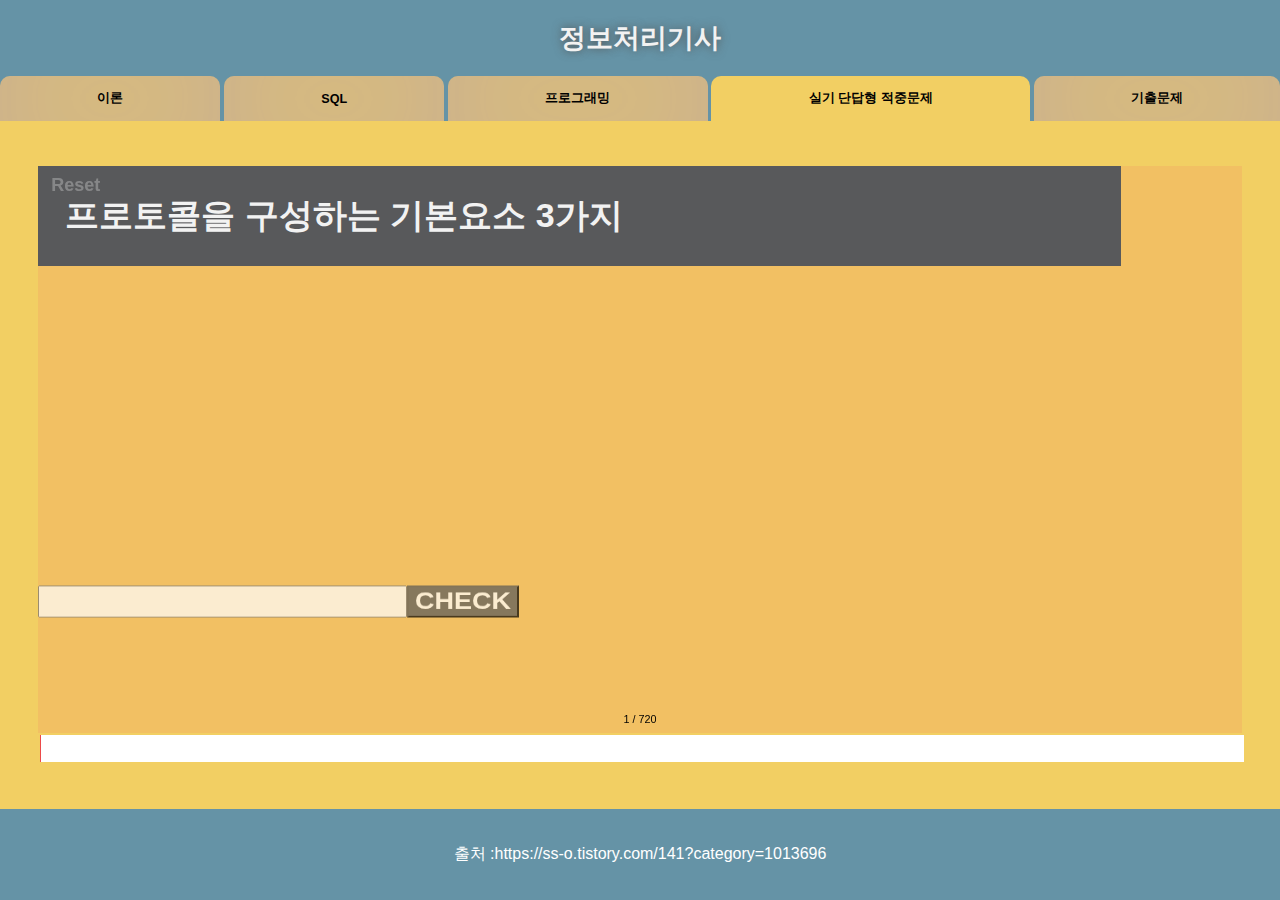
==== commit ee7f24f3: "정처기준비" ====
--- a/readytest/index.html
+++ b/readytest/index.html
@@ -9908,12 +9908,12 @@
         form.appendChild(textBox);
         form.appendChild(submit);
         const details = i.querySelector("details");
-        details.open = true
+        details.open = true;
         const answer = i
-        .querySelector("details")
-        .querySelector("p")
-        .innerText.trim();
-        details.open = false
+          .querySelector("details")
+          .querySelector("p")
+          .innerText.trim();
+        details.open = false;
         form.addEventListener("submit", function (e) {
           e.preventDefault();
           const inputAnswer = e.target.querySelector(".answerInput").value;
--- a/readytest/style.css
+++ b/readytest/style.css
@@ -1,9 +1,9 @@
 * {
   font-family: sans-serif;
-  word-break:keep-all;
+  word-break: keep-all;
 }
 body {
-  background-color: #6593A6;
+  background-color: #6593a6;
   margin: 0;
 }
 input[name*="test_tab"] {
@@ -15,7 +15,7 @@
   z-index: 1;
 }
 header h1 {
-  color: #F2F2F2;
+  color: #f2f2f2;
   text-shadow: 0px 0px 10px rgb(80, 80, 80);
   font-size: 3vh;
   margin: 0;
@@ -28,8 +28,8 @@
 }
 header nav label {
   border-radius: 10px 10px 0px 0px;
-  background-color: #F2CF63;
-	flex-grow: 1;
+  background-color: #f2cf63;
+  flex-grow: 1;
   vertical-align: top;
   height: 3vh;
   padding: 1vh 0;
@@ -68,7 +68,7 @@
 
 main section {
   width: 100%;
-  background-color: #F2CF63;
+  background-color: #f2cf63;
   padding: 5vh 3vw 5vh;
   vertical-align: top;
   font-size: 1.2vh;
@@ -135,7 +135,7 @@
   width: 100%;
   vertical-align: top;
 }
-#theory .theory-item .chapter>h1 {
+#theory .theory-item .chapter > h1 {
   font-size: 40px;
   font-family: fantasy;
   background-color: cadetblue;
@@ -157,18 +157,18 @@
   font-size: 18px;
 }
 #theory .theory-item .chapter .page ul {
-  background-color: #58595B;
+  background-color: #58595b;
   padding: 1vh 1vw;
 }
 #theory .theory-item .chapter .page ul li {
-  color: #F2F2F2;
+  color: #f2f2f2;
   list-style: none;
   font-weight: bold;
   font-size: 14px;
   padding: 0 0;
 }
 #theory .theory-item .chapter .page table {
-  background-color: #58595B;
+  background-color: #58595b;
 }
 #theory .theory-item .chapter .page table th,
 #theory .theory-item .chapter .page table td {
@@ -210,7 +210,7 @@
 .swiper-slide {
   text-align: center;
   font-size: 1vh;
-  background-color: #F2C063;
+  background-color: #f2c063;
 
   /* Center slide text vertically */
   display: -webkit-box;
@@ -234,16 +234,15 @@
   font-weight: bold;
 }
 .swiper-slide details summary {
-  background-color: #58595B;
-  color: #F2F2F2;
-  font-size: 1.5vh;
+  background-color: #58595b;
+  color: #f2f2f2;
+  font-size: 34px;
   padding: 3vh;
   cursor: pointer;
   list-style: none;
 }
 .swiper-slide details p {
-  height: 60%;
-  font-size: 2.3vh;
+  font-size: 28px;
   display: flex;
   justify-content: center;
   align-items: center;
@@ -262,13 +261,13 @@
 .swiper-slide .problem input {
   font-size: 3vh;
   font-weight: bold;
-  font-family: '굴림체' arial;
+  font-family: "굴림체" arial;
   transform: rotateX(30deg);
   box-sizing: border-box;
   outline: none;
 }
 .swiper-slide .problem input:nth-child(2) {
-  background-color: #58595B;
+  background-color: #58595b;
   color: white;
   text-transform: uppercase;
 }
@@ -282,7 +281,7 @@
   padding: 1vh 1vw;
   border-radius: 1vh;
   font-weight: bold;
-  color: #F2F2F2;
+  color: #f2f2f2;
   background-color: rgba(0, 0, 0, 0);
   cursor: pointer;
   position: absolute;
@@ -296,7 +295,7 @@
 }
 #past_questions_nav {
   display: flex;
-  justify-content:space-around;
+  justify-content: space-around;
   margin-bottom: 5vh;
 }
 
@@ -355,11 +354,10 @@
   white-space: normal;
 }
 
-
 #past_questions ol li details {
   color: rgb(15, 15, 15);
   font-weight: bold;
-  background-color: #F2C063;
+  background-color: #f2c063;
   margin: auto;
   display: block;
   text-align: left;
@@ -374,7 +372,7 @@
 }
 #past_questions ol li details p {
   margin: 0;
-  background-color: #F2CF63;
+  background-color: #f2cf63;
   color: rgb(40, 40, 40);
   font-weight: bold;
   font-size: 2vh;
@@ -382,12 +380,12 @@
 }
 #past_questions ol li details summary blockquote {
   padding: 1.2vh;
-  background-color: #58595B;
+  background-color: #58595b;
   color: ghostwhite;
 }
 #past_questions ol li details summary pre {
   padding: 1.2vh;
-  background-color: #58595B;
+  background-color: #58595b;
   color: white;
   overflow: hidden;
 }
@@ -396,7 +394,7 @@
   width: 30%;
   filter: invert(0.8);
 }
-@media screen and (max-width: 1600px){
+@media screen and (max-width: 1600px) {
   header nav {
     width: 100%;
   }
@@ -404,7 +402,7 @@
     width: 100%;
   }
 }
-@media screen and (max-width: 1200px){ 
+@media screen and (max-width: 1200px) {
   .swiper-slide details {
     font-size: 1.2vh;
   }
@@ -462,7 +460,7 @@
   height: auto;
 }
 footer {
-  background-color: #6593A6;
+  background-color: #6593a6;
   height: 10vh;
   display: flex;
   justify-content: center;
@@ -472,4 +470,4 @@
 footer a {
   text-decoration: none;
   color: white;
-}+}
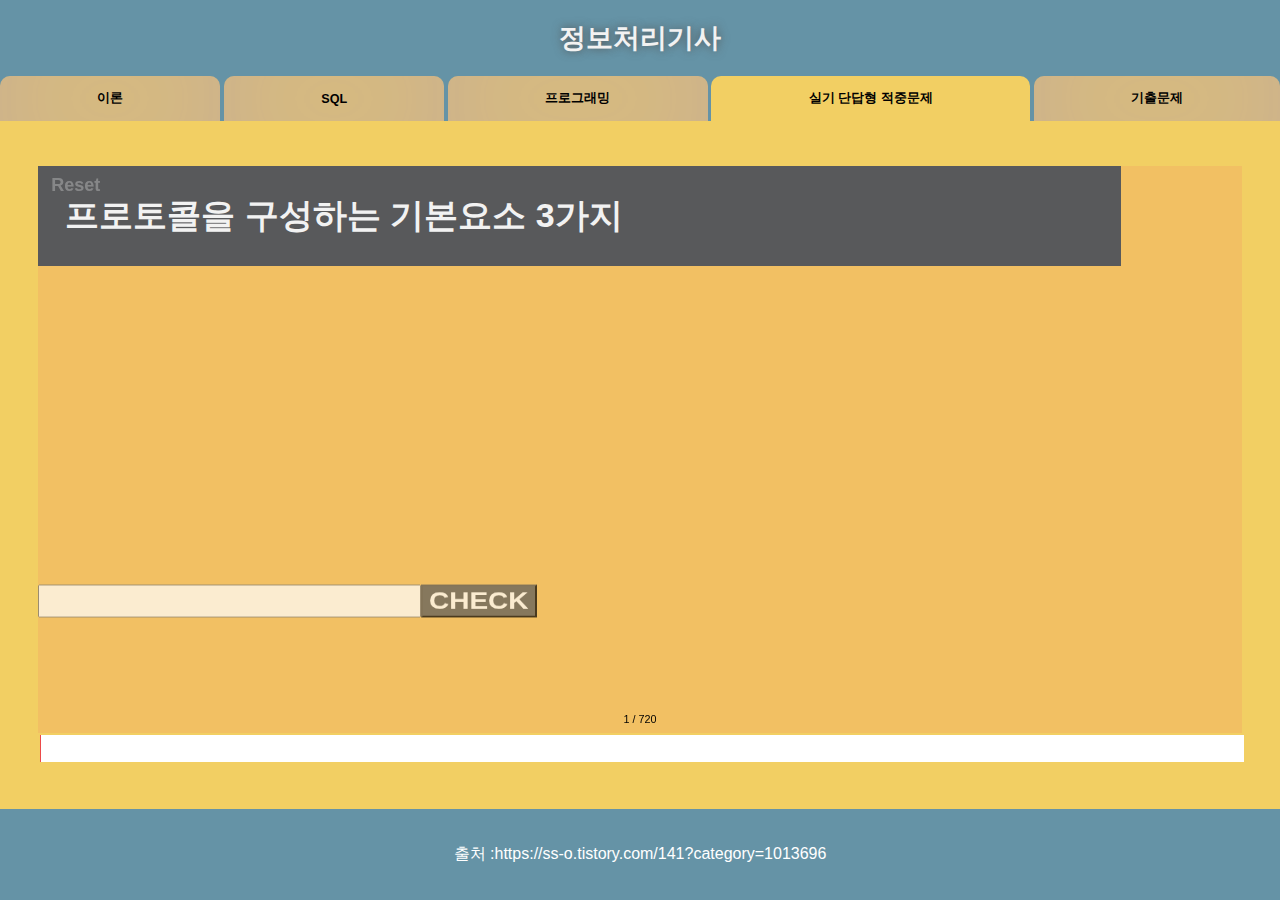
==== commit 511d49cd: "ToDoList 만들기'" ====
--- a/readytest/index.html
+++ b/readytest/index.html
@@ -3345,7 +3345,7 @@
                   해당 반복 사이클 내에 남아 있는 나머지 명령어들을 건너뛰고
                   다음 단계의 반복을 수행하는 루프 제어 명령어
                 </summary>
-                <p>coutinue</p>
+                <p>continue</p>
               </details>
             </div>
             <div class="swiper-slide">
--- a/readytest/style.css
+++ b/readytest/style.css
@@ -259,7 +259,7 @@
   opacity: 0.7;
 }
 .swiper-slide .problem input {
-  font-size: 3vh;
+  font-size: 28px;
   font-weight: bold;
   font-family: "굴림체" arial;
   transform: rotateX(30deg);
